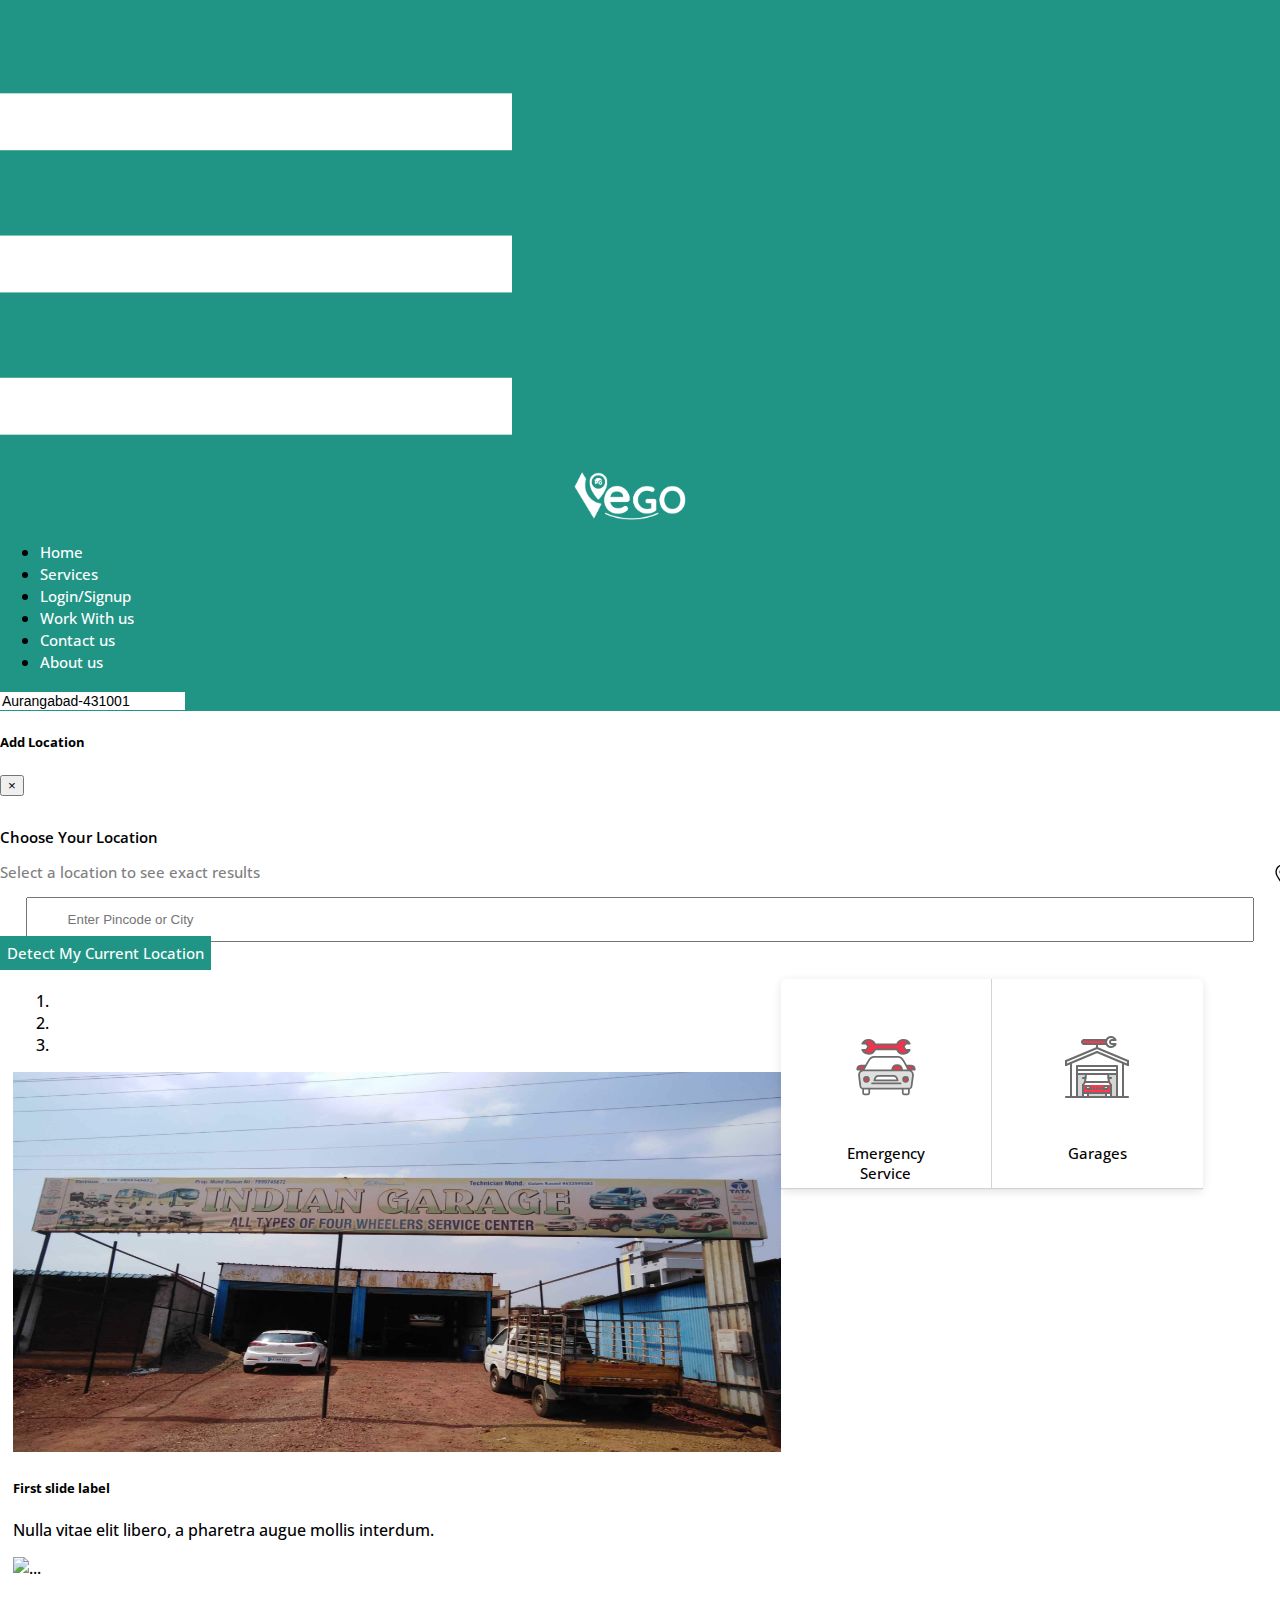
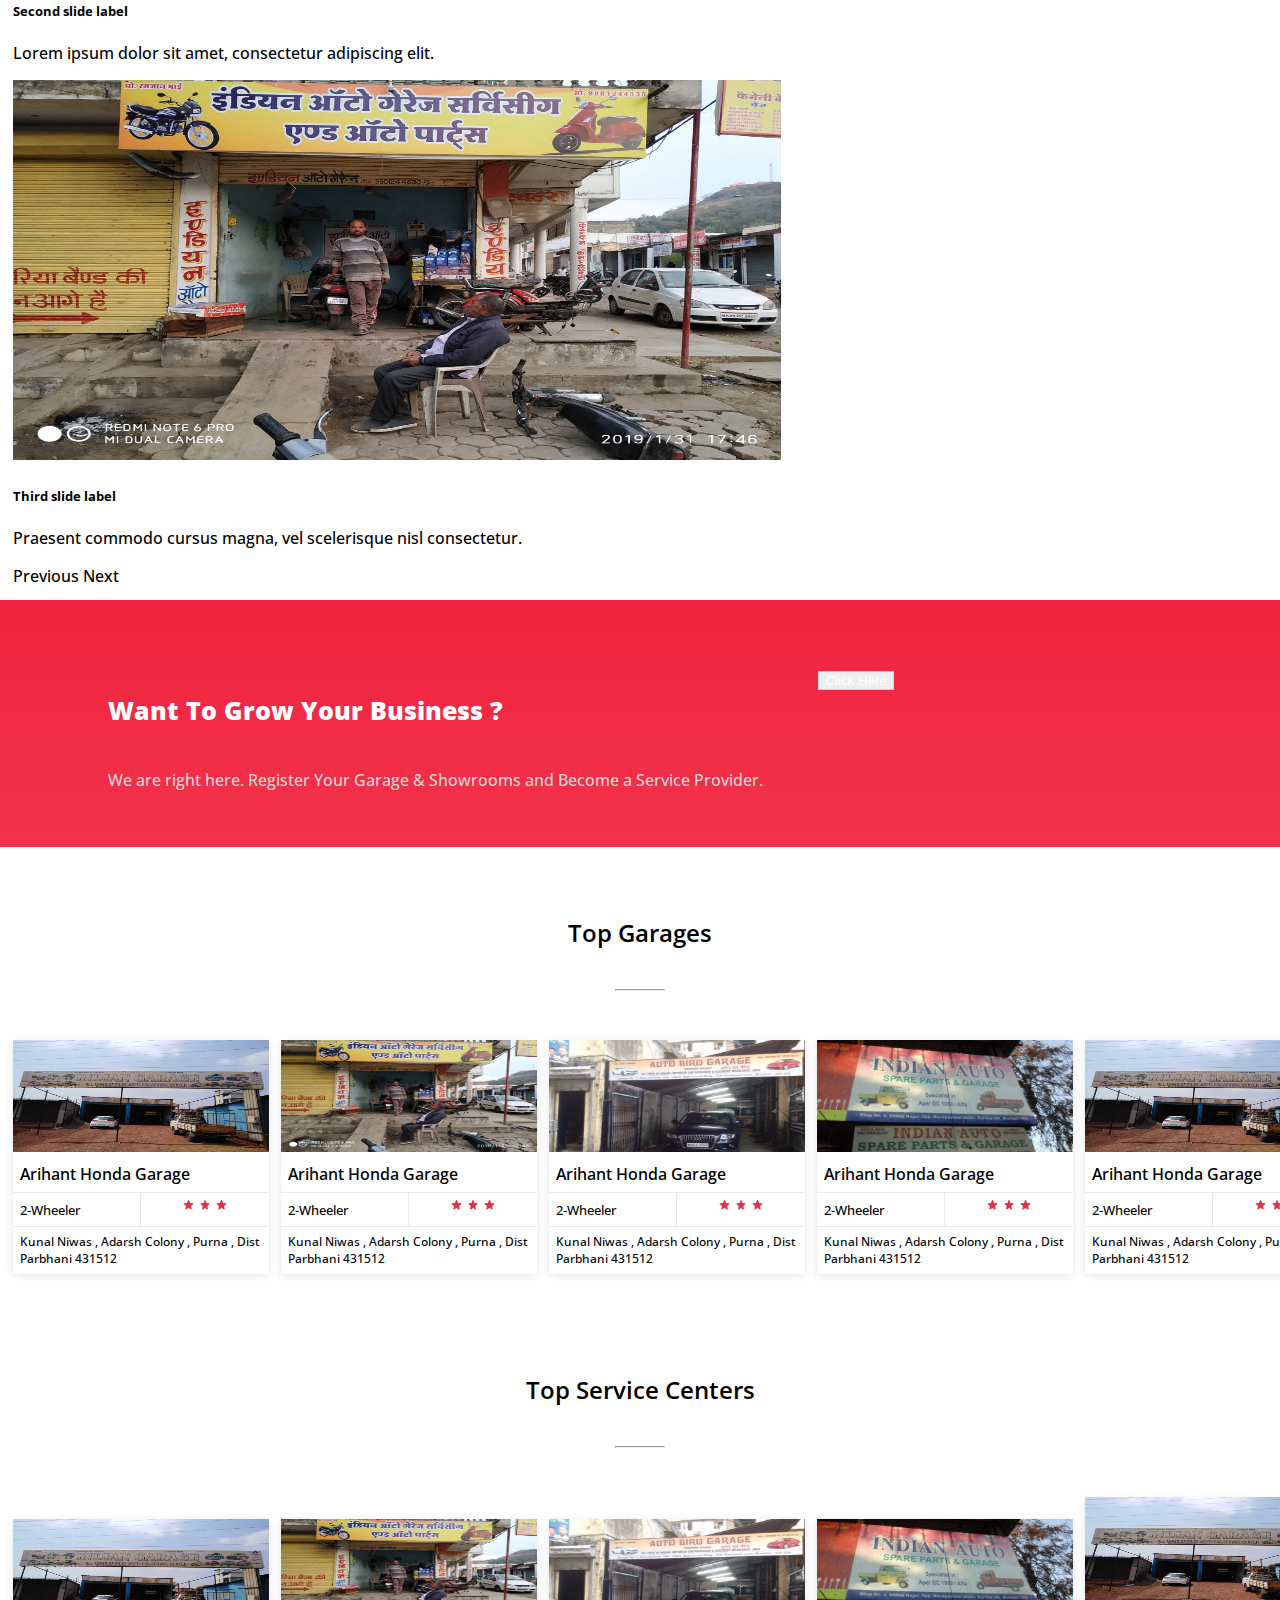
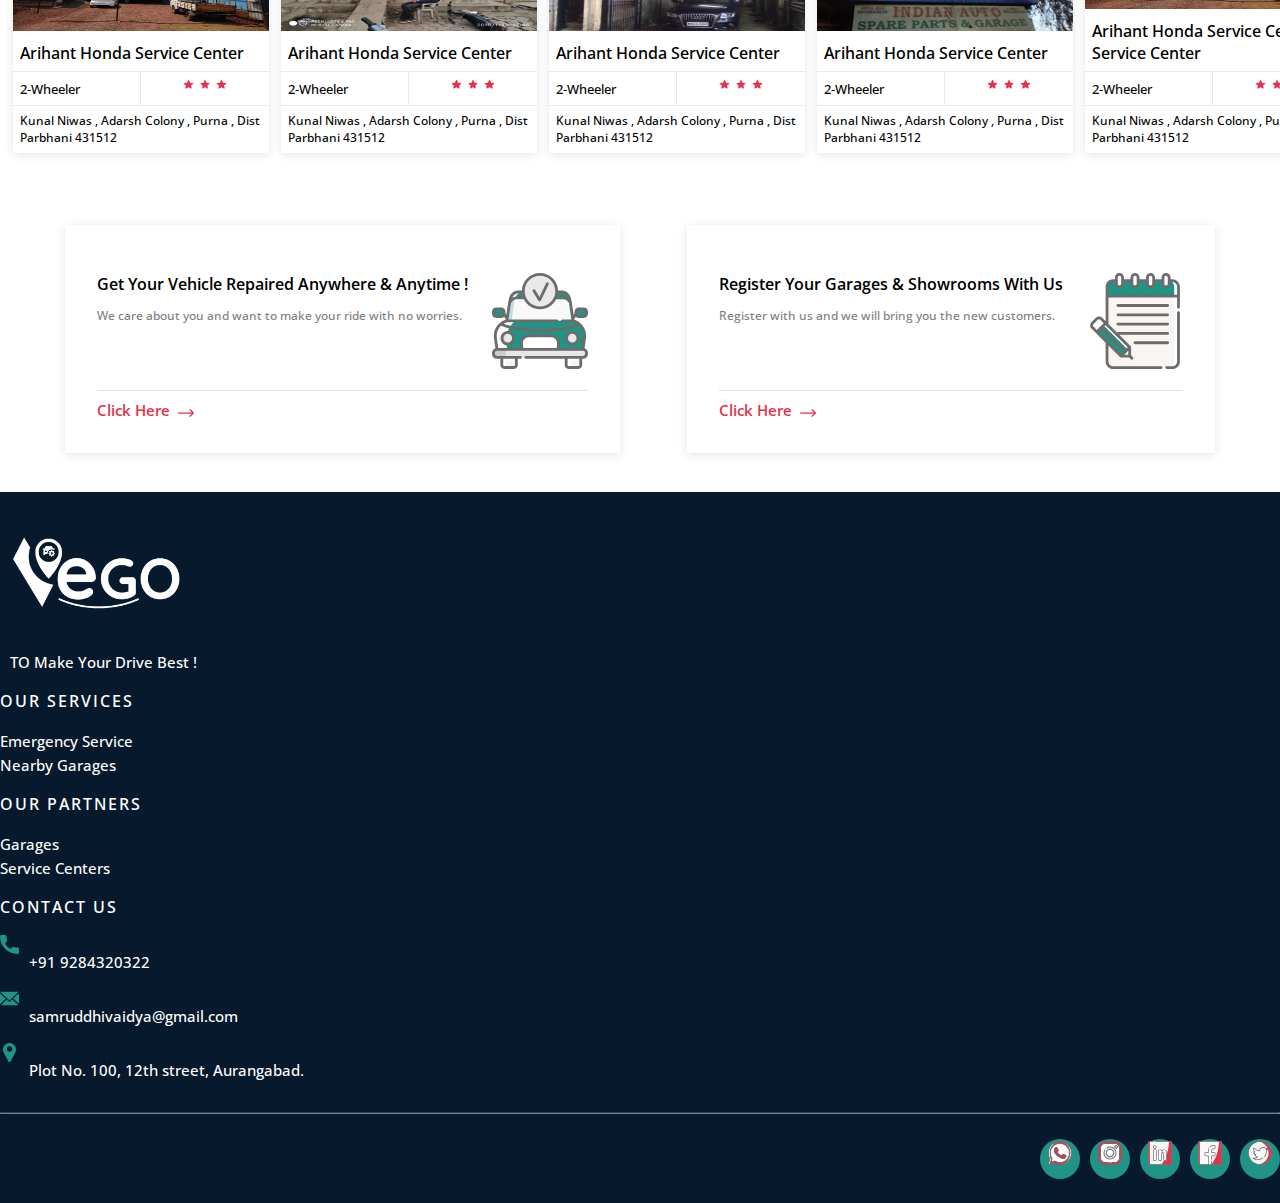
==== index.html @ 296de0e9 "Add files via upload" ====
<!doctype html>
<html lang="en">

<head>
    <!-- Required meta tags -->
    <meta charset="utf-8">
    <meta name="viewport" content="width=device-width, initial-scale=1, shrink-to-fit=no">

    <!-- Bootstrap CSS -->
    <link rel="stylesheet" href="https://cdn.jsdelivr.net/npm/bootstrap@4.5.3/dist/css/bootstrap.min.css"
        integrity="sha384-TX8t27EcRE3e/ihU7zmQxVncDAy5uIKz4rEkgIXeMed4M0jlfIDPvg6uqKI2xXr2" crossorigin="anonymous">
    <!-- Style css -->
    <link rel="stylesheet" href="assets/css/style.css">
    <link href="https://fonts.googleapis.com/css2?family=Open+Sans&display=swap" rel="stylesheet">
    <link href="https://fonts.googleapis.com/css2?family=Roboto&display=swap" rel="stylesheet">
    <meta name="description" content="Online Vehicle Repair Service">
    <meta name="keywords"
        content="car,garage,showroom,shop,bike,tcs,honda,audi,mechanic,repair,carcompare,carbuy,carshop">
    <meta name="author" content="Kunal Pandharkar">
    <meta name="robots" content="index, follow" />

    <link rel="canonical" href="https://google.com" />
    <link rel="shortcut icon" href="assets/images/appshortcut.png" type="/x-icon" />
    <!-- TRAILS -->
    <meta property="og:image" content="assets/images/appshortcut.png">
    <meta property="og:image:type" content="image/png">
    <meta property="og:image:width" content="1024">
    <meta property="og:image:height" content="1024">
    <title>Vego - Aapka Apna Garage !</title>
</head>

<body>
    <link itemprop="thumbnailUrl" href="assets/images/appshortcut.png">
    <span itemprop="thumbnail" itemscope itemtype="http://schema.org/ImageObject">
        <link itemprop="url" href="assets/images/appshortcut.png">
    </span>
    <!-- sidebar -->
    <section id="sidebar ">
        <div class="vego-sidebar vego-bar-block vego-animate-left " style="display:none;z-index:5;width:70%;"
            id="mySidebar">

            <div class="userprofile">
                <div class="cutsidebar" onclick="sidebar_close()">
                    <img src="assets/images/crosssidebar.svg" alt="">
                </div>

                <a href="userprofile.html">
                    <div class="usericon">
                        <img src="assets/images/user.svg" alt="">
                    </div>
                    <div class="username">
                        <p>Kunal Pandharkar</p>
                        <img src="assets/images/edit.svg" alt="">
                    </div>
                </a>

                <div class="usernumber">
                    <p>+91 7774843561</p>
                </div>
            </div>
            <a href="index.html">
                <div class="sidebarlink">
                    <div class="sblinkicon">
                        <img src="assets/images/home.svg" alt="">
                    </div>
                    <div class="sblinktxt">
                        <p>Home</p>
                    </div>
                    <div class="sblinknav">
                        <img src="assets/images/navarrow.svg" alt="">
                    </div>
                </div>
            </a>

            <a href="emergencyservice.html">
                <div class="sidebarlink">
                    <div class="sblinkicon">
                        <img src="assets/images/emergencyicon.svg" alt="">
                    </div>
                    <div class="sblinktxt">
                        <p>Emergency Service</p>
                    </div>
                    <div class="sblinknav">
                        <img src="assets/images/navarrow.svg" alt="">
                    </div>
                </div>
            </a>
          
            <a href="garages.html">
                <div class="sidebarlink">
                    <div class="sblinkicon">
                        <img src="assets/images/garageicon.svg" alt="">
                    </div>
                    <div class="sblinktxt">
                        <p>Nearby Garages</p>
                    </div>
                    <div class="sblinknav">
                        <img src="assets/images/navarrow.svg" alt="">
                    </div>
                </div>
            </a>
           
            <a href="workwithus.html">
                <div class="sidebarlink">
                    <div class="sblinkicon">
                        <img src="assets/images/handshake.svg" alt="">
                    </div>
                    <div class="sblinktxt">
                        <p>Work with Us</p>
                    </div>
                    <div class="sblinknav">
                        <img src="assets/images/navarrow.svg" alt="">
                    </div>
                </div>
            </a>
            <a href="aboutus.html">
                <div class="sidebarlink">
                    <div class="sblinkicon">
                        <img src="assets/images/aboutus.svg" alt="">
                    </div>
                    <div class="sblinktxt">
                        <p>About Us</p>
                    </div>
                    <div class="sblinknav">
                        <img src="assets/images/navarrow.svg" alt="">
                    </div>
                </div>
            </a>
            <a href="contactus.html">
                <div class="sidebarlink">
                    <div class="sblinkicon">
                        <img src="assets/images/contactus.svg" alt="">
                    </div>
                    <div class="sblinktxt">
                        <p>Contact Us</p>
                    </div>
                    <div class="sblinknav">
                        <img src="assets/images/navarrow.svg" alt="">
                    </div>
                </div>
            </a>
            <a href="login.html">
                <div class="sidebarlink">
                    <div class="sblinkicon">
                        <img src="assets/images/loginsignup.svg" alt="">
                    </div>
                    <div class="sblinktxt">
                        <p>Login / SignUp</p>
                    </div>
                    <div class="sblinknav">
                        <img src="assets/images/navarrow.svg" alt="">
                    </div>
                </div>
            </a>
        </div>
    </section>
    <!-- sidebar end -->

    <!-- sidebar location -->
    <section id="sidebar">
        <div class="vego-sidebar vego-bar-block vego-animate-bottom " style="display:none;z-index:5;width:100%;"
            id="addLocationSidebar">

            <div class="LocationUser">
                <div class="loctxt">
                    <p id="headloc">Choose Your Location</p>
                    <p id="loc2">Select a location to see exact results</p>
                </div>
                <div class="addcity">
                    <form class="form p-2 searchbar-cont">
                        <input class="form-control  searchbar" type="search" placeholder="Enter Pincode or City"
                            aria-label="Search">
                        <img src="assets/images/location.svg" alt="" class="searchicon">
                    </form>
                </div>
                <div class="detect text-center">
                    <a href="" class="btn dtbtn">
                        Detect My Current Location
                    </a>
                </div>
            </div>
        </div>
    </section>
    <!-- sidebar location end -->
    <header>
        <nav class="navbar navbar-expand-lg ">
            <img class="navbar-toggler togglerimg" src="assets/images/sidebartoggler.svg" alt=""
                onclick="sidebar_open()">
            <a class="navbar-brand" href="index.html">
                <img src="assets/images/logo.png" alt="">
            </a>

            <div class="collapse navbar-collapse navLinks" id="navbarTogglerDemo03">
                <ul class="navbar-nav ml-auto mt-2 mt-lg-0 ">
                    <li class="nav-item ">
                        <a class="nav-link" href="index.html">Home</a>
                    </li>
                    <li class="nav-item">
                        <div class=" dropdown">
                            <a class="nav-link dropdown-toggle" href="#" id="dropdownMenuLink" data-toggle="dropdown"
                                aria-haspopup="true" aria-expanded="false">
                                Services
                            </a>

                            <div class="dropdown-menu" aria-labelledby="dropdownMenuLink">
                                <a class="dropdown-item" href="emergencyservice.html">Emergency Service</a>
                               
                                <a class="dropdown-item" href="garages.html">Nearby Garages</a>
                            </div>
                        </div>
                    </li>
                    <li class="nav-item">
                        <a class="nav-link " href="login.html" tabindex="-1" aria-disabled="true">Login/Signup</a>
                    </li>
                    <li class="nav-item">
                        <div class=" dropdown">
                            <a class="nav-link dropdown-toggle" href="workwithus.html" id="dropdownMenuLink"
                                data-toggle="dropdown" aria-haspopup="true" aria-expanded="false">
                                Work With us
                            </a>

                            <div class="dropdown-menu" aria-labelledby="dropdownMenuLink">
                                <a class="dropdown-item" href="registergarage.html">Register Garage</a>
                                <a class="dropdown-item" href="registershowroom.html">Register Showroom</a>

                            </div>
                        </div>
                    </li>
                    <li class="nav-item">
                        <a class="nav-link " href="contactus.html" tabindex="-1" aria-disabled="true">Contact us</a>
                    </li>
                    <li class="nav-item">
                        <a class="nav-link " href="aboutus.html" tabindex="-1" aria-disabled="true">About us</a>
                    </li>

                </ul>

            </div>
            <div class="addlocationdesk">

                <form class="form-inline">
                    <input class="form-control mr-sm-2" type="search" placeholder="Add Location" aria-label="Search"
                        Value="Aurangabad-431001" data-toggle="modal" data-target="#LocationModal">
                </form>
            </div>
        </nav>


    </header>
    <form class="form p-2 searchbar-cont sticky" id="searchbox">
        <input class="form-control  searchbar" type="search" placeholder="Search For Garage and Showrooms"
            aria-label="Search">
        <img src="assets/images/searchicon.svg" alt="" class="searchicon">
    </form>

    <!-- add location modal desktop -->
    <div class="modal fade" id="LocationModal" tabindex="-1" aria-labelledby="exampleModalLabel" aria-hidden="true">
        <div class="modal-dialog">
            <div class="modal-content">
                <div class="modal-header">
                    <h5 class="modal-title">Add Location</h5>
                    <button type="button" class="close" data-dismiss="modal" aria-label="Close">
                        <span aria-hidden="true">&times;</span>
                    </button>
                </div>
                <div class="modal-body">
                    <div class="LocationUser">
                        <div class="loctxt">
                            <p id="headloc">Choose Your Location</p>
                            <p id="loc2">Select a location to see exact results</p>
                        </div>
                        <div class="addcity">
                            <form class="form p-2">
                                <input class="form-control detectlocationbox" type="search"
                                    placeholder="Enter Pincode or City" aria-label="Search">
                                <img src="assets/images/location.svg" alt="" class="locationicon">
                            </form>
                        </div>
                        <div class="detect text-center">
                            <a href="" class="btn dtbtn">
                                Detect My Current Location
                            </a>
                        </div>
                    </div>
                </div>

            </div>
        </div>
    </div>
    <!-- add location modal desktop end-->

    <!-- user location -->
    <div class="locationcard" onclick="addLocationsidebar_open()">
        <div class="locationimg">
            <img src="assets/images/location.svg" alt="">
        </div>
        <div class="locationtxt">
            <p>Samruddhi , Aurangabad - 431009</p>
            <div class="downarrow">
                <img src="assets/images/downarrow.svg" alt="">
            </div>

        </div>
    </div>
    <!-- user location end -->
    <section class="desktopservices">
        <!-- Carousel vego -->
        <section class="indexcarousel">
            <div id="carouselExampleCaptions" class="carousel slide carousel-fade" data-ride="carousel">
                <ol class="carousel-indicators">
                    <li data-target="#carouselExampleCaptions" data-slide-to="0" class="active"></li>
                    <li data-target="#carouselExampleCaptions" data-slide-to="1"></li>
                    <li data-target="#carouselExampleCaptions" data-slide-to="2"></li>
                </ol>
                <div class="carousel-inner">
                    <div class="carousel-item active">
                        <img src="assets/images/garage1.jpg" class="d-block w-100" alt="...">
                        <div class="carousel-caption d-none d-md-block ">
                            <h5>First slide label</h5>
                            <p>Nulla vitae elit libero, a pharetra augue mollis interdum.</p>
                        </div>
                    </div>
                    <div class="carousel-item">
                        <img src="assets/images/showroom1.jpg" class="d-block w-100" alt="...">
                        <div class="carousel-caption d-none d-md-block">
                            <h5>Second slide label</h5>
                            <p>Lorem ipsum dolor sit amet, consectetur adipiscing elit.</p>
                        </div>
                    </div>
                    <div class="carousel-item">
                        <img src="assets/images/garage2.jpg" class="d-block w-100" alt="...">
                        <div class="carousel-caption d-none d-md-block">
                            <h5>Third slide label</h5>
                            <p>Praesent commodo cursus magna, vel scelerisque nisl consectetur.</p>
                        </div>
                    </div>
                </div>
                <a class="carousel-control-prev" href="#carouselExampleCaptions" role="button" data-slide="prev">
                    <span class="carousel-control-prev-icon" aria-hidden="true"></span>
                    <span class="sr-only">Previous</span>
                </a>
                <a class="carousel-control-next" href="#carouselExampleCaptions" role="button" data-slide="next">
                    <span class="carousel-control-next-icon" aria-hidden="true"></span>
                    <span class="sr-only">Next</span>
                </a>
            </div>
        </section>
        <!-- carousel vego ends -->

        <!-- Vego offers -->
        <section class="vegooffers">
            <div class="scroll offer-sc">
                <div class="horizontal-scroll">
                    <div class="scroll-container offers">
                        <img src="assets/images/offer1.jpg" alt="">
                        <img src="assets/images/offer2.jpg" alt="">
                        <img src="assets/images/offer1.jpg" alt="">
                    </div>
                </div>
            </div>
        </section>
        <!-- vego offers -->

        <!-- Services Vego -->
        <section class="vegoservices mx-auto">
            <div class="services">
                <div class="firstrow">

                    <div class="service" id="service1">
                        <a href="emergencyservice.html">
                            <div class="serviceicon">
                                <img src="assets/images/emergencyicon.svg" alt="">
                            </div>
                            <div class="servicename">
                                <p>Emergency Service</p>
                            </div>
                        </a>

                    </div>
                    <div class="service" id="service2">
                        <a href="garages.html">
                            <div class="serviceicon">
                                <img src="assets/images/garageicon.svg" alt="">
                            </div>
                            <div class="servicename">
                                <p>Garages</p>
                            </div>
                        </a>
                    </div>
                </div>
              
            </div>

        </section>
        <!-- Services end -->
        <div class="vego-overlay" onclick="sidebar_close()" style="cursor:pointer" id="myOverlay"></div>
        <div class="vego-overlay" onclick="addLocationsidebar_close()" style="cursor:pointer" id="myOverlay2"></div>

    </section>


    <!-- get in touch desktop -->
    <section>
        <div class="getintouchds">
            <div class="getinhd">
                <h5>Want To Grow Your Business ?</h5>
                <p>We are right here. Register Your Garage & Showrooms and Become a Service Provider.</p>

            </div>
            <div class="getinbt">
               <a href="workwithus.html"> <button class="btn">Click Here </button></a>
            </div>

        </div>
    </section>
    <!-- get in touch desktop end -->

   

    <!-- top Garages Cards -->
    <section>
        <div class="topshowrooms">
            <div class="heading">
                <h5>Top Garages</h5>
                <hr class="headingunderline">
            </div>

            <div class="scroll">
                <div class="horizontal-scroll">
                    <div class="scroll-container showrommscroll">
                        <a href="garageinfo.html">
                            <div class="showroomcard">
                                <img src="assets/images/garage1.jpg" alt="">
                                <div class="showroomname">
                                    <p>Arihant Honda Garage</p>
                                </div>
                                <div class="showroomtype">
                                    <div class="type">
                                        <p>2-Wheeler</p>
                                    </div>
                                    <div class="ratings">
                                        <img src="assets/images/star.svg" alt="">
                                        <img src="assets/images/star.svg" alt="">
                                        <img src="assets/images/star.svg" alt="">
                                    </div>
                                </div>
                                <div class="address">
                                    <p>Kunal Niwas , Adarsh Colony , Purna , Dist Parbhani 431512</p>
                                </div>
                            </div>
                        </a>
                        <a href="garageinfo.html">
                            <div class="showroomcard">
                                <img src="assets/images/garage2.jpg" alt="">
                                <div class="showroomname">
                                    <p>Arihant Honda Garage</p>
                                </div>
                                <div class="showroomtype">
                                    <div class="type">
                                        <p>2-Wheeler</p>
                                    </div>
                                    <div class="ratings">
                                        <img src="assets/images/star.svg" alt="">
                                        <img src="assets/images/star.svg" alt="">
                                        <img src="assets/images/star.svg" alt="">
                                    </div>
                                </div>
                                <div class="address">
                                    <p>Kunal Niwas , Adarsh Colony , Purna , Dist Parbhani 431512</p>
                                </div>
                            </div>
                        </a>
                        <a href="garageinfo.html">
                            <div class="showroomcard">
                                <img src="assets/images/garage3.jpg" alt="">
                                <div class="showroomname">
                                    <p>Arihant Honda Garage</p>
                                </div>
                                <div class="showroomtype">
                                    <div class="type">
                                        <p>2-Wheeler</p>
                                    </div>
                                    <div class="ratings">
                                        <img src="assets/images/star.svg" alt="">
                                        <img src="assets/images/star.svg" alt="">
                                        <img src="assets/images/star.svg" alt="">
                                    </div>
                                </div>
                                <div class="address">
                                    <p>Kunal Niwas , Adarsh Colony , Purna , Dist Parbhani 431512</p>
                                </div>
                            </div>
                        </a>
                        <a href="garageinfo.html">
                            <div class="showroomcard">
                                <img src="assets/images/garage4.jpg" alt="">
                                <div class="showroomname">
                                    <p>Arihant Honda Garage</p>
                                </div>
                                <div class="showroomtype">
                                    <div class="type">
                                        <p>2-Wheeler</p>
                                    </div>
                                    <div class="ratings">
                                        <img src="assets/images/star.svg" alt="">
                                        <img src="assets/images/star.svg" alt="">
                                        <img src="assets/images/star.svg" alt="">
                                    </div>
                                </div>
                                <div class="address">
                                    <p>Kunal Niwas , Adarsh Colony , Purna , Dist Parbhani 431512</p>
                                </div>
                            </div>
                        </a>
                        <a href="garageinfo.html">
                            <div class="showroomcard">
                                <img src="assets/images/garage1.jpg" alt="">
                                <div class="showroomname">
                                    <p>Arihant Honda Garage</p>
                                </div>
                                <div class="showroomtype">
                                    <div class="type">
                                        <p>2-Wheeler</p>
                                    </div>
                                    <div class="ratings">
                                        <img src="assets/images/star.svg" alt="">
                                        <img src="assets/images/star.svg" alt="">
                                        <img src="assets/images/star.svg" alt="">
                                    </div>
                                </div>
                                <div class="address">
                                    <p>Kunal Niwas , Adarsh Colony , Purna , Dist Parbhani 431512</p>
                                </div>
                            </div>
                        </a>
                    </div>
                </div>
            </div>

        </div>
    </section>
    <!-- end Top garages card -->

     <!-- top Garages Cards -->
     <section>
        <div class="topshowrooms">
            <div class="heading">
                <h5>Top Service Centers</h5>
                <hr class="headingunderline">
            </div>

            <div class="scroll">
                <div class="horizontal-scroll">
                    <div class="scroll-container showrommscroll">
                        <a href="garageinfo.html">
                            <div class="showroomcard">
                                <img src="assets/images/garage1.jpg" alt="">
                                <div class="showroomname">
                                    <p>Arihant Honda Service Center</p>
                                </div>
                                <div class="showroomtype">
                                    <div class="type">
                                        <p>2-Wheeler</p>
                                    </div>
                                    <div class="ratings">
                                        <img src="assets/images/star.svg" alt="">
                                        <img src="assets/images/star.svg" alt="">
                                        <img src="assets/images/star.svg" alt="">
                                    </div>
                                </div>
                                <div class="address">
                                    <p>Kunal Niwas , Adarsh Colony , Purna , Dist Parbhani 431512</p>
                                </div>
                            </div>
                        </a>
                        <a href="garageinfo.html">
                            <div class="showroomcard">
                                <img src="assets/images/garage2.jpg" alt="">
                                <div class="showroomname">
                                    <p>Arihant Honda Service Center</p>
                                </div>
                                <div class="showroomtype">
                                    <div class="type">
                                        <p>2-Wheeler</p>
                                    </div>
                                    <div class="ratings">
                                        <img src="assets/images/star.svg" alt="">
                                        <img src="assets/images/star.svg" alt="">
                                        <img src="assets/images/star.svg" alt="">
                                    </div>
                                </div>
                                <div class="address">
                                    <p>Kunal Niwas , Adarsh Colony , Purna , Dist Parbhani 431512</p>
                                </div>
                            </div>
                        </a>
                        <a href="garageinfo.html">
                            <div class="showroomcard">
                                <img src="assets/images/garage3.jpg" alt="">
                                <div class="showroomname">
                                    <p>Arihant Honda Service Center</p>
                                </div>
                                <div class="showroomtype">
                                    <div class="type">
                                        <p>2-Wheeler</p>
                                    </div>
                                    <div class="ratings">
                                        <img src="assets/images/star.svg" alt="">
                                        <img src="assets/images/star.svg" alt="">
                                        <img src="assets/images/star.svg" alt="">
                                    </div>
                                </div>
                                <div class="address">
                                    <p>Kunal Niwas , Adarsh Colony , Purna , Dist Parbhani 431512</p>
                                </div>
                            </div>
                        </a>
                        <a href="garageinfo.html">
                            <div class="showroomcard">
                                <img src="assets/images/garage4.jpg" alt="">
                                <div class="showroomname">
                                    <p>Arihant Honda Service Center</p>
                                </div>
                                <div class="showroomtype">
                                    <div class="type">
                                        <p>2-Wheeler</p>
                                    </div>
                                    <div class="ratings">
                                        <img src="assets/images/star.svg" alt="">
                                        <img src="assets/images/star.svg" alt="">
                                        <img src="assets/images/star.svg" alt="">
                                    </div>
                                </div>
                                <div class="address">
                                    <p>Kunal Niwas , Adarsh Colony , Purna , Dist Parbhani 431512</p>
                                </div>
                            </div>
                        </a>
                        <a href="garageinfo.html">
                            <div class="showroomcard">
                                <img src="assets/images/garage1.jpg" alt="">
                                <div class="showroomname">
                                    <p>Arihant Honda Service Center
                                        Service Center</p>
                                </div>
                                <div class="showroomtype">
                                    <div class="type">
                                        <p>2-Wheeler</p>
                                    </div>
                                    <div class="ratings">
                                        <img src="assets/images/star.svg" alt="">
                                        <img src="assets/images/star.svg" alt="">
                                        <img src="assets/images/star.svg" alt="">
                                    </div>
                                </div>
                                <div class="address">
                                    <p>Kunal Niwas , Adarsh Colony , Purna , Dist Parbhani 431512</p>
                                </div>
                            </div>
                        </a>
                    </div>
                </div>
            </div>

        </div>
    </section>
    <!-- end Top garages card -->

    <section class="desktopbtmcards">
        <a href="emergencyinfo.html">
            <div class="vehrepaired-em-cont">
                <div class="vehrepaired-em">
                    <div class="vehrepaired-txt">
                        <div class="vehrtxt1">
                            <p>Get Your Vehicle Repaired Anywhere & Anytime !</p>
                        </div>
                        <div class="vehrtxt2">
                            <p>We care about you and want to make your ride with no worries.</p>
                        </div>
                    </div>
                    <div class="vehrepaired-img">
                        <img src="assets/images/veh-repair.svg" alt="">
                    </div>
                </div>
                <div class="vehrepaired-explore">
                    <p>Click Here</p>
                    <img src="assets/images/right-arrow.svg" alt="">
                </div>
            </div>
        </a>



        <a href="workwithus.html">
            <div class="vehrepaired-em-cont">
                <div class="vehrepaired-em">
                    <div class="vehrepaired-txt">
                        <div class="vehrtxt1">
                            <p>Register Your Garages & Showrooms With Us</p>
                        </div>
                        <div class="vehrtxt2">
                            <p>Register with us and we will bring you the new customers.</p>
                        </div>
                    </div>
                    <div class="vehrepaired-img">
                        <img src="assets/images/reg-business.svg" alt="">
                    </div>
                </div>
                <div class="vehrepaired-explore">
                    <p>Click Here</p>
                    <img src="assets/images/right-arrow.svg" alt="">
                </div>
            </div>
        </a>
    </section>


    <!-- Site footer -->
    <footer class="site-footer">
        <div class="container">
            <div class="row">
                <div class="col-md-3 wh-logo">
                    <img src="assets/images/logo.png" alt="">
                    <p>TO Make Your Drive Best !</p>
                </div>

                <div class="col-md-3">
                    <h6>Our Services</h6>
                    <ul class="footer-links">
                        <li><a href="emergencyservice.html">Emergency Service</a></li>
                        <li><a href="ondoorservice.html">Nearby Garages</a></li>
                    </ul>
                </div>

                <div class="col-md-3">
                    <h6>Our Partners</h6>
                    <ul class="footer-links">
                        <li><a href="workwithus.html">Garages</a></li>
                        <li><a href="workwithus.html">Service Centers</a></li>
                    </ul>
                </div>

                <div class="col-md-3">
                    <h6>Contact Us</h6>
                    <ul class="footer-links">
                        <div class="cu-detail-item">
                            <div class="cu-det-icon cu-det-icon-h">
                                <img src="assets/images/call1.svg" alt="">
                            </div>
                            <div class="cu-det-txt">
                                <p> +91 9284320322</p>
                            </div>
                        </div>

                        <div class="cu-detail-item">
                            <div class="cu-det-icon cu-det-icon-h">
                                <img src="assets/images/email.svg" alt="">
                            </div>
                            <div class="cu-det-txt">
                                <p> samruddhivaidya@gmail.com</p>
                            </div>
                        </div>

                        <div class="cu-detail-item">
                            <div class="cu-det-icon cu-det-icon-h">
                                <img src="assets/images/pin.svg" alt="">
                            </div>
                            <div class="cu-det-txt">
                                <p> Plot No. 100, 12th street, Aurangabad.</p>
                            </div>
                        </div>

                    </ul>
                </div>
            </div>
            <hr>
        </div>
        <div class="container">
            <div class="row">


                <div class="col-md-7">
                    <ul class="social-icons">
                        <li><a class="facebook" href="#">
                                <img src="assets/images/whatsapp1.svg" alt="">
                            </a></li>
                        <li><a class="facebook" href="#">
                                <img src="assets/images/instagram.svg" alt="">
                            </a></li>
                        <li><a class="facebook" href="#">
                                <img src="assets/images/linkedin.svg" alt="">
                            </a></li>
                        <li><a class="facebook" href="#">
                                <img src="assets/images/facebook.svg" alt="">
                            </a></li>
                        <li><a class="facebook" href="#">
                                <img src="assets/images/twitter.svg" alt="">
                            </a></li>
                    </ul>
                </div>


            </div>
        </div>
    </footer>

    <!-- Option 1: jQuery, Popper.js, and Bootstrap JS -->
    <script src="https://code.jquery.com/jquery-3.5.1.slim.min.js"
        integrity="sha384-DfXdz2htPH0lsSSs5nCTpuj/zy4C+OGpamoFVy38MVBnE+IbbVYUew+OrCXaRkfj"
        crossorigin="anonymous"></script>
    <script src="https://cdn.jsdelivr.net/npm/popper.js@1.16.1/dist/umd/popper.min.js"
        integrity="sha384-9/reFTGAW83EW2RDu2S0VKaIzap3H66lZH81PoYlFhbGU+6BZp6G7niu735Sk7lN"
        crossorigin="anonymous"></script>
    <script src="https://cdn.jsdelivr.net/npm/bootstrap@4.5.3/dist/js/bootstrap.min.js"
        integrity="sha384-w1Q4orYjBQndcko6MimVbzY0tgp4pWB4lZ7lr30WKz0vr/aWKhXdBNmNb5D92v7s"
        crossorigin="anonymous"></script>
    <script src="assets/js/site.js"></script>
</body>

</html>
---- assets/css/style.css ----
html {
    -ms-text-size-adjust: 100%;
    -webkit-text-size-adjust: 100%
}

body {
    margin: 0;
    background: rgb(245, 245, 245);
}

html {
    box-sizing: border-box;
    overflow-x: hidden
}

*, *:before, *:after {
    box-sizing: inherit
}

html, body {
    font-weight: 500;
    font-family: 'Open Sans', sans-serif;
}

a {
    color: inherit;
    /* blue colors for links too */
    text-decoration: inherit;
    /* no underline */
}

a:hover {
    color: inherit;
    text-decoration: none;
}

hr {
    margin: 0;
    padding: 0;
}

/* Hide all steps by default: */

.tab {
    display: none;
}

/* Searchbar text center */

.searchbar::-webkit-input-placeholder {
    text-align: start;
    font-size: 14px;
}

.searchbar:-moz-placeholder {
    text-align: start;
}

.searchbar::-moz-placeholder {
    text-align: start;
}

.searchbar:-ms-input-placeholder {
    text-align: start;
}

.vego-overlay {
    position: fixed;
    display: none;
    width: 100%;
    height: 100%;
    top: 0;
    left: 0;
    right: 0;
    bottom: 0;
    background-color: rgba(0, 0, 0, 0.5);
    z-index: 1500;
}

.vego-animate-left {
    position: relative;
    animation: animateleft 0.4s
}

.vego-animate-bottom {
    position: relative;
    animation: animatebottom 0.4s
}

#searchbox {
    background: #e3324a linear-gradient(180deg, #f0233e, #f3324c);
}

@keyframes animatebottom {
    from {
        bottom: -300px;
        opacity: 0
    }
    to {
        bottom: 0;
        opacity: 1
    }
}

@keyframes animateleft {
    from {
        left: -300px;
        opacity: 0
    }
    to {
        left: 0;
        opacity: 1
    }
}

.scroll {
    margin: auto;
}

.horizontal-scroll {
    display: block;
    width: 100%;
    overflow-x: scroll;
    box-sizing: border-box;
}

.sticky {
    position: sticky;
    top: 0;
    width: 100%;
}

#sortsidebar, #filtersidebar {
    height: 38%;
}

/* sidebar */

.vego-sidebar {
    width: 200px;
    background-color: #fff;
    position: fixed!important;
    z-index: 1;
    overflow: auto;
    bottom: 0;
    z-index: 2000 !important;
}

.vego-bar-block {
    width: 100%;
    text-align: left;
    padding: 8px 16px;
    width: 100%;
    display: block;
    padding: 8px 16px;
    text-align: left;
    border: none;
    white-space: normal;
    float: none;
    outline: 0;
}

#mySidebar {
    position: fixed;
    left: 0;
    height: 100%;
    z-index: 1000;
    padding: 20px;
    overflow-x: hidden;
    overflow-y: auto;
    padding-right: 0;
    padding-left: 0;
    width: 100%;
    padding: 0;
}

.showroomcard:hover {
    box-shadow: 0 5px 20px 0 rgba(0, 0, 0, 0.1), 0 5px 15px 0 rgba(0, 0, 0, 0.1);
    /*border: 1px solid #f5f3f3;*/
    transition: all 0.4s ease;
}

.garage:hover {
    box-shadow: 0 5px 20px 0 rgba(0, 0, 0, 0.1), 0 5px 15px 0 rgba(0, 0, 0, 0.1);
    /*border: 1px solid #f5f3f3;*/
    transition: all 0.4s ease;
}

.timeline {
    display: flex;
    width: 100%;
}

.defaultcard {
    background-color: white;
    width: 98%;
    margin-left: 1%;
    margin-top: 8px;
    margin-bottom: 8px;
    border-radius: 3px;
    box-shadow: 0 2px 10px rgba(0, 0, 0, .105882);
}

.required-f {
    color: red;
    font-size: 14px;
    margin-left: 2px;
}

/* Extra small devices (phones, 0px to 550px) */

@media only screen and (max-width: 550px) {
    .regsbtbtndiv {
        text-align: center;
    }
    .regsbtbtn {
        width: 70%;
    }
    .bgc-s {
        background-color: white;
    }
    .sticky1 {
        position: sticky;
        top: 60px;
    }
    .site-footer {
        display: none;
    }
    .getintouchds {
        display: none;
    }
    .seeall {
        text-align: end;
        margin-right: 10px;
        font-size: 13px;
        padding: 0px 0px 3px 0px;
    }
    .seeall p {
        margin-bottom: 0;
        font-weight: 500;
        color: #209586;
        color: #e3324a;
    }
    .carousel-item img {
        width: 100%;
        height: 190px;
    }
    #desksearch {
        display: none;
    }
    .stickyfilter {
        position: fixed;
        top: 60.8px;
        width: 100%;
    }
    .navbar-brand img {
        height: 2.2rem;
        width: auto;
        margin: 0px 0px 0px 0px;
    }
    .togglerimg {
        height: 1.7rem;
        border: none;
    }
    .searchicon {
        position: absolute;
        height: 1.2rem;
        margin: -32px 0px 0px 20px;
    }
    .searchbar {
        padding: 0px 0px 0px 40px;
        height: 2.8rem;
        width: 96%;
        margin-left: 2%;
    }
    .locationimg img {
        height: 1.2rem;
        margin: 0px 5px 0px 8px;
    }
    .locationcard {
        display: flex;
        padding-left: 0.3rem;
        padding-bottom: 13px;
        padding-top: 0.8rem;
        box-shadow: 0 2px 10px rgba(0, 0, 0, .105882);
        border-top: none;
        background-color: white;
    }
    .locationtxt {
        display: flex;
    }
    .locationtxt p {
        font-size: 14px;
        margin-bottom: 0px;
        margin-top: 3px;
    }
    .locationtxt img {
        height: 0.5rem;
        margin-left: 5px;
        margin-top: 2.5px;
    }
    .navbar {
        padding-top: 8px;
    }
    header {
        /* background:#e3324a linear-gradient(90deg,#fd3752,#fd3752); */
        /* background:#e3324a linear-gradient(90deg,#ee1f3a,#cc041f); */
        background: #e3324a linear-gradient(180deg, #f0233e, #f3324c);
    }
    .services {
        display: flex;
        flex-direction: column;
        background-color: white;
        margin-top: 4px;
        width: 96%;
        margin-left: 2%;
        border-radius: 5px;
        box-shadow: 0 2px 10px rgba(0, 0, 0, .105882);
    }
    .service {
        width: 50%;
        text-align: center;
        padding: 1.5rem;
        padding-bottom: 0;
    }
    .firstrow {
        display: flex;
    }
    .secondrow1 {
        display: flex;
    }
    .serviceicon {
        text-align: center;
    }
    .serviceicon img {
        height: 3.6rem;
        margin-bottom: 1.2rem;
    }
    .servicename p {
        margin-bottom: 5px;
        font-size: 13px;
    }
    #service1 {
        border-right: 1px solid lightgray;
        border-bottom: 1px solid lightgray;
    }
    #service2 {
        border-bottom: 1px solid lightgray;
    }
    #service3 {
        border-right: 1px solid lightgray;
    }
    .service:hover .servicename p {
        font-weight: 550;
        color: #f0233e;
    }
    /* sidebar */
    .vego-sidebar {
        height: 35%;
    }
    .vego-bar-block {
        min-width: 85%;
    }
    .indexcarousel {
        display: none;
    }
    /* offers vego */
    .offer-sc {
        padding-top: 0.5rem;
        padding-bottom: 0.3rem;
        padding-right: 0.3rem;
    }
    .scroll-container {
        display: block;
        white-space: nowrap;
        width: 90%;
        margin-left: 5px;
    }
    .offers img {
        height: 6.3rem;
        width: 100%;
        border-radius: 5px;
    }
    .userprofile {
        height: 10rem;
        background: #209586;
    }
    .usericon img {
        height: 3.6rem;
        margin-top: 1.2rem;
        margin-left: 1rem;
    }
    .username p {
        color: rgb(255, 255, 255);
        margin-top: 1.7rem;
        margin-left: 1rem;
        margin-bottom: 0;
        font-size: 15px;
    }
    .username {
        display: flex;
    }
    .username img {
        height: 0.8rem;
        margin-top: 1.9rem;
        margin-left: 7px;
    }
    .usernumber p {
        color: rgb(218, 218, 218);
        font-size: 14px;
        margin-left: 1rem;
    }
    .sidebarlink {
        display: flex;
        width: 100%;
        padding: 0.7rem;
        border-bottom: 1px solid lightgray;
        padding-top: 1rem;
        padding-bottom: 1rem;
    }
    .sblinkicon img {
        height: 1.3rem;
    }
    .sblinknav img {
        height: 0.5rem;
    }
    .sblinkicon {
        width: 10%;
    }
    .sblinktxt {
        width: 80%;
        padding-left: 0.5rem;
    }
    .sblinktxt p {
        font-size: 14px;
        margin-top: 3px;
        margin-bottom: 0;
        color: black;
    }
    .sblinktxt p:hover {
        font-weight: 550;
        color: #f0233e;
    }
    .sidebarlink:hover .sblinknav img {
        transform: rotate(90deg);
        transition: 0s;
    }
    .cutsidebar img {
        height: 1.2rem;
        float: right;
        margin: 20px;
    }
    /* Detect Location */
    .detect img {
        height: 1.5rem;
    }
    .loctxt p {
        font-size: 15px;
        margin-bottom: 5px;
    }
    #headloc {
        font-size: 16px;
        font-weight: 500;
        padding-top: 1rem;
        font-weight: 600;
    }
    #loc2 {
        font-size: 14px;
        color: grey;
        margin-bottom: 15px;
    }
    .dtbtn {
        background-color: #209586;
        color: white;
        font-size: 15px;
        padding: 7px;
    }
    .addlocationdesk {
        display: none;
    }
    /* top showrooms */
    .topshowrooms {
        background-color: white;
        width: 96%;
        margin-left: 2%;
        margin-top: 8px;
        margin-bottom: 8px;
    }
    .heading {
        padding: 14px 12px 12px 12px;
    }
    .heading h5 {
        font-size: 16px;
        font-weight: 600;
    }
    .headingunderline {
        width: 10%;
        text-align: left;
        margin: 0;
        background-color: #f0233e;
        height: 1px;
    }
    .showroomcard {
        display: inline-block;
        width: 13rem;
        box-shadow: 0 2px 10px rgba(0, 0, 0, .105882);
        border-radius: 3px;
        margin-bottom: 10px;
        margin-left: 6px;
        margin-top: 1rem;
    }
    .showroomcard img {
        width: 100%;
        height: 6.2rem;
    }
    .showroomcard p {
        margin: 0;
        white-space: pre-line;
    }
    .showroomname p {
        font-size: 13px;
        font-weight: 600;
        padding: 5px 0px 5px 7px;
    }
    .showroomtype {
        display: flex;
        width: 100%;
        border-top: 1px solid #e9e9eb;
    }
    .showroomtype p {
        font-size: 12px;
        padding: 2px 0px 0px 0px;
    }
    .address {
        border-top: 1px solid #e9e9eb;
    }
    .address p {
        font-size: 11px;
        padding: 4px 0px 2px 5px;
    }
    .type {
        width: 50%;
        border-right: 1px solid #e9e9eb;
        padding: 2px 0px 3px 5px;
    }
    .ratings {
        width: 50%;
        text-align: center;
    }
    .ratings img {
        height: 0.6rem;
        width: 10%;
        margin-top: -1px;
    }
    .emergencyservice {
        width: 100%;
        display: flex;
        margin-top: 1rem;
    }
    .emergencyimg {
        width: 40%;
    }
    .emergencyimg img {
        height: 4rem;
    }
    .emergencyinfo {
        width: 60%;
    }
    .emergencyinfo h5 {
        font-size: 0.85rem;
        font-weight: 570;
    }
    .emergencyinfo p {
        font-size: 0.7rem;
        color: rgb(223, 223, 223);
    }
    .emgserv {
        background-color: #209586;
        color: white;
        padding: 15px 0px 10px 0px;
        border-radius: 4px;
        box-shadow: 0 2px 10px rgba(0, 0, 0, .105882);
    }
    .workwithus {
        background: #e3324a linear-gradient(180deg, #f0233e, #f3324c);
        color: white;
        padding: 15px 0px 10px 0px;
        margin: 0;
        border-radius: 4px;
        box-shadow: 0 2px 10px rgba(0, 0, 0, .105882);
    }
    /* filter and sort */
    .filtercard {
        display: flex;
        padding-left: 0.3rem;
        box-shadow: 0 2px 10px rgba(0, 0, 0, .105882);
        background-color: white;
        width: 100%;
        border-top: 1px solid #e9e9eb;
        height: 3rem;
    }
    .filtercard img {
        height: 1.2rem;
        margin: 0px 5px 0px 8px;
    }
    .filtercard p {
        font-size: 15px;
        margin-top: 3px;
        margin-left: 2px;
        font-weight: 580;
    }
    .sort {
        display: flex;
        width: 50%;
        justify-content: center;
        border-right: 1px solid #e9e9eb;
        margin-top: 0.6rem;
    }
    .filter {
        display: flex;
        width: 50%;
        justify-content: center;
        margin-top: 0.6rem;
    }
    .sorthead p {
        margin-top: 4px;
        margin-bottom: 7px;
        color: grey;
    }
    .sortlist {
        margin-top: 12px;
        font-size: 13px;
    }
    .sortlist label {
        margin-top: 3px;
    }
    .filteroptions {
        display: flex;
        width: 100%;
    }
    #leftoption {
        width: 59%;
    }
    #rightoption {
        width: 41%;
    }
    .apply {
        float: right;
    }
    .apply button {
        background-color: #209586;
        color: white;
        font-size: 14px;
        padding: 9px 12px 9px 12px;
        margin-top: -11px;
    }
    /* garages card */
    .serv-c {
        margin-top: 0px;
        margin-bottom: 5px;
        padding-top: 10px;
    }
    .firstrow {
        display: flex;
        width: 100%;
        border-bottom: 1px solid #e9e9eb;
    }
    .garageimg {
        width: 50%;
        padding: 10px;
    }
    .garageinfo {
        width: 50%;
    }
    .garageimg img {
        height: 7rem;
        width: 98%;
    }
    .garageratings img {
        height: 0.65rem;
    }
    .garagename p {
        margin-bottom: 0;
        font-size: 13px;
        padding-top: 8px;
        word-wrap: break-word;
        font-weight: 600;
    }
    .garageaddress p {
        font-size: 12px;
        word-wrap: break-word;
        padding-top: 6px;
        margin-bottom: 0;
    }
    .garageaddress img {
        height: 0.6rem;
    }
    .secondrow {
        width: 100%;
        display: flex;
        padding: 7px;
    }
    .garagestatus {
        width: 33.3%;
        text-align: center;
    }
    .garagedistance {
        width: 33.3%;
        text-align: center;
    }
    .garagetype {
        width: 33.3%;
        text-align: center;
    }
    .garagestatus p {
        margin-bottom: 0;
        font-size: 12px;
        color: green;
        font-weight: 500;
    }
    .garagedistance p {
        margin-bottom: 0;
        font-size: 12px;
        font-weight: 600;
        color: #f0233e;
    }
    .garagetype p {
        margin-bottom: 0;
        font-size: 12px;
        font-weight: 500;
    }
    #thirdrow p {
        color: black;
    }
    #brand p {
        font-weight: 600;
    }
    /* garage info page */
    #hstype {
        margin-left: 14px;
        font-size: 550;
        color: grey;
    }
    .infopageimgs img {
        height: 3rem;
        width: 20%;
        margin-top: 8px;
        border-radius: 5px;
    }
    .headtext {
        padding: 10px 0px 0px 10px;
    }
    .headtext h5 {
        font-size: 16px;
        font-weight: 600;
        margin-bottom: 0;
    }
    .headratings {
        padding: 1px 0px 0px 10px;
    }
    .headratings img {
        height: 0.7rem;
    }
    .headstatus {
        padding: 5px 0px 0px 10px;
    }
    .headadress {
        padding: 5px 0px 10px 10px;
    }
    .headstatus p {
        font-size: 13px;
        color: green;
        margin-bottom: 0;
    }
    .headstatus span {
        color: black;
    }
    .headadress p {
        font-size: 12px;
        margin-bottom: 0;
    }
    .headprice p {
        font-size: 14px;
        font-weight: 600;
        margin-bottom: 0px;
        margin-left: 0.6rem;
        margin-top: 0.3rem;
        margin-bottom: 0.5rem;
    }
    .pricebtn {
        display: flex;
        padding: 0px 0px 10px 10px;
    }
    .pricebtn a {
        border: 1px solid rgb(197, 197, 197);
        width: 2rem;
        padding: 0px;
        margin-left: 5px;
    }
    .pricebtn img {
        margin-top: 0.45rem;
        height: 1rem;
        padding: 0px;
        margin-bottom: 5px;
    }
    .pricebtn button {
        background-color: #209586;
        color: white;
        width: 6rem;
        font-size: 14px;
        border: none;
    }
    .stick-t {
        position: -webkit-sticky;
        position: sticky;
        top: 0;
        z-index: 1000 !important;
    }
    .grgservices {
        display: flex;
        width: 100%;
        flex-wrap: wrap;
        padding: 0px;
        justify-content: center;
        margin-top: 0.3rem;
    }
    .grgservice {
        width: 31.2%;
        border-radius: 5px;
        margin: 1%;
        margin-bottom: 1.2rem;
    }
    .grgserviceimg {
        padding-top: 2px;
        text-align: center;
        height: 2.6rem;
    }
    .grgserviceimg img {
        height: 2.6rem;
    }
    .grgservicetxt {
        text-align: center;
    }
    .grgsername p {
        font-size: 11px;
        margin-bottom: 0px;
    }
    .grgsername {
        margin-top: 0.2rem;
    }
    .grgserprice p {
        font-size: 12px;
        margin-bottom: 0px;
    }
    .garageabt {
        padding-bottom: 10px;
        margin-top: 1rem;
    }
    .cellabt {
        display: flex;
        width: 100%;
        word-wrap: break-word;
        border: none;
        border-bottom: 1px solid rgb(197, 197, 197);
    }
    .cellabt p {
        margin-bottom: 0px;
    }
    .cell1 {
        border-right: 1px solid rgb(197, 197, 197);
        width: 33%;
        padding: 14px 14px 13px 11px;
        font-size: 14px;
    }
    .scmd {
        display: flex;
    }
    .scmd img {
        height: 1rem;
        margin-top: 4px;
        margin-left: 4px;
    }
    .scmd2 img {
        height: 0.7rem;
        margin-top: 5px;
        margin-left: 4px;
    }
    .cell2 {
        width: 67%;
        font-size: 14px;
        padding: 14px 14px 13px 12px;
        font-weight: 550;
    }
    .clr {
        background-color: rgb(230, 224, 224);
    }
    /* about garage */
    /* ratings */
    .grgrating-cont {
        display: flex;
        padding-left: 20px;
        padding-top: 1rem;
        padding-bottom: 1.2rem;
    }
    .grgratings-c {
        width: 30%;
    }
    .grgratings {
        width: 70%;
    }
    .grg1 {
        margin-top: 1rem;
        padding-right: 20px;
        text-align: center;
    }
    .grg1 h3 {
        margin-bottom: 0px;
    }
    .grg2 {
        text-align: center;
        padding-right: 20px;
    }
    .grg2 img {
        height: 0.5rem;
    }
    .grg3 {
        padding-right: 20px;
        text-align: center;
    }
    .grg3 p {
        margin-top: 0.5rem;
        font-size: 13px;
        border-radius: 3px;
        padding: 0.2rem;
        /* background-color:#A2FBA2; */
        background-color: #209586;
        color: white;
        font-weight: 550;
    }
    .middle {
        margin-top: 10px;
        float: left;
        width: 80%;
    }
    .col-r {
        width: 13%;
    }
    .col-r img {
        height: 0.7rem;
        margin-top: -2.1px;
    }
    .col-r span {
        font-size: 13px;
        font-weight: 550;
    }
    .row-c {
        width: 100%;
        margin-bottom: 0rem;
    }
    .rowc {
        margin-top: 0px;
        display: flex;
    }
    /* reviews bar graph */
    .bar-container {
        width: 90%;
        background-color: #f1f1f1;
        text-align: center;
        color: white;
        margin-bottom: 0px;
        border-radius: 30px;
    }
    .bar-5 {
        width: 60%;
        height: 5px;
        background-color: #e3324a;
        border-radius: 30px;
    }
    .bar-4 {
        width: 30%;
        height: 5px;
        background-color: #e3324a;
        border-radius: 30px;
    }
    .bar-3 {
        width: 10%;
        height: 5px;
        background-color: #e3324a;
        border-radius: 30px;
    }
    .bar-2 {
        width: 7%;
        height: 5px;
        background-color: #e3324a;
        border-radius: 30px;
    }
    .bar-1 {
        width: 15%;
        height: 5px;
        background-color: #e3324a;
        border-radius: 30px;
    }
    /* tap to rate */
    .rating-grg {
        unicode-bidi: bidi-override;
        direction: rtl;
    }
    .rating-grg>span {
        display: inline-block;
        width: 1em;
    }
    .rating-grg span {
        font-size: 2rem;
        color: rgb(175, 175, 175);
    }
    .rating-grg>span:hover:before, .rating-grg>span:hover~span:before {
        content: "\2605";
        position: absolute;
        color: #e3324a;
    }
    .rate-cust {
        padding: 10px;
        border-bottom: 1px dashed lightgrey;
    }
    .tap-rate p {
        margin-bottom: 0px;
        font-size: 15px;
        font-weight: 550;
    }
    .rating-grg p {
        color: #e3324a;
        float: right;
        margin-right: 20px;
        font-size: 14px;
        margin-top: 0.8rem;
    }
    /* register garage */
    .topgarage {
        margin-top: 5px;
    }
    .garagevector {
        background-color: white;
    }
    .garagevector img {
        width: 100%;
    }
    .garagetxthead {
        padding: 0.8rem;
        padding-top: 1rem;
        padding-bottom: 1rem;
    }
    .garagetxthead h5 {
        font-size: 18px;
        margin-bottom: 0;
        font-weight: 600;
    }
    .garagetxthead p {
        margin-top: 0.6rem;
        font-size: 14px;
        margin-bottom: 0px;
        color: grey;
    }
    .garagetxthead a {
        background-color: #209586;
        color: white;
        margin-top: 10px;
        font-size: 14px;
    }
    .garagetxthead .enbtn {
        background-color: #e3324a;
    }
    #garagetxthead1 {
        color: #209586;
    }
    #garagetxthead2 {
        font-weight: 600;
        color: black;
    }
    .ourservices {
        padding-left: 0.7rem;
        padding-right: 0.7rem;
    }
    .pro-service {
        display: flex;
        padding: 0.3rem;
        padding-top: 1rem;
        padding-bottom: 1rem;
        border-top: 1px solid rgb(228, 228, 228);
    }
    .proserviceimg img {
        height: 2.5rem;
        margin-right: 0.5rem;
        padding-right: 0.5rem;
    }
    .proservicetxt {
        height: 2.5rem;
        width: 100%;
    }
    .proservicetxt p {
        line-height: 2.5rem;
        font-size: 14px;
    }
    /* timeline */
    .vectorcol {
        float: left;
        padding: 17px 25px 10px 15px;
    }
    .vectorcol img {
        height: 3.7rem;
    }
    .verticalline {
        border-left: 3px solid #f3324c;
    }
    .textcol {
        float: right;
        padding: 10px 15px 10px 15px;
        height: 50%;
        margin-top: 15px;
    }
    .textcol p {
        font-size: 13px;
        margin-bottom: 0;
    }
    .number {
        width: 8px;
        height: 8px;
        padding: 0px 8px 15px 1px;
        background: rgb(10, 10, 10);
        border: 3px solid #000;
        color: rgb(255, 255, 255);
        text-align: center;
        font-size: 11px;
        margin: 35px 0px 0px -9px;
        box-shadow: 0 4px 8px 0 rgba(0, 0, 0, 0.2), 0 6px 20px 0 rgba(0, 0, 0, 0.19);
    }
    .regbtn-cont {
        display: flex;
        justify-content: center;
        position: fixed;
        bottom: 0;
        width: 98%;
        background-color: #fff;
        padding: 0.5rem;
        box-shadow: 0 4px 8px 0 rgba(0, 0, 0, 0.2), 0 6px 20px 0 rgba(0, 0, 0, 0.19);
    }
    .enbtn {
        background-color: #209586;
        color: white;
        font-size: 14px;
        width: 39%;
        margin-left: 2.5rem;
    }
    .regbtn {
        background-color: #e3324a;
        color: white;
        font-size: 14px;
        width: 39%;
    }
    .vegow {
        padding-bottom: 15px;
    }
    /* showroom info page */
    .topdealsvehicle {
        display: flex;
        flex-wrap: wrap;
        width: 100%;
        justify-content: space-around;
        margin-top: 1rem;
    }
    .vehiclecard {
        width: 45%;
        margin-bottom: 20px;
        border: 1px solid rgb(228, 228, 228);
        /* box-shadow: 0 2px 10px rgba(0, 0, 0, .105882); */
    }
    .vehiclecard:hover {
        transform: scale(1.03);
    }
    .vehiclecard img {
        height: 4rem;
        float: center;
        padding-left: 20px;
    }
    .vehiclecard p {
        margin-bottom: 0;
    }
    .vehname p {
        font-size: 12px;
    }
    .vehinfo1 {
        display: flex;
        width: 100%;
        padding: 2px 0px 2px 8px;
        border-top: 1px solid rgb(228, 228, 228);
        border-bottom: 1px solid rgb(228, 228, 228);
    }
    .vehinfo1 p {
        font-size: 12px;
    }
    .vehinfo2 {
        display: flex;
        width: 100%;
        padding: 2px 0px 2px 8px;
        border-bottom: 1px solid rgb(228, 228, 228);
    }
    .vehinfo2 p {
        font-size: 12px;
    }
    .vehratings img {
        height: 0.7rem;
        padding: 0;
    }
    .vehprice p {
        font-size: 13px;
    }
    .vehprice {
        padding: 2px 0px 2px 8px;
    }
    .vehname {
        padding: 2px 0px 2px 8px;
        border-top: 1px solid rgb(228, 228, 228);
    }
    .vehname p {
        font-size: 13px;
        font-weight: 600;
    }
    .year {
        width: 25%;
        border-right: 1px solid rgb(228, 228, 228);
    }
    .modelveh {
        width: 75%;
        padding-left: 10px;
    }
    .engine {
        width: 50%;
        border-right: 1px solid rgb(228, 228, 228);
    }
    .fueltype {
        width: 50%;
        padding-left: 10px;
    }
    .vehratings {
        padding-left: 10px;
        border-bottom: 1px solid rgb(228, 228, 228);
        margin-top: -3px;
    }
    /* emergency service page */
    .emerg {
        text-align: center;
        margin: auto;
    }
    /* Make circles that indicate the steps of the form: */
    .steps {
        border: 1px solid rgb(228, 228, 228);
        width: 32%;
        margin: auto;
        border-radius: 20px;
        padding-top: 5px;
        padding-bottom: 5px;
        margin-bottom: 20px;
    }
    .step {
        height: 25px;
        width: 25px;
        margin: 0 2px;
        border: 1px solid rgb(228, 228, 228);
        border-radius: 50%;
        display: inline-block;
    }
    .step.active {
        opacity: 0.5;
    }
    /* Mark the steps that are finished and valid: */
    .step.finish {
        background-color: #209586;
        color: white;
    }
    .typevehicle {
        display: flex;
        width: 100%;
        justify-content: center;
    }
    .wheeler {
        width: 50%;
        border: 1px solid rgb(228, 228, 228);
        padding: 20px 20px 20px 20px;
        text-align: center;
        margin: 20px 20px 20px 20px;
    }
    .wheeler img {
        height: 3.5rem;
    }
    .emgtxt p {
        font-size: 13px;
        text-align: center;
        margin-bottom: 0px;
    }
    .steps {
        text-align: center;
        margin-top: 0px;
    }
    #regForm {
        padding-top: 20px;
    }
    #option:hover {
        background-color: #209586;
        color: white;
    }
    #nextBtn {
        background-color: #209586;
        color: white;
        margin-bottom: 10px;
        margin-right: 10px;
        font-size: 15px;
    }
    #sbtBtn {
        background-color: #209586;
        color: white;
        margin-bottom: 10px;
        margin-right: 10px;
        font-size: 15px;
    }
    #prevBtn {
        background-color: #f0233e;
        color: white;
        margin-bottom: 10px;
        margin-right: 10px;
        font-size: 15px;
    }
    .locemg {
        margin-top: 20px;
    }
    #googlemap {
        margin-top: 20px;
        width: 100%;
        height: 400px;
        margin-bottom: 10px;
    }
    .locbtn {
        margin-top: 10px;
    }
    /* preloader - connecting garage */
    .loader-cont {
        display: flex;
        justify-content: center;
        margin-top: 36%;
        padding: 0.3rem;
    }
    .loaderimg1 img {
        height: 75px;
        margin-top: 10px;
        margin-right: 2px;
    }
    .loaderimg2 img {
        height: 55px;
        margin-left: 17px;
        margin-top: 20px;
    }
    #loader1 {
        position: relative;
        display: flex;
        margin: 1rem;
        margin-top: 3rem;
    }
    #loader1 span {
        display: block;
        width: 7px;
        height: 7px;
        background: #ffffff;
        border: 2px solid #e3324a;
        border-radius: 30%;
        margin: 0 4px;
    }
    #loader1 span:nth-child(2) {
        border: 2px solid #209586;
        background: white;
    }
    #loader1 span:nth-child(3) {
        background: #ffffff;
        border: 2px solid #209586;
    }
    #loader1 span:nth-child(4) {
        background: #ffffff;
        border: 2px solid #209586;
    }
    #loader1 span:not(:last-child) {
        animation: animate 1.5s linear infinite;
    }
    @keyframes animate {
        0% {
            transform: translateX(0);
        }
        100% {
            transform: translateX(30px);
        }
    }
    #loader1 span:last-child {
        animation: jump 1.5s ease-in-out infinite;
    }
    @keyframes jump {
        0% {
            transform: translate(0, 0);
        }
        10% {
            transform: translate(10px, -10px);
        }
        20% {
            transform: translate(20px, 10px);
        }
        30% {
            transform: translate(30px, -20px);
        }
        70% {
            transform: translate(-70px, -20px);
        }
        80% {
            transform: translate(-60px, 10px);
        }
        90% {
            transform: translate(-50px, -10px);
        }
        100% {
            transform: translate(-40px, 0);
        }
    }
    .msg-load {
        width: 60%;
        margin: 2rem;
        margin-left: 20%;
        text-align: center;
        padding-bottom: 1.5rem;
    }
    .msg-load p {
        font-size: 13px;
        color: grey;
    }
    /* work with us */
    .work-cont {
        background-color: #fff;
        width: 96%;
        margin: 2%;
        padding: 20px;
        padding-bottom: 0px;
    }
    .worklist {
        display: flex;
        margin: 0px;
        border-bottom: 1px solid rgb(235, 235, 235);
    }
    .workicon img {
        height: 3.8rem;
        margin-top: 1rem;
        margin-right: 2rem;
    }
    .worktxt1 p {
        font-size: 15px;
        font-weight: 600;
        margin-bottom: 7px;
    }
    .worktxt2 p {
        font-size: 13px;
        color: grey;
    }
    .work-explore {
        margin-top: 0px;
        text-align: right;
        padding-bottom: 8px;
        display: flex;
        margin-top: 7px;
        width: 25%;
        margin-left: 75%;
    }
    .work-explore p {
        margin-bottom: 0px;
        color: #209586;
        font-weight: 600;
        font-size: 13px;
    }
    .work-explore p:hover {
        text-decoration: underline #209586;
    }
    .work-explore img {
        margin-left: 0.3rem;
        margin-top: 0.4rem;
        height: 0.5rem;
    }
    /* bottom cards - emergency service and work with us */
    .vehrepaired-em-cont {
        padding: 1.4rem;
        width: 100%;
        background-color: #fff;
        margin-bottom: 7px;
    }
    .vehrepaired-em {
        display: flex;
        border-bottom: 1px solid rgb(226, 226, 226);
    }
    .vehrepaired-img img {
        height: 4rem;
        margin-top: 0.8rem;
    }
    .vehrepaired-txt {
        margin-right: 1.5rem;
    }
    .vehrtxt1 p {
        font-size: 14px;
        font-weight: 600;
        margin-bottom: 7px;
    }
    .vehrtxt2 p {
        font-size: 12px;
        color: grey;
    }
    .vehrepaired-explore {
        display: flex;
    }
    .vehrepaired-explore p {
        font-size: 13px;
        margin-top: 9px;
        margin-bottom: 0px;
        color: #e3324a;
        font-weight: 600;
    }
    .vehrepaired-explore img {
        height: 1rem;
        margin-top: 0.7rem;
        margin-left: 0.5rem;
    }
    /* contact us */
    .blackbg img {
        width: 100%;
        height: 7rem;
    }
    .con-info {
        margin-top: 3rem;
        padding: 1rem;
        margin-bottom: 5px;
    }
    .con-heading h5 {
        color: white;
        margin-top: -4.3rem;
        font-size: 22px;
        text-align: center;
    }
    .con-info span {
        font-size: 16px;
        font-weight: 600;
    }
    .con-mob1 {
        display: flex;
        margin-top: 1rem;
    }
    .con-mob1 img {
        height: 0.7rem;
        margin-right: 0.6rem;
        margin-top: 5px;
    }
    .con-mob2 p {
        font-size: 14px;
    }
    .con-mob2 {
        display: flex;
        margin-bottom: 1rem;
    }
    .con-mob2 img {
        height: 0.7rem;
        margin-right: 0.6rem;
        margin-top: 5px;
    }
    .con-mob1 p {
        font-size: 14px;
    }
    .con-address {
        display: flex;
        margin-top: 1rem;
        margin-bottom: 1rem;
    }
    .con-address p {
        font-size: 14px;
    }
    .con-address img {
        height: 0.9rem;
        margin-right: 0.6rem;
        margin-top: 5px;
    }
    .cont-form {
        margin-top: 0px;
        padding: 1.5rem;
    }
    .cont-form1 {
        margin-top: 0px;
    }
    .inp-cont::-webkit-input-placeholder {
        font-size: 14px;
    }
    .inp-cont:-moz-placeholder {
        font-size: 14px;
    }
    .inp-cont::-moz-placeholder {
        font-size: 14px;
    }
    .inp-cont:-ms-input-placeholder {
        font-size: 14px;
    }
    .inp-cont {
        font-size: 14px;
    }
    .cont-submit {
        text-align: center;
    }
    .cont-sub {
        background-color: #e3324a;
        color: white;
        font-size: 14px;
        width: 100%;
    }
    .sociallinks-c {
        display: flex;
        margin-left: 0px;
        color: #209586;
    }
    .socialitem img {
        height: 1.7rem;
        margin-right: 1rem;
        margin-top: 1rem;
    }
    /* about us */
    .values-list {
        display: flex;
        flex-wrap: wrap;
        width: 100%;
        padding: 1rem;
        justify-content: center;
    }
    .valueitem {
        width: 48%;
        margin: 1%;
        text-align: center;
        padding: 0.4rem;
    }
    .valueicon img {
        height: 2.5rem;
    }
    .valuetxt1 p {
        font-size: 14px;
        margin-top: 0.5rem;
        margin-bottom: 6px;
        font-weight: 600;
    }
    .valuetxt2 p {
        font-size: 12px;
    }
    .team-list {
        display: flex;
        flex-wrap: wrap;
        justify-content: center;
    }
    .team-item {
        width: 80%;
        text-align: center;
        border: 1px solid rgb(235, 235, 235);
        margin: 5%;
        border-radius: 5px;
        margin-top: 4rem;
    }
    /* .teamiconbg img{
        height: 5rem;
        width: 100%;
        border-top-left-radius: 5px;
        border-top-right-radius: 5px;
    } */
    .teamiconper img {
        height: 7rem;
        border-radius: 50%;
        margin-top: -3.5rem;
    }
    .teamname p {
        font-weight: 600;
        font-size: 14px;
        margin-top: 5px;
    }
    .teamdes p {
        font-size: 13px;
        color: grey;
    }
    .teammail p {
        font-size: 13px;
    }
    .teambtn a {
        background-color: #e3324a;
        color: white;
        font-size: 14px;
        margin: 3%;
        width: 94%;
        border-radius: 5px;
    }
    .teambtn1 {
        width: 100%;
        border-radius: 0px;
    }
    .reviewcard-c {
        padding: 0.5rem;
    }
    .revcont {
        padding-bottom: 1rem;
    }
    .reviewcard-c1 {
        border: 1px solid rgb(235, 235, 235);
        width: 80%;
        margin: 5%;
        margin-left: 10%;
    }
    .reviewcard {
        text-align: center;
        padding: 1rem;
    }
    .reviewname p {
        font-size: 14px;
        font-weight: 600;
        margin-bottom: 0px;
    }
    .reviewdate p {
        font-size: 12px;
        margin-top: 2px;
    }
    .ratings1 img {
        width: 0.6rem;
        height: 0.6rem;
    }
    .reviewdate p {
        font-size: 13px;
    }
    .reviewtxt p {
        font-size: 11px;
        margin-bottom: 0px;
    }
    .nav-review1 {
        background-color: #209586;
        height: 1.8rem;
        margin-top: 5.5rem;
        width: 1.8rem;
        margin-left: 1.3rem;
        border-radius: 50%;
    }
    .nav-review2 {
        background-color: #209586;
        height: 1.8rem;
        margin-top: 5.5rem;
        width: 1.8rem;
        margin-right: 1.3rem;
        border-radius: 50%;
    }
    .txt-abt {
        margin-top: 3rem;
        padding: 2rem;
        padding-left: 1.5rem;
        padding-right: 1.5rem;
        margin-bottom: 0px;
        text-align: center;
    }
    .txt-abt p {
        color: grey;
        font-size: 13px;
        text-align: end;
        margin-top: 0.5rem;
        margin-right: 1.2rem;
        margin-bottom: 0px;
    }
    .abttxt p {
        margin-bottom: 0px;
        font-size: 13px;
        color: rgb(75, 75, 75);
        font-weight: 600;
    }
    #leftq {
        font-size: 20px;
        color: #e3324a;
        margin-right: -1rem;
    }
    #rightq {
        font-size: 20px;
        color: #e3324a;
        margin-left: -12px;
        margin-bottom: -20px;
    }
    #midtxt {
        font-size: 14px;
        font-style: italic;
        color: rgb(75, 75, 75);
        font-weight: 600;
        margin: 1rem;
        line-height: 14px;
        text-align: center;
    }
    .brands-list {
        display: flex;
        padding: 0.5rem;
        width: 100%;
        flex-wrap: wrap;
        margin-top: 0.3rem;
    }
    .brand-item {
        width: 25%;
        padding: 1.2rem;
        border: 1px solid rgb(236, 236, 236);
        text-align: center;
    }
    .brand-item img {
        height: 2.7rem;
        width: 2.7rem;
    }
    /* registration form */
    .regform-cont {
        padding: 1.3rem;
        padding-top: 0.8rem;
        border-bottom: 1px solid rgb(236, 236, 236);
        margin-bottom: 10px;
    }
    .fg1 label {
        font-size: 15px;
    }
    .fg1 input {
        font-size: 15px;
        border: 1px solid lightgrey;
        width: 100%;
        border-radius: 5px;
    }
    .fg-browse {
        margin-bottom: 0;
    }
    .fg-browse input {
        padding: 1rem;
    }
    .fg1 textarea {
        font-size: 15px;
    }
    .fg2 {
        font-size: 15px;
    }
    .fi1 {
        width: 27%;
        margin: 2%;
    }
    .fi1 label {
        font-size: 15px;
        margin-left: 3px;
    }
    .locationbtn a {
        background-color: #e3324a;
        color: white;
        font-size: 15px;
    }
    .locationbtn {
        text-align: center;
    }
    /* login page */
    .loginform {
        padding: 2.3rem;
        text-align: center;
    }
    .reg-link {
        margin-top: 0px;
        font-size: 13px;
    }
    .reg-link:hover {
        text-decoration: underline black;
    }
    .fg-log1 a {
        background-color: #209586;
        color: white;
        width: 100%;
        font-size: 14px;
        margin-top: 0.5rem;
        margin-bottom: 0.5rem;
    }
    .fg-log input {
        font-size: 14px;
        height: 2.5rem;
    }
    .fg-log2 img {
        height: 1rem;
    }
    .fg-log2 a {
        font-size: 14px;
    }
    .fg-log3 img {
        height: 1rem;
    }
    .fg-log3 a {
        font-size: 14px;
    }
    .fg-log2 {
        border: 1px solid lightgrey;
        border-radius: 5px;
        margin-top: 15px;
    }
    .fg-log3 {
        border: 1px solid lightgrey;
        border-radius: 5px;
        margin-top: 15px;
    }
    /* userprofile edit */
    .usereditform {
        padding: 1rem;
    }
    .fg-log label {
        font-size: 14px;
    }
    .userprofile-in {
        display: flex;
        border: 1px solid rgb(235, 235, 235);
        margin: 1rem;
        padding-bottom: 1rem;
    }
    .un1 p {
        color: black;
        font-size: 14px;
        margin-top: 3px;
    }
    .un1 {
        display: flex;
        flex-direction: column;
        margin-top: 1.4rem;
    }
    .fg-us {
        display: flex;
        width: 100%;
        background-color: #fff;
        padding: 0.5rem;
        padding-left: 1rem;
        padding-right: 1rem;
        position: fixed;
        bottom: 0;
        justify-content: center;
    }
    .fg-space {
        margin-bottom: 2.5rem;
    }
    .fg-us a {
        background-color: #209586;
        color: white;
        width: 40%;
        margin-left: 1rem;
        margin-right: 1rem;
        font-size: 14px;
    }
    .fg-us .rst {
        background-color: white;
        border: 2px solid #209586;
        color: #209586;
    }
    .us-gender {
        padding-left: 0.5rem;
        padding-top: 5px;
        border: 1px solid lightgrey;
        border-radius: 5px;
    }
    /* offer page */
    .offerinfo-item img {
        width: 96%;
        margin: 2%;
        margin-top: 1rem;
        border-radius: 5px;
    }
    .offerinfo-itemtxt p {
        font-size: 15px;
        font-weight: 600;
        margin: 0.5rem;
        margin-bottom: 0px;
    }
    .offerinfo-txt {
        padding: 0.5rem;
        padding-top: 0px;
        border-bottom: 1px solid rgb(233, 233, 233);
    }
    .offerinfo-txt a {
        font-size: 13px;
        color: #209586;
    }
    .offerinfo-txt a:hover {
        text-decoration: underline #209586;
    }
    .moretxt-offer {
        margin-top: 0.5rem;
    }
    .moretxt-offer p {
        font-size: 14px;
    }
    .offerinfo-cont {
        padding: 0.5rem;
    }
    /* emergency info */
    .emer-images {
        margin-top: 1rem;
    }
    .emersteptxt p {
        font-size: 14px;
        font-weight: 600;
        text-align: center;
    }
    .emerstepicon {
        text-align: center;
        margin-bottom: 2rem;
    }
    .emerstepicon img {
        height: 15rem;
        margin: 0.5rem;
    }
    .emergencyservicego {
        text-align: center;
        padding-bottom: 1rem;
    }
    .emergencyservicego a {
        font-size: 14px;
        background-color: #209586;
        color: white;
    }
    /* price card */
    .pricetable-c {
        padding-bottom: 1rem;
    }
    .price-table {
        width: 94%;
        margin: 3%;
        margin-top: 1rem;
        border-bottom: 1px solid lightgrey;
    }
    .price-item {
        width: 100%;
        display: flex;
        border: 1px solid lightgrey;
        border-bottom: none;
    }
    .price-item1 {
        width: 100%;
        display: flex;
        border: 1px solid lightgrey;
        border-bottom: none;
        background-color: rgb(230, 224, 224);
    }
    .price-cat {
        width: 70%;
        padding: 0.7rem;
        padding-left: 1rem;
        border-right: 1px solid rgb(233, 233, 233);
    }
    .price-rs {
        width: 30%;
        padding: 0.7rem;
        text-align: center;
    }
    .price-cat p {
        margin-bottom: 0px;
        font-size: 14px;
    }
    .price-rs p {
        margin-bottom: 0px;
        font-size: 14px;
        font-weight: 600;
    }
    
   
    /* footer of about us page */
    .abt-footer p{
        text-align: center;
        font-size: 14px;
        color: rgb(90, 90, 90);
        margin-bottom: 0px;
    }
    .abt-footer{
        padding: 0.3rem;
    }
}

/* Medium devices (landscape tablets, 550px to 850) */

@media only screen and (min-width: 550px) and (max-width: 991px) {
    .regsbtbtndiv {
        text-align: center;
    }
    .regsbtbtn {
        width: 70%;
    }
    .bgc-s {
        background-color: white;
    }
    .sticky1 {
        position: sticky;
        top: 60px;
    }
    .site-footer {
        display: none;
    }
    .getintouchds {
        display: none;
    }
    .carousel-item img {
        height: 320px;
        width: 100%;
    }
    #desksearch {
        display: none;
    }
    .stickyfilter {
        position: fixed;
        top: 60.8px;
        width: 100%;
    }
    .addlocationdesk {
        display: none;
    }
    .navbar-brand img {
        height: 3rem;
        width: auto;
    }
    .togglerimg {
        height: 2.2rem;
        border: none;
    }
    .searchicon {
        position: absolute;
        height: 1.2rem;
        margin: -31px 0px 0px 15px;
    }
    .searchbar {
        padding: 0px 0px 0px 40px;
        height: 2.8rem;
        border: 1px solid lightgray;
    }
    .locationimg img {
        height: 1.2rem;
        margin: 0px 5px 0px 8px;
    }
    .locationcard {
        display: flex;
        padding-left: 1rem;
        padding-bottom: 15px;
        padding-top: 0.8rem;
        box-shadow: 0 2px 10px rgba(0, 0, 0, .105882);
        border-top: none;
        background-color: white;
    }
    .locationtxt {
        display: flex;
    }
    .locationtxt p {
        font-size: 17px;
        margin-bottom: 0px;
        margin-top: 2px;
    }
    .locationtxt img {
        height: 0.5rem;
        margin-left: 5px;
        margin-top: 2.5px;
    }
    .navbar {
        padding-top: 8px;
    }
    header {
        /* background:#e3324a linear-gradient(90deg,#fd3752,#fd3752); */
        /* background:#e3324a linear-gradient(90deg,#ee1f3a,#cc041f); */
        background: #e3324a linear-gradient(180deg, #f0233e, #f3324c);
    }
    /* Vego Services 4 */
    .services {
        display: flex;
        flex-direction: column;
        background-color: white;
        margin-top: 10px;
        width: 98%;
        margin-left: 1%;
        border-radius: 5px;
        box-shadow: 0 2px 10px rgba(0, 0, 0, .105882);
    }
    .service {
        width: 50%;
        text-align: center;
        padding: 1.5rem;
        padding-bottom: 0;
    }
    .firstrow {
        display: flex;
    }
    .secondrow1 {
        display: flex;
    }
    .serviceicon {
        text-align: center;
    }
    .serviceicon img {
        height: 3.6rem;
        margin-bottom: 1.2rem;
    }
    .servicename p {
        margin-bottom: 5px;
        font-size: 17px;
    }
    #service1 {
        border-right: 1px solid lightgray;
        border-bottom: 1px solid lightgray;
    }
    #service2 {
        border-bottom: 1px solid lightgray;
    }
    #service3 {
        border-right: 1px solid lightgray;
    }
    .service:hover .servicename p {
        font-weight: 550;
        color: #f0233e;
    }
    /* sidebar */
    .vego-sidebar {
        height: 32%;
    }
    .vego-bar-block {
        min-width: 80%;
    }
    .indexcarousel {
        display: none;
    }
    /* offers vego */
    .offer-sc {
        padding-top: 0.7rem;
        padding-bottom: 0.1rem;
        padding-right: 0.9rem;
    }
    .scroll-container {
        display: block;
        white-space: nowrap;
        width: 90%;
        margin-left: 15px;
    }
    .offers img {
        height: 12rem;
        width: 100%;
        border-radius: 5px;
    }
    .indexcarousel {
        display: none;
    }
    /* sidebar vego tablet */
    .userprofile {
        height: 10rem;
        background: #209586;
    }
    .usericon img {
        height: 3.5rem;
        margin-top: 1rem;
        margin-left: 1rem;
    }
    .username p {
        color: rgb(255, 255, 255);
        margin-top: 1.7rem;
        margin-left: 1rem;
        margin-bottom: 0;
        font-size: 17px;
    }
    .username {
        display: flex;
    }
    .username img {
        height: 0.8rem;
        margin-top: 1.9rem;
        margin-left: 7px;
    }
    .usernumber p {
        color: rgb(218, 218, 218);
        font-size: 16px;
        margin-left: 1rem;
    }
    .sidebarlink {
        display: flex;
        width: 100%;
        padding: 0.7rem;
        border-bottom: 1px solid lightgray;
        padding-top: 1rem;
        padding-bottom: 1rem;
    }
    .sblinkicon img {
        height: 1.3rem;
    }
    .sblinknav img {
        height: 0.5rem;
    }
    .sblinkicon {
        width: 10%;
    }
    .sblinktxt {
        width: 80%;
        padding-left: 0.5rem;
    }
    .sblinktxt p {
        font-size: 17px;
        margin-top: 3px;
        margin-bottom: 0;
        color: black;
    }
    .sblinktxt p:hover {
        font-weight: 550;
        color: #f0233e;
    }
    .cutsidebar img {
        height: 1.2rem;
        float: right;
        margin: 20px;
    }
    /* Detect Location */
    .detect img {
        height: 1.5rem;
    }
    .loctxt p {
        font-size: 17px;
        margin-bottom: 20px;
    }
    #headloc {
        font-size: 19px;
        font-weight: 500;
        margin-top: 1rem;
        margin-bottom: 0.5rem;
    }
    .dtbtn {
        background-color: #209586;
        color: white;
        font-size: 15px;
        padding: 7px;
        margin-top: 1rem;
    }
    /* top Showorom cards  */
    /* top showrooms */
    .topshowrooms {
        background-color: white;
        width: 98%;
        margin-left: 1%;
        margin-top: 10px;
        margin-bottom: 10px;
    }
    .heading {
        padding: 16px 14px 18px 18px;
    }
    .heading h5 {
        font-size: 18px;
        font-weight: 600;
    }
    .headingunderline {
        width: 7%;
        text-align: left;
        margin: 0;
        background-color: #f0233e;
        height: 1px;
    }
    .showroomcard {
        display: inline-block;
        width: 14rem;
        box-shadow: 0 2px 10px rgba(0, 0, 0, .105882);
        border-radius: 3px;
        margin-bottom: 12px;
        margin-left: 8px;
    }
    .showroomcard img {
        width: 100%;
        height: 6.4rem;
    }
    .showroomcard p {
        margin: 0;
        white-space: pre-line;
    }
    .showroomname p {
        font-size: 1rem;
        font-weight: 550;
        padding: 6px 2px 7px 9px;
    }
    .showroomtype {
        display: flex;
        width: 100%;
        border-top: 1px solid #e9e9eb;
    }
    .showroomtype p {
        font-size: 0.9rem;
        padding: 5px 0px 4px 2px;
    }
    .address {
        border-top: 1px solid #e9e9eb;
    }
    .address p {
        font-size: 0.9rem;
        padding: 4px 0px 5px 7px;
    }
    .type {
        width: 50%;
        border-right: 1px solid #e9e9eb;
        padding: 2px 0px 3px 5px;
    }
    .ratings {
        width: 50%;
        text-align: center;
    }
    .ratings img {
        height: 0.7rem;
        width: 10%;
        margin-top: 4px;
    }
    .emergencyservice {
        width: 100%;
        display: flex;
        margin-top: 1rem;
    }
    .emergencyimg {
        width: 40%;
    }
    .emergencyimg img {
        height: 5rem;
    }
    .emergencyinfo {
        width: 60%;
    }
    .emergencyinfo h5 {
        font-size: 1rem;
        font-weight: 570;
        margin-top: 1rem;
    }
    .emergencyinfo p {
        font-size: 0.8rem;
        color: rgb(223, 223, 223);
    }
    .emgserv {
        background-color: #209586;
        color: white;
        padding: 15px 0px 15px 0px;
        border-radius: 4px;
        box-shadow: 0 2px 10px rgba(0, 0, 0, .105882);
    }
    .workwithus {
        background: #e3324a linear-gradient(180deg, #f0233e, #f3324c);
        color: white;
        padding: 15px 0px 15px 0px;
        margin: 0;
        border-radius: 4px;
        box-shadow: 0 2px 10px rgba(0, 0, 0, .105882);
    }
    /* filter and sort */
    .filtercard {
        display: flex;
        padding-left: 0.3rem;
        box-shadow: 0 2px 10px rgba(0, 0, 0, .105882);
        background-color: white;
        width: 100%;
        border-top: 1px solid #e9e9eb;
        height: 3rem;
    }
    .filtercard img {
        height: 1.2rem;
        margin: 0px 5px 0px 8px;
    }
    .filtercard p {
        font-size: 15px;
        margin-top: 3px;
        margin-left: 2px;
        font-weight: 580;
    }
    .sort {
        display: flex;
        width: 50%;
        justify-content: center;
        border-right: 1px solid #e9e9eb;
        margin-top: 0.6rem;
    }
    .filter {
        display: flex;
        width: 50%;
        justify-content: center;
        margin-top: 0.6rem;
    }
    .sorthead p {
        margin-top: 4px;
        margin-bottom: 7px;
        color: grey;
    }
    .sortlist {
        margin-top: 12px;
        font-size: 14px;
    }
    .sortlist label {
        margin-top: 1px;
    }
    .filteroptions {
        display: flex;
        width: 100%;
    }
    #leftoption {
        width: 59%;
    }
    #rightoption {
        width: 41%;
    }
    .apply {
        float: right;
    }
    .apply button {
        background-color: #209586;
        color: white;
        font-size: 16px;
        padding: 9px 12px 9px 12px;
        margin-top: -11px;
    }
    /* garages card */
    .garage {
        background-color: white;
        width: 98%;
        margin-left: 1%;
        margin-top: 8px;
        margin-bottom: 8px;
        border-radius: 3px;
        box-shadow: 0 2px 10px rgba(0, 0, 0, .105882);
    }
    .firstrow {
        display: flex;
        width: 100%;
        border-bottom: 1px solid #e9e9eb;
    }
    .garageimg {
        width: 50%;
        padding: 20px;
    }
    .garageinfo {
        width: 50%;
    }
    .garageimg img {
        height: 10rem;
        width: 95%;
        margin-left: 2.5%;
    }
    .garageratings img {
        height: 0.8rem;
    }
    .garagename p {
        margin-bottom: 0;
        font-size: 18px;
        padding-top: 20px;
        word-wrap: break-word;
        font-weight: 590;
    }
    .garageaddress p {
        font-size: 16px;
        word-wrap: break-word;
        padding-top: 8px;
        margin-bottom: 0;
    }
    .garageaddress img {
        height: 0.8rem;
    }
    .secondrow {
        width: 100%;
        display: flex;
        padding: 8px;
    }
    .garagestatus {
        width: 33.3%;
        text-align: center;
    }
    .garagedistance {
        width: 33.3%;
        text-align: center;
    }
    .garagetype {
        width: 33.3%;
        text-align: center;
    }
    .garagestatus p {
        margin-bottom: 0;
        font-size: 16px;
        color: green;
        font-weight: 500;
    }
    .garagedistance p {
        margin-bottom: 0;
        font-size: 16px;
        font-weight: 600;
        color: #f0233e;
    }
    .garagetype p {
        margin-bottom: 0;
        font-size: 16px;
        font-weight: 500;
    }
    /* register garage */
    .topgarage {
        margin-top: 5px;
    }
    .garagevector {
        background-color: white;
    }
    .garagevector img {
        width: 100%;
    }
    .garagetxthead {
        padding: 0.8rem;
        padding-top: 1.1rem;
        padding-bottom: 1rem;
    }
    .garagetxthead h5 {
        font-size: 23px;
        margin-bottom: 0;
        font-weight: 600;
    }
    .garagetxthead p {
        margin-top: 0.6rem;
        font-size: 16px;
        margin-bottom: 0;
        color: grey;
    }
    .garagetxthead a {
        background-color: #209586;
        color: white;
        margin-top: 10px;
        font-size: 16px;
    }
    .garagetxthead .enbtn {
        background-color: #e3324a;
    }
    .ourservices {
        padding-left: 0.7rem;
        padding-right: 0.7rem;
    }
    .pro-service {
        display: flex;
        padding: 0.3rem;
        padding-top: 1rem;
        padding-bottom: 1rem;
        border-top: 1px solid rgb(228, 228, 228);
    }
    .proserviceimg img {
        height: 3rem;
        margin-right: 0.5rem;
        padding-right: 0.5rem;
    }
    .proservicetxt {
        height: 3rem;
        text-align: center;
    }
    .proservicetxt p {
        line-height: 3rem;
        font-size: 16px;
    }
    /* timeline */
    .vectorcol {
        float: left;
        padding: 17px 25px 10px 15px;
    }
    .vectorcol img {
        height: 4rem;
    }
    .verticalline {
        border-left: 6px solid #f3324c;
    }
    .textcol {
        float: right;
        padding: 10px 10px 10px 15px;
        height: 50%;
        border-bottom: 1px solid rgb(228, 228, 228);
    }
    .textcol p {
        font-size: 16px;
        margin-bottom: 0;
        padding-top: 13px;
        padding-bottom: 5px;
    }
    .number {
        width: 8px;
        height: 8px;
        padding: 0px 8px 15px 1px;
        background: rgb(10, 10, 10);
        border: 3px solid #000;
        color: rgb(255, 255, 255);
        text-align: center;
        font-size: 11px;
        margin: 35px 0px 0px -10.2px;
        box-shadow: 0 4px 8px 0 rgba(0, 0, 0, 0.2), 0 6px 20px 0 rgba(0, 0, 0, 0.19);
    }
    .regbtn-cont {
        display: flex;
        justify-content: center;
        position: fixed;
        bottom: 0;
        width: 98%;
        background-color: #fff;
        padding: 0.5rem;
        box-shadow: 0 4px 8px 0 rgba(0, 0, 0, 0.2), 0 6px 20px 0 rgba(0, 0, 0, 0.19);
    }
    .enbtn {
        background-color: #209586;
        color: white;
        font-size: 16px;
        width: 39%;
        margin-left: 2.5rem;
    }
    .regbtn {
        background-color: #e3324a;
        color: white;
        font-size: 16px;
        width: 39%;
    }
    .vegow {
        padding-bottom: 15px;
    }
    /* showroom info page */
    
    /* emergency service page */
    .emerg {
        text-align: center;
        margin: auto;
    }
    /* Hide all steps by default: */
    .tab {
        display: none;
    }
    /* Make circles that indicate the steps of the form: */
    .steps {
        border: 1px solid rgb(228, 228, 228);
        width: 32%;
        margin: auto;
        border-radius: 20px;
        padding-top: 5px;
        padding-bottom: 5px;
        margin-bottom: 20px;
    }
    .step {
        height: 25px;
        width: 25px;
        margin: 0 2px;
        border: 1px solid rgb(228, 228, 228);
        border-radius: 50%;
        display: inline-block;
    }
    .step.active {
        opacity: 0.5;
    }
    /* Mark the steps that are finished and valid: */
    .step.finish {
        background-color: #209586;
        color: white;
    }
    .typevehicle {
        display: flex;
        width: 100%;
        justify-content: center;
    }
    .wheeler {
        width: 50%;
        border: 1px solid rgb(228, 228, 228);
        padding: 20px 20px 20px 20px;
        text-align: center;
        margin: 20px 20px 20px 20px;
    }
    .wheeler img {
        height: 3.5rem;
    }
    .emgtxt p {
        font-size: 15px;
        text-align: center;
        margin-bottom: 0px;
    }
    .steps {
        text-align: center;
        margin-top: 0px;
    }
    #regForm {
        padding-top: 20px;
    }
    #option:hover {
        background-color: #209586;
        color: white;
    }
    #nextBtn {
        background-color: #209586;
        color: white;
        margin-bottom: 10px;
        margin-right: 10px;
        font-size: 17px;
    }
    #sbtBtn {
        background-color: #209586;
        color: white;
        margin-bottom: 10px;
        margin-right: 10px;
        font-size: 17px;
    }
    #prevBtn {
        background-color: #f0233e;
        color: white;
        margin-bottom: 10px;
        margin-right: 10px;
        font-size: 17px;
    }
    .locemg {
        margin-top: 20px;
    }
    #googlemap {
        margin-top: 20px;
        width: 100%;
        height: 400px;
        margin-bottom: 10px;
    }
    .locbtn {
        margin-top: 10px;
    }
    /* preloader - connecting garage */
    .loader-cont {
        display: flex;
        justify-content: center;
        margin-top: 36%;
        padding: 0.3rem;
    }
    .loaderimg1 img {
        height: 75px;
        margin-top: 10px;
        margin-right: 2px;
    }
    .loaderimg2 img {
        height: 55px;
        margin-left: 17px;
        margin-top: 20px;
    }
    #loader1 {
        position: relative;
        display: flex;
        margin: 1rem;
        margin-top: 3rem;
    }
    #loader1 span {
        display: block;
        width: 7px;
        height: 7px;
        background: #ffffff;
        border: 2px solid #e3324a;
        border-radius: 30%;
        margin: 0 4px;
    }
    #loader1 span:nth-child(2) {
        border: 2px solid #209586;
        background: white;
    }
    #loader1 span:nth-child(3) {
        background: #ffffff;
        border: 2px solid #209586;
    }
    #loader1 span:nth-child(4) {
        background: #ffffff;
        border: 2px solid #209586;
    }
    #loader1 span:not(:last-child) {
        animation: animate 1.5s linear infinite;
    }
    @keyframes animate {
        0% {
            transform: translateX(0);
        }
        100% {
            transform: translateX(30px);
        }
    }
    #loader1 span:last-child {
        animation: jump 1.5s ease-in-out infinite;
    }
    @keyframes jump {
        0% {
            transform: translate(0, 0);
        }
        10% {
            transform: translate(10px, -10px);
        }
        20% {
            transform: translate(20px, 10px);
        }
        30% {
            transform: translate(30px, -20px);
        }
        70% {
            transform: translate(-70px, -20px);
        }
        80% {
            transform: translate(-60px, 10px);
        }
        90% {
            transform: translate(-50px, -10px);
        }
        100% {
            transform: translate(-40px, 0);
        }
    }
    .msg-load {
        width: 60%;
        margin: 2rem;
        margin-left: 20%;
        text-align: center;
        padding-bottom: 1.5rem;
    }
    .msg-load p {
        font-size: 15px;
        color: grey;
    }
    /* work with us */
    .work-cont {
        background-color: #fff;
        width: 96%;
        margin: 2%;
        padding: 20px;
        padding-bottom: 0px;
    }
    .worklist {
        display: flex;
        margin: 0px;
        border-bottom: 1px solid rgb(235, 235, 235);
    }
    .workicon img {
        height: 3.8rem;
        margin-top: 1rem;
        margin-right: 2rem;
    }
    .worktxt1 p {
        font-size: 16px;
        font-weight: 600;
        margin-bottom: 7px;
    }
    .worktxt2 p {
        font-size: 15px;
        color: grey;
    }
    .work-explore {
        margin-top: 0px;
        text-align: right;
        padding-bottom: 8px;
        display: flex;
        margin-top: 7px;
        width: 25%;
        margin-left: 75%;
    }
    .work-explore p {
        margin-bottom: 0px;
        color: #209586;
        font-weight: 600;
        font-size: 15px;
    }
    .work-explore p:hover {
        text-decoration: underline #209586;
    }
    .work-explore img {
        margin-left: 0.3rem;
        margin-top: 0.4rem;
        height: 0.5rem;
    }
    /* bottom cards - emergency service and work with us */
    .desktopbtmcards {
        display: flex;
        width: 100%;
        justify-content: space-around;
        background-color: #fff;
        padding: 2rem;
    }
    .vehrepaired-em-cont {
        padding: 2rem;
        width: 100%;
        box-shadow: 0 2px 10px rgba(0, 0, 0, .105882);
        margin-bottom: 7px;
    }
    .vehrepaired-em {
        display: flex;
        border-bottom: 1px solid rgb(226, 226, 226);
    }
    .vehrepaired-img img {
        height: 4rem;
        margin-top: 1rem;
        margin-bottom: 1rem;
    }
    .vehrepaired-txt {
        margin-right: 1.5rem;
    }
    .vehrtxt1 p {
        font-size: 17px;
        font-weight: 600;
        margin-bottom: 7px;
    }
    .vehrtxt2 p {
        font-size: 13px;
        color: grey;
    }
    .vehrepaired-explore {
        display: flex;
    }
    .vehrepaired-explore p {
        font-size: 15px;
        margin-top: 9px;
        margin-bottom: 0px;
        color: #e3324a;
        font-weight: 600;
    }
    .vehrepaired-explore img {
        height: 1rem;
        margin-top: 0.84rem;
        margin-left: 0.5rem;
    }
    /* contact us */
    .blackbg img {
        width: 100%;
        height: 7rem;
    }
    .con-info {
        margin-top: 3rem;
        padding: 1rem;
        margin-bottom: 5px;
    }
    .con-heading h5 {
        color: white;
        margin-top: -4.3rem;
        font-size: 27px;
        text-align: center;
    }
    .con-info span {
        font-size: 17px;
        font-weight: 600;
    }
    .con-mob1 {
        display: flex;
        margin-top: 1rem;
    }
    .con-mob1 img {
        height: 0.7rem;
        margin-right: 0.6rem;
        margin-top: 5px;
    }
    .con-mob2 p {
        font-size: 16px;
    }
    .con-mob2 {
        display: flex;
        margin-bottom: 1rem;
    }
    .con-mob2 img {
        height: 0.9rem;
        margin-right: 0.6rem;
        margin-top: 5px;
    }
    .con-mob1 p {
        font-size: 16px;
    }
    .con-address {
        display: flex;
        margin-top: 1rem;
        margin-bottom: 1rem;
    }
    .con-address p {
        font-size: 16px;
    }
    .con-address img {
        height: 0.9rem;
        margin-right: 0.6rem;
        margin-top: 5px;
    }
    .cont-form {
        margin-top: 0px;
        padding: 3rem;
        width: 76%;
        margin-left: 12%;
    }
    .cont-form1 {
        margin-top: 0px;
    }
    .inp-cont::-webkit-input-placeholder {
        font-size: 16px;
    }
    .inp-cont:-moz-placeholder {
        font-size: 16px;
    }
    .inp-cont::-moz-placeholder {
        font-size: 16px;
    }
    .inp-cont:-ms-input-placeholder {
        font-size: 16px;
    }
    .inp-cont {
        font-size: 16px;
    }
    .cont-submit {
        text-align: center;
    }
    .cont-sub {
        background-color: #e3324a;
        color: white;
        font-size: 16px;
        width: 100%;
    }
    .sociallinks-c {
        display: flex;
        margin-left: 0px;
        color: #209586;
    }
    .socialitem img {
        height: 1.7rem;
        margin-right: 1rem;
        margin-top: 1rem;
    }
    /* about us */
    .values-list {
        display: flex;
        flex-wrap: wrap;
        width: 100%;
        padding: 1rem;
        justify-content: center;
    }
    .valueitem {
        width: 48%;
        margin: 1%;
        text-align: center;
        padding: 0.4rem;
    }
    .valueicon img {
        height: 3rem;
    }
    .valuetxt1 p {
        font-size: 16px;
        margin-top: 0.5rem;
        margin-bottom: 6px;
        font-weight: 600;
    }
    .valuetxt2 p {
        font-size: 14px;
    }
    .team-list {
        display: flex;
        flex-wrap: wrap;
        justify-content: center;
    }
    .team-item {
        width: 30%;
        text-align: center;
        border: 1px solid rgb(235, 235, 235);
        margin: 1%;
        border-radius: 5px;
        margin-top: 4rem;
    }
    .teamiconper img {
        height: 7rem;
        border-radius: 50%;
        margin-top: -3.5rem;
    }
    .teamname p {
        font-weight: 600;
        font-size: 14px;
        margin-top: 5px;
    }
    .teamdes p {
        font-size: 13px;
        color: grey;
    }
    .teammail p {
        font-size: 13px;
    }
    .teambtn a {
        background-color: #e3324a;
        color: white;
        font-size: 14px;
        margin: 3%;
        width: 94%;
        border-radius: 5px;
    }
    .teambtn1 {
        width: 100%;
        border-radius: 0px;
    }
    .reviewcard-c {
        padding: 0.5rem;
    }
    .revcont {
        padding-bottom: 1rem;
    }
    .reviewcard-c1 {
        border: 1px solid rgb(235, 235, 235);
        width: 80%;
        margin: 5%;
        margin-left: 10%;
    }
    .reviewcard {
        text-align: center;
        padding: 1rem;
    }
    .reviewname p {
        font-size: 14px;
        font-weight: 600;
        margin-bottom: 0px;
    }
    .reviewdate p {
        font-size: 12px;
        margin-top: 2px;
    }
    .ratings1 img {
        width: 0.6rem;
        height: 0.6rem;
    }
    .reviewdate p {
        font-size: 13px;
    }
    .reviewtxt p {
        font-size: 11px;
        margin-bottom: 0px;
    }
    .nav-review1 {
        background-color: #209586;
        height: 1.8rem;
        margin-top: 5.5rem;
        width: 1.8rem;
        margin-left: 1.3rem;
        border-radius: 50%;
    }
    .nav-review2 {
        background-color: #209586;
        height: 1.8rem;
        margin-top: 5.5rem;
        width: 1.8rem;
        margin-right: 1.3rem;
        border-radius: 50%;
    }
    .txt-abt {
        margin-top: 3rem;
        padding: 2rem;
        padding-left: 1.5rem;
        padding-right: 1.5rem;
        margin-bottom: 0px;
        text-align: center;
    }
    .txt-abt p {
        color: grey;
        font-size: 16px;
        text-align: end;
        margin-top: 0.5rem;
        margin-right: 1.2rem;
        margin-bottom: 0px;
    }
    .abttxt p {
        margin-bottom: 0px;
        font-size: 16px;
        color: rgb(75, 75, 75);
        font-weight: 600;
    }
    #leftq {
        font-size: 22px;
        color: #e3324a;
        margin-right: -1rem;
    }
    #rightq {
        font-size: 22px;
        color: #e3324a;
        margin-left: -12px;
        margin-bottom: -20px;
    }
    #midtxt {
        font-size: 16px;
        font-style: italic;
        color: rgb(75, 75, 75);
        font-weight: 600;
        margin: 1rem;
        line-height: 14px;
        text-align: center;
    }
    .brands-list {
        display: flex;
        padding: 0.5rem;
        width: 100%;
        flex-wrap: wrap;
        margin-top: 0.3rem;
    }
    .brand-item {
        width: 25%;
        padding: 1.2rem;
        border: 1px solid rgb(236, 236, 236);
        text-align: center;
    }
    .brand-item img {
        height: 2.7rem;
        width: 2.7rem;
    }
    /* registration form */
    .regform-cont {
        padding: 3.5rem;
        border-bottom: 1px solid rgb(236, 236, 236);
        margin-bottom: 10px;
    }
    .fg1 label {
        font-size: 17px;
    }
    .fg1 input {
        font-size: 17px;
        border: 1px solid lightgrey;
        width: 100%;
        border-radius: 5px;
    }
    .fg-browse {
        margin-bottom: 0;
    }
    .fg-browse input {
        padding: 1rem;
    }
    .fg1 textarea {
        font-size: 17px;
    }
    .fg2 {
        font-size: 17px;
    }
    .fi1 {
        width: 27%;
        margin: 2%;
    }
    .fi1 label {
        font-size: 17px;
        margin-left: 3px;
    }
    .locationbtn a {
        background-color: #e3324a;
        color: white;
        font-size: 17px;
    }
    .locationbtn {
        text-align: center;
    }
    /* login page */
    .loginform {
        padding: 2.3rem;
        text-align: center;
        width: 80%;
        margin-left: 10%;
    }
    .reg-link {
        margin-top: 0px;
        font-size: 16px;
    }
    .reg-link:hover {
        text-decoration: underline black;
    }
    .fg-log1 a {
        background-color: #209586;
        color: white;
        width: 100%;
        font-size: 16px;
        margin-top: 0.5rem;
        margin-bottom: 0.5rem;
    }
    .fg-log input {
        font-size: 16px;
        height: 2.5rem;
    }
    .fg-log2 img {
        height: 1.2rem;
    }
    .fg-log2 a {
        font-size: 16px;
    }
    .fg-log3 img {
        height: 1.2rem;
    }
    .fg-log3 a {
        font-size: 16px;
    }
    .fg-log2 {
        border: 1px solid lightgrey;
        border-radius: 5px;
        margin-top: 15px;
    }
    .fg-log3 {
        border: 1px solid lightgrey;
        border-radius: 5px;
        margin-top: 15px;
    }
    /* userprofile edit */
    .usereditform {
        padding: 3rem;
        padding-top: 1rem;
    }
    .fg-log label {
        font-size: 14px;
    }
    .userprofile-in {
        display: flex;
        border: 1px solid rgb(235, 235, 235);
        margin: 1rem;
        margin-left: 4rem;
        margin-right: 4rem;
        padding-bottom: 1rem;
    }
    .un1 p {
        color: black;
        font-size: 16px;
        margin-top: 3px;
    }
    .un1 {
        display: flex;
        flex-direction: column;
        margin-top: 1.4rem;
    }
    .fg-us {
        display: flex;
        width: 100%;
        background-color: #fff;
        padding: 0.5rem;
        padding-left: 1rem;
        padding-right: 1rem;
        position: fixed;
        bottom: 0;
        justify-content: center;
    }
    .fg-space {
        margin-bottom: 2.5rem;
    }
    .fg-us a {
        background-color: #209586;
        color: white;
        width: 40%;
        margin-left: 1rem;
        margin-right: 1rem;
        font-size: 16px;
    }
    .fg-us .rst {
        background-color: white;
        border: 2px solid #209586;
        color: #209586;
    }
    .us-gender {
        padding-left: 0.5rem;
        padding-top: 5px;
        border: 1px solid lightgrey;
        border-radius: 5px;
    }
    /* offer page */
    .offerinfo-item img {
        width: 96%;
        margin: 2%;
        margin-top: 1rem;
        border-radius: 5px;
    }
    .offerinfo-itemtxt p {
        font-size: 17px;
        font-weight: 600;
        margin: 0.5rem;
        margin-bottom: 0px;
    }
    .offerinfo-txt {
        padding: 0.5rem;
        padding-top: 0px;
        border-bottom: 1px solid rgb(233, 233, 233);
    }
    .offerinfo-txt a {
        font-size: 15px;
        color: #209586;
    }
    .offerinfo-txt a:hover {
        text-decoration: underline #209586;
    }
    .moretxt-offer {
        margin-top: 0.5rem;
    }
    .moretxt-offer p {
        font-size: 15px;
    }
    .offerinfo-cont {
        padding: 0.5rem;
    }
    /* emergency info */
    .emer-images {
        margin-top: 1rem;
        display: flex;
        flex-wrap: wrap;
        width: 100%;
    }
    .emerstep {
        width: 50%;
    }
    .emersteptxt p {
        font-size: 16px;
        font-weight: 600;
        text-align: center;
    }
    .emerstepicon {
        text-align: center;
        margin-bottom: 2rem;
    }
    .emerstepicon img {
        height: 15rem;
        margin: 0.5rem;
    }
    .emergencyservicego {
        text-align: center;
        padding-bottom: 1rem;
    }
    .emergencyservicego a {
        font-size: 16px;
        background-color: #209586;
        color: white;
    }
    /* garage info page */
    #hstype {
        margin-left: 16px;
        font-size: 550;
        color: grey;
    }
    .infopageimgs img {
        height: 3rem;
        width: 10%;
        margin-top: 8px;
        border-radius: 5px;
    }
    .headtext {
        padding: 10px 0px 0px 15px;
    }
    .headtext h5 {
        font-size: 18px;
        font-weight: 600;
        margin-bottom: 0;
    }
    .headratings {
        padding: 1px 0px 0px 15px;
    }
    .headratings img {
        height: 0.7rem;
    }
    .headstatus {
        padding: 5px 0px 0px 15px;
    }
    .headadress {
        padding: 5px 0px 10px 15px;
    }
    .headstatus p {
        font-size: 15px;
        color: green;
        margin-bottom: 0;
    }
    .headstatus span {
        color: black;
    }
    .headadress p {
        font-size: 14px;
        margin-bottom: 0;
    }
    .headprice p {
        font-size: 16px;
        font-weight: 600;
        margin-bottom: 0px;
        margin-left: 0.6rem;
        margin-top: 0.3rem;
        margin-bottom: 0.5rem;
    }
    .pricebtn {
        display: flex;
        padding: 0px 0px 10px 15px;
    }
    .pricebtn a {
        border: 1px solid rgb(197, 197, 197);
        width: 2rem;
        padding: 0px;
        margin-left: 5px;
    }
    .pricebtn img {
        margin-top: 0.45rem;
        height: 1rem;
        padding: 0px;
        margin-bottom: 5px;
    }
    .pricebtn button {
        background-color: #209586;
        color: white;
        width: 6rem;
        font-size: 16px;
        border: none;
    }
    .stick-t {
        position: -webkit-sticky;
        position: sticky;
        top: 0;
        z-index: 1000 !important;
    }
    .grgservices {
        display: flex;
        width: 100%;
        flex-wrap: wrap;
        padding: 0px;
        justify-content: center;
        margin-top: 0.3rem;
    }
    .grgservice {
        width: 31.2%;
        border-radius: 5px;
        margin: 1%;
        margin-bottom: 1.2rem;
    }
    .grgserviceimg {
        padding-top: 2px;
        text-align: center;
        height: 2.6rem;
    }
    .grgserviceimg img {
        height: 3.2rem;
    }
    .grgservicetxt {
        text-align: center;
    }
    .grgsername p {
        margin-top: 1rem;
        font-size: 15px;
        margin-bottom: 0px;
    }
    .grgsername {
        margin-top: 0.2rem;
    }
    .grgserprice p {
        font-size: 17px;
        margin-bottom: 0px;
    }
    .garageabt {
        padding-bottom: 10px;
        margin-top: 1rem;
    }
    .cellabt {
        display: flex;
        width: 100%;
        word-wrap: break-word;
        border: none;
        border-bottom: 1px solid rgb(197, 197, 197);
    }
    .cellabt p {
        margin-bottom: 0px;
    }
    .cell1 {
        border-right: 1px solid rgb(197, 197, 197);
        width: 33%;
        padding: 14px 14px 13px 11px;
        font-size: 16px;
    }
    .scmd {
        display: flex;
    }
    .scmd img {
        height: 1rem;
        margin-top: 4px;
        margin-left: 4px;
    }
    .scmd2 img {
        height: 0.7rem;
        margin-top: 5px;
        margin-left: 4px;
    }
    .cell2 {
        width: 67%;
        font-size: 14px;
        padding: 14px 14px 13px 12px;
        font-weight: 550;
    }
    .clr {
        background-color: rgb(230, 224, 224);
    }
    /* about garage */
    /* ratings */
    .grgrating-cont {
        display: flex;
        padding-left: 20px;
        padding-top: 1rem;
        padding-bottom: 1.2rem;
    }
    .grgratings-c {
        width: 30%;
    }
    .grgratings {
        width: 70%;
    }
    .grg1 {
        margin-top: 1rem;
        padding-right: 20px;
        text-align: center;
    }
    .grg1 h3 {
        margin-bottom: 0px;
    }
    .grg2 {
        text-align: center;
        padding-right: 20px;
    }
    .grg2 img {
        height: 0.5rem;
    }
    .grg3 {
        padding-right: 20px;
        text-align: center;
    }
    .grg3 p {
        margin-top: 0.5rem;
        font-size: 15px;
        border-radius: 3px;
        padding: 0.2rem;
        /* background-color:#A2FBA2; */
        background-color: #209586;
        color: white;
        font-weight: 550;
    }
    .middle {
        margin-top: 10px;
        float: left;
        width: 80%;
    }
    .col-r {
        width: 13%;
    }
    .col-r img {
        height: 0.7rem;
        margin-top: -2.1px;
    }
    .col-r span {
        font-size: 15px;
        font-weight: 550;
    }
    .row-c {
        width: 100%;
        margin-bottom: 0rem;
    }
    .rowc {
        margin-top: 0px;
        display: flex;
    }
    /* reviews bar graph */
    .bar-container {
        width: 90%;
        background-color: #f1f1f1;
        text-align: center;
        color: white;
        margin-bottom: 0px;
        border-radius: 30px;
    }
    .bar-5 {
        width: 60%;
        height: 5px;
        background-color: #e3324a;
        border-radius: 30px;
    }
    .bar-4 {
        width: 30%;
        height: 5px;
        background-color: #e3324a;
        border-radius: 30px;
    }
    .bar-3 {
        width: 10%;
        height: 5px;
        background-color: #e3324a;
        border-radius: 30px;
    }
    .bar-2 {
        width: 7%;
        height: 5px;
        background-color: #e3324a;
        border-radius: 30px;
    }
    .bar-1 {
        width: 15%;
        height: 5px;
        background-color: #e3324a;
        border-radius: 30px;
    }
    /* tap to rate */
    .rating-grg {
        unicode-bidi: bidi-override;
        direction: rtl;
    }
    .rating-grg>span {
        display: inline-block;
        position: relative;
        width: 1em;
    }
    .rating-grg span {
        font-size: 2rem;
        color: rgb(175, 175, 175);
    }
    .rating-grg>span:hover:before, .rating-grg>span:hover~span:before {
        content: "\2605";
        position: absolute;
        color: #e3324a;
    }
    .rate-cust {
        padding: 10px;
        border-bottom: 1px dashed lightgrey;
    }
    .tap-rate p {
        margin-bottom: 0px;
        font-size: 15px;
        font-weight: 550;
    }
    .rating-grg p {
        color: #e3324a;
        margin-left: 10px;
        font-size: 14px;
        margin-top: 0.8rem;
    }
    /* price card */
    .pricetable-c {
        padding-bottom: 1rem;
    }
    .price-table {
        width: 94%;
        margin: 3%;
        margin-top: 1rem;
        border-bottom: 1px solid lightgrey;
    }
    .price-item {
        width: 100%;
        display: flex;
        border: 1px solid lightgrey;
        border-bottom: none;
    }
    .price-item1 {
        width: 100%;
        display: flex;
        border: 1px solid lightgrey;
        border-bottom: none;
        background-color: rgb(230, 224, 224);
    }
    .price-cat {
        width: 70%;
        padding: 0.7rem;
        padding-left: 1rem;
        border-right: 1px solid rgb(233, 233, 233);
    }
    .price-rs {
        width: 30%;
        padding: 0.7rem;
        text-align: center;
    }
    .price-cat p {
        margin-bottom: 0px;
        font-size: 16px;
    }
    .price-rs p {
        margin-bottom: 0px;
        font-size: 16px;
        font-weight: 600;
    }
   
    /* edit garage page */
    .grimges {
        margin-top: -15px;
        margin-bottom: 16px;
    }
    .imggr1 {
        width: 33%;
        display: inline-block;
    }
    .cancelbtn {
        text-align: center;
    }
    .cancelbtn img {
        height: 0.7rem;
    }
    .grimg img {
        height: 4rem;
    }
    .addvehbtn a {
        background-color: #209586;
        font-size: 15px;
        color: white;
        width: 60%;
        margin-top: 5px;
    }
    .addvehbtn {
        text-align: center;
    }
    .deletevehbtn a {
        background-color: #f0233e;
        font-size: 12px;
        color: white;
        padding: 0.8px;
        margin-bottom: 5px;
        width: 50%;
        margin-top: 5px;
        border: none;
    }
    .deletevehbtn {
        text-align: center;
    }
    .editshowroomsteps {
        width: 40%;
    }
  

     /* footer of about us page */
     .abt-footer p{
        text-align: center;
        font-size: 15px;
        color: rgb(90, 90, 90);
        margin-bottom: 0px;
    }
    .abt-footer{
        padding: 0.3rem;
    }
}

/* Large devices (Desktop, 850px and up) */

@media only screen and (min-width: 992px) {
    .regsbtbtndiv {
        text-align: center;
    }
    .regsbtbtn {
        width: 100px;
    }
    body {
        background-color: white;
    }
    .carousel-item img {
        height: 380px;
        width: 100%;
    }
    .navbar-brand {
        margin: 0px 0px 0px 50px;
    }
    .navbar-brand img {
        height: 3rem;
        width: auto;
    }
    .dropdown-menu {
        display: none;
        font-size: 15px;
    }
    .dropdown-menu a {
        font-size: 14px;
        padding-top: 10px;
        padding-bottom: 10px;
    }
    .dropdown-menu a:hover {
        background-color: #e3324a;
        color: white;
    }
    .dropdown:hover .dropdown-menu {
        display: block;
    }
    .navLinks {
        margin: 0px 120px 0px 0px;
    }
    .searchbar-cont {
        display: none;
    }
    .navbar {
        padding-top: 8px;
    }
    header {
        /* background:#e3324a linear-gradient(90deg,#fd3752,#fd3752); */
        /* background:#e3324a linear-gradient(90deg,#ee1f3a,#cc041f); */
        background: #209586;
    }
    .locationcard {
        display: none;
    }
    .nav-link {
        color: white;
        font-size: 15px;
    }
    .nav-link:hover {
        color: lightgrey;
    }
    /* services vego */
    .services {
        display: flex;
        flex-direction: column;
        background-color: white;
        margin-top: 15px;
        width: 100%;
        border-radius: 5px;
        box-shadow: 0 2px 10px rgba(0, 0, 0, .105882);
        margin-bottom: 20px;
    }
    .service {
        width: 50%;
        text-align: center;
        padding: 3.5rem;
        padding-bottom: 0;
    }
    .firstrow {
        display: flex;
    }
    .secondrow1 {
        display: flex;
    }
    .serviceicon {
        text-align: center;
    }
    .serviceicon img {
        height: 4rem;
        margin-bottom: 1.5rem;
    }
    .servicename p {
        margin-bottom: 5px;
        font-size: 15px;
    }
    #service1 {
        border-right: 1px solid lightgray;
        border-bottom: 1px solid lightgray;
    }
    #service2 {
        border-bottom: 1px solid lightgray;
    }
    #service3 {
        border-right: 1px solid lightgray;
    }
    .service:hover .servicename p {
        font-weight: 550;
        color: #f0233e;
    }
    .desktopservices {
        display: flex;
        background: white;
    }
    .indexcarousel {
        width: 60%;
        margin-top: 10px;
        margin-left: 1%;
        margin-bottom: 13px;
    }
    .vegoservices4 {
        width: 40%;
    }
    .vegooffers {
        display: none;
    }
    .addlocationdesk input {
        font-size: 14px;
        border: none;
    }
    /* Location detect model */
    /* Detect Location */
    .detect img {
        height: 1.5rem;
    }
    .loctxt p {
        font-size: 15px;
        margin-bottom: 5px;
    }
    #headloc {
        font-size: 15px;
        font-weight: 600;
        padding-top: 1rem;
    }
    #loc2 {
        color: grey;
        margin-bottom: 15px;
    }
    .dtbtn {
        background-color: #209586;
        color: white;
        font-size: 15px;
        padding: 7px;
    }
    .detectlocationbox {
        padding: 0px 0px 0px 40px;
        height: 2.8rem;
        width: 96%;
        margin-left: 2%;
    }
    .locationicon {
        position: absolute;
        height: 1.4rem;
        margin: -33px 0px 0px 18px;
    }
    /* preloader - connecting garage */
    .loader-cont {
        display: flex;
        justify-content: center;
        margin-top: 15%;
        padding: 0.3rem;
    }
    .loaderimg1 img {
        height: 95px;
        margin-top: 10px;
        margin-right: 2px;
    }
    .loaderimg2 img {
        height: 75px;
        margin-left: 17px;
        margin-top: 20px;
    }
    #loader1 {
        position: relative;
        display: flex;
        margin: 1rem;
        margin-top: 3rem;
    }
    #loader1 span {
        display: block;
        width: 7px;
        height: 7px;
        background: #ffffff;
        border: 2px solid #e3324a;
        border-radius: 30%;
        margin: 0 4px;
    }
    #loader1 span:nth-child(2) {
        border: 2px solid #209586;
        background: white;
    }
    #loader1 span:nth-child(3) {
        background: #ffffff;
        border: 2px solid #209586;
    }
    #loader1 span:nth-child(4) {
        background: #ffffff;
        border: 2px solid #209586;
    }
    #loader1 span:not(:last-child) {
        animation: animate 1.5s linear infinite;
    }
    @keyframes animate {
        0% {
            transform: translateX(0);
        }
        100% {
            transform: translateX(30px);
        }
    }
    #loader1 span:last-child {
        animation: jump 1.5s ease-in-out infinite;
    }
    @keyframes jump {
        0% {
            transform: translate(0, 0);
        }
        10% {
            transform: translate(10px, -10px);
        }
        20% {
            transform: translate(20px, 10px);
        }
        30% {
            transform: translate(30px, -20px);
        }
        70% {
            transform: translate(-70px, -20px);
        }
        80% {
            transform: translate(-60px, 10px);
        }
        90% {
            transform: translate(-50px, -10px);
        }
        100% {
            transform: translate(-40px, 0);
        }
    }
    .msg-load {
        width: 60%;
        margin: 2rem;
        margin-left: 20%;
        text-align: center;
        padding-bottom: 1.5rem;
    }
    .msg-load p {
        font-size: 16px;
        color: grey;
    }
    /* top Showorom cards  */
    /* top showrooms */
    .scroll-container {
        display: block;
        white-space: nowrap;
        width: 90%;
        margin-left: 5px;
    }
    .topshowrooms {
        background-color: white;
        width: 100%;
        margin-top: 10px;
        margin-bottom: 10px;
    }
    .heading {
        padding: 19px 14px 19px 14px;
        text-align: center;
    }
    .heading h5 {
        font-size: 24px;
        font-weight: 600;
    }
    .headingunderline {
        width: 50px;
        text-align: left;
        margin: 0;
        background-color: #f0233e;
        height: 2px;
        margin: auto;
    }
    .showroomcard {
        display: inline-block;
        width: 16rem;
        box-shadow: 0 2px 10px rgba(0, 0, 0, .105882);
        border-radius: 3px;
        margin-bottom: 30px;
        margin-left: 8px;
        margin-top: 30px;
    }
    .showroomcard img {
        width: 100%;
        height: 7rem;
    }
    .showroomcard p {
        margin: 0;
        white-space: pre-line;
    }
    .showroomname p {
        font-size: 1rem;
        font-weight: 550;
        padding: 6px 0px 7px 7px;
    }
    .showroomtype {
        display: flex;
        width: 100%;
        border-top: 1px solid #e9e9eb;
    }
    .showroomtype p {
        font-size: 0.8rem;
        padding: 6px 0px 4px 2px;
    }
    .address {
        border-top: 1px solid #e9e9eb;
    }
    .address p {
        font-size: 0.75rem;
        padding: 6px 0px 7px 7px;
    }
    .type {
        width: 50%;
        border-right: 1px solid #e9e9eb;
        padding: 2px 0px 3px 5px;
    }
    .ratings {
        width: 50%;
        text-align: center;
    }
    .ratings img {
        height: 0.6rem;
        width: 10%;
        margin-top: 3px;
    }
    .emergencyservice {
        width: 100%;
        display: flex;
        margin-top: 1rem;
    }
    .emergencyimg {
        width: 40%;
    }
    .emergencyimg img {
        height: 5rem;
    }
    .emergencyinfo {
        width: 60%;
    }
    .emergencyinfo h5 {
        font-size: 1rem;
        font-weight: 570;
        margin-top: 1rem;
    }
    .emergencyinfo p {
        font-size: 0.8rem;
        color: rgb(223, 223, 223);
    }
    .emgserv {
        background-color: #209586;
        color: white;
        padding: 15px 0px 15px 0px;
        border-radius: 4px;
        box-shadow: 0 2px 10px rgba(0, 0, 0, .105882);
    }
    .workwithus {
        background: #e3324a linear-gradient(180deg, #f0233e, #f3324c);
        color: white;
        padding: 15px 0px 15px 0px;
        margin: 0;
        border-radius: 4px;
        box-shadow: 0 2px 10px rgba(0, 0, 0, .105882);
    }
    /* filter and sort */
    .filtercard {
        display: flex;
        padding-left: 0.3rem;
        box-shadow: 0 2px 10px rgba(0, 0, 0, .105882);
        background-color: white;
        width: 100%;
        border-top: 1px solid #e9e9eb;
        height: 3rem;
    }
    .filtercard img {
        height: 1.2rem;
        margin: 0px 5px 0px 8px;
    }
    .filtercard p {
        font-size: 15px;
        margin-top: 3px;
        margin-left: 2px;
        font-weight: 580;
    }
    .sort {
        display: flex;
        width: 50%;
        justify-content: center;
        border-right: 1px solid #e9e9eb;
        margin-top: 0.6rem;
    }
    .filter {
        display: flex;
        width: 50%;
        justify-content: center;
        margin-top: 0.6rem;
    }
    .sorthead p {
        margin-top: 4px;
        margin-bottom: 7px;
        color: grey;
    }
    .sortlist {
        margin-top: 12px;
        font-size: 14px;
    }
    .sortlist label {
        margin-top: 1px;
    }
    .filteroptions {
        display: flex;
        width: 100%;
    }
    #leftoption {
        width: 59%;
    }
    #rightoption {
        width: 41%;
    }
    .apply {
        float: right;
    }
    .apply button {
        background-color: #209586;
        color: white;
        font-size: 14px;
        padding: 9px 12px 9px 12px;
        margin-top: -11px;
    }
    /* garages card */
    .garagescards {
        display: flex;
        flex-wrap: wrap;
        margin-top: 10px;
        width: 100%;
    }
    .garage {
        background-color: white;
        width: 32%;
        margin-left: 1%;
        margin-top: 10px;
        margin-bottom: 8px;
        border-radius: 3px;
        box-shadow: 0 2px 10px rgba(0, 0, 0, .105882);
    }
    .firstrow {
        display: flex;
        width: 100%;
        border-bottom: 1px solid #e9e9eb;
    }
    .garageimg {
        width: 50%;
        padding: 20px;
    }
    .garageinfo {
        width: 50%;
    }
    .garageimg img {
        height: 10rem;
        width: 95%;
        margin-left: 2.5%;
    }
    .garageratings img {
        height: 0.8rem;
    }
    .garagename p {
        margin-bottom: 0;
        font-size: 16px;
        padding-top: 20px;
        word-wrap: break-word;
        font-weight: 590;
    }
    .garageaddress p {
        font-size: 14px;
        word-wrap: break-word;
        padding-top: 8px;
        margin-bottom: 0;
    }
    .garageaddress img {
        height: 0.8rem;
    }
    .secondrow {
        width: 100%;
        display: flex;
        padding: 8px;
    }
    .garagestatus {
        width: 33.3%;
        text-align: center;
    }
    .garagedistance {
        width: 33.3%;
        text-align: center;
    }
    .garagetype {
        width: 33.3%;
        text-align: center;
    }
    .garagestatus p {
        margin-bottom: 0;
        font-size: 14px;
        color: green;
        font-weight: 500;
    }
    .garagedistance p {
        margin-bottom: 0;
        font-size: 14px;
        font-weight: 600;
        color: #f0233e;
    }
    .garagetype p {
        margin-bottom: 0;
        font-size: 14px;
        font-weight: 500;
    }
    /* searchbar */
    .searchicon {
        position: absolute;
        height: 1.2rem;
        margin: -51px 0px 0px 28.3%;
    }
    .searchbar {
        padding: 0px 0px 0px 40px;
        height: 2.8rem;
        border: 1px solid lightgray;
        width: 45%;
        margin: auto;
        margin-top: 20px;
        margin-bottom: 20px;
    }
    .showroomcard:hover {
        transform: scale(1.03);
    }
    .garage:hover {
        transform: scale(1.02);
    }
    /* emergency service info */
    /* bottom cards - emergency service and work with us */
    .desktopbtmcards {
        display: flex;
        width: 100%;
        justify-content: space-around;
        background-color: #fff;
        padding: 2rem;
    }
    .vehrepaired-em-cont {
        padding: 2rem;
        width: 100%;
        box-shadow: 0 2px 10px rgba(0, 0, 0, .105882);
        margin-bottom: 7px;
    }
    .vehrepaired-em {
        display: flex;
        border-bottom: 1px solid rgb(226, 226, 226);
    }
    .vehrepaired-img img {
        height: 6rem;
        margin-top: 1rem;
        margin-bottom: 1rem;
    }
    .vehrepaired-txt {
        margin-right: 1.5rem;
    }
    .vehrtxt1 p {
        font-size: 16px;
        font-weight: 600;
        margin-bottom: 7px;
    }
    .vehrtxt2 p {
        font-size: 12px;
        color: grey;
    }
    .vehrepaired-explore {
        display: flex;
    }
    .vehrepaired-explore p {
        font-size: 15px;
        margin-top: 9px;
        margin-bottom: 0px;
        color: #e3324a;
        font-weight: 600;
    }
    .vehrepaired-explore img {
        height: 1rem;
        margin-top: 0.84rem;
        margin-left: 0.5rem;
    }
    /* get in touch */
    .getintouchds {
        background: #e3324a linear-gradient(180deg, #f0233e, #f3324c);
        color: white;
        display: flex;
        padding: 3.2rem 3rem 2.5rem 3rem;
        width: 100%;
    }
    .getinhd {
        margin-left: 60px;
        width: 60%;
    }
    .getinhd h5 {
        font-size: 25px;
        font-weight: 900;
    }
    .getinhd p {
        font-size: 16px;
        color: lightgray;
    }
    .getinbt button {
        color: white;
        border: 1px solid lightgray;
        margin-top: 20px;
    }
    /* footer */
    /*footer*/
    .site-footer {
        background-color: #06192D;
        padding: 45px 0 20px;
        font-size: 15px;
        line-height: 24px;
        color: white;
        bottom: 0;
    }
    .site-footer hr {
        border-top-color: #bbb;
        opacity: 0.5
    }
    .site-footer hr.small {
        margin: 20px 0
    }
    .site-footer h6 {
        color: white;
        font-weight: 550;
        font-size: 16px;
        text-transform: uppercase;
        margin-top: 5px;
        letter-spacing: 2px;
        margin-bottom: 1rem;
    }
    .site-footer a {
        color: white;
    }
    .site-footer a:hover {
        color: #aaaaaa;
        text-decoration: none;
    }
    .footer-links {
        padding-left: 0;
        list-style: none
    }
    .footer-links li {
        display: block
    }
    .footer-links a {
        color: white;
    }
    .footer-links a:active, .footer-links a:focus, .footer-links a:hover {
        color: #b1b1b1;
        text-decoration: none;
    }
    .footer-links.inline li {
        display: inline-block
    }
    .site-footer .social-icons {
        text-align: right
    }
    .site-footer .social-icons a {
        width: 40px;
        height: 40px;
        line-height: 40px;
        margin-left: 6px;
        margin-right: 0;
        border-radius: 100%;
        color: #000;
        margin-top: 10px;
    }
    .copyright-text {
        margin: 0
    }
    .social-icons {
        padding-left: 0;
        margin-bottom: 0;
        list-style: none
    }
    .social-icons li {
        display: inline-block;
        margin-bottom: 4px
    }
    .social-icons li.title {
        margin-right: 15px;
        text-transform: uppercase;
        color: #96a2b2;
        font-weight: 700;
        font-size: 13px
    }
    .social-icons a {
        background-color: #209586;
        display: inline-block;
        line-height: 44px;
        width: 44px;
        height: 44px;
        text-align: center;
        margin-right: 8px;
        border-radius: 100%;
        -webkit-transition: all .2s linear;
        -o-transition: all .2s linear;
        transition: all .2s linear
    }
    .social-icons.size-sm a {
        line-height: 34px;
        height: 34px;
        width: 34px;
        font-size: 14px
    }
    .wh-logo img {
        height: 4.5rem;
        margin-bottom: 20px;
    }
    .wh-logo p {
        font-size: 15px;
        margin-left: 10px;
    }
    .cu-det-icon img {
        height: 1.2rem;
        margin-right: 10px;
    }
    .cu-detail-item {
        display: flex;
    }
    .social-icons img {
        height: 1.5rem;
        margin-top: -5px;
    }
    /* emeregency service page */
    .typevehicle {
        display: flex;
        width: 100%;
        justify-content: center;
    }
    .wheeler {
        width: 50%;
        border: 1px solid rgb(228, 228, 228);
        padding: 20px 20px 20px 20px;
        text-align: center;
        margin: 20px 20px 20px 20px;
    }
    .wheeler img {
        height: 3.5rem;
    }
    .emgtxt p {
        font-size: 13px;
        text-align: center;
        margin-bottom: 0px;
    }
    .steps {
        text-align: center;
        margin-top: 0px;
    }
    #regForm {
        padding-top: 20px;
    }
    #option:hover {
        background-color: #209586;
        color: white;
    }
    #nextBtn {
        background-color: #209586;
        color: white;
        margin-bottom: 10px;
        margin-right: 40px;
        font-size: 15px;
        margin-top: 20px;
        width: 100px;
    }
    #sbtBtn {
        background-color: #209586;
        color: white;
        margin-bottom: 10px;
        margin-right: 40px;
        font-size: 15px;
        margin-top: 20px;
        width: 100px;
    }
    #prevBtn {
        background-color: #f0233e;
        color: white;
        margin-bottom: 10px;
        margin-right: 20px;
        font-size: 15px;
        margin-top: 20px;
        width: 100px;
    }
    .locemg {
        margin-top: 20px;
    }
    #googlemap {
        margin-top: 20px;
        width: 100%;
        height: 400px;
        margin-bottom: 10px;
    }
    .locbtn {
        margin-top: 10px;
    }
    /* Make circles that indicate the steps of the form: */
    .steps {
        border: 1px solid rgb(228, 228, 228);
        width: 10%;
        margin: auto;
        border-radius: 20px;
        padding-top: 5px;
        padding-bottom: 5px;
        margin-bottom: 20px;
    }
    .step {
        height: 25px;
        width: 25px;
        margin: 0 2px;
        border: 1px solid rgb(228, 228, 228);
        border-radius: 50%;
        display: inline-block;
    }
    .step.active {
        opacity: 0.5;
    }
    /* Mark the steps that are finished and valid: */
    .step.finish {
        background-color: #209586;
        color: white;
    }
    /* garageinfo page */
    /* garage info page */
    .garagescarousel img {
        height: 400px;
        width: 100%;
    }
    #hstype {
        margin-left: 14px;
        font-size: 550;
        color: grey;
    }
    .infopageimgs img {
        height: 4rem;
        width: 10%;
        margin-top: 8px;
        border-radius: 5px;
    }
    .headtext {
        padding: 15px 30px 0px 20px;
    }
    .headtext h5 {
        font-size: 20px;
        font-weight: 600;
        margin-bottom: 0;
    }
    .headratings {
        padding: 1px 0px 0px 20px;
    }
    .headratings img {
        height: 0.9rem;
    }
    .headstatus {
        padding: 5px 0px 0px 20px;
    }
    .headadress {
        padding: 5px 0px 10px 20px;
    }
    .headstatus p {
        font-size: 15px;
        color: green;
        margin-bottom: 0;
    }
    .headstatus span {
        color: black;
    }
    .headadress p {
        font-size: 14px;
        margin-bottom: 0;
    }
    .pricebtn {
        display: flex;
        padding: 0px 0px 10px 20px;
    }
    .pricebtn a {
        border: 1px solid rgb(197, 197, 197);
        width: 2rem;
        padding: 0px;
        margin-left: 5px;
    }
    .pricebtn img {
        margin-top: 0.45rem;
        height: 1rem;
        padding: 0px;
        margin-bottom: 5px;
    }
    .pricebtn button {
        background-color: #209586;
        color: white;
        width: 6rem;
        font-size: 14px;
        border: none;
    }
    .grgservices {
        display: flex;
        width: 100%;
        flex-wrap: wrap;
        padding: 0px;
        justify-content: center;
        margin-top: 0.3rem;
    }
    .grgservice {
        width: 20%;
        border-radius: 5px;
        margin: 1%;
        margin-bottom: 1.2rem;
    }
    .grgserviceimg {
        padding-top: 2px;
        text-align: center;
        height: 2.6rem;
    }
    .grgserviceimg img {
        height: 4rem;
    }
    .grgservicetxt {
        text-align: center;
    }
    .grgsername p {
        font-size: 15px;
        margin-top: 23px;
        margin-bottom: 0px;
    }
    .grgsername {
        margin-top: 0.2rem;
    }
    .grgserprice p {
        font-size: 14px;
        margin-bottom: 0px;
        margin-top: 5px;
    }
    .garageabt {
        padding-bottom: 10px;
        margin-top: 1rem;
    }
    .cellabt {
        display: flex;
        width: 100%;
        word-wrap: break-word;
        border: none;
        border-bottom: 1px solid rgb(197, 197, 197);
    }
    .cellabt p {
        margin-bottom: 0px;
    }
    .cell1 {
        border-right: 1px solid rgb(197, 197, 197);
        width: 33%;
        padding: 14px 14px 13px 11px;
        font-size: 15px;
    }
    .scmd {
        display: flex;
    }
    .scmd img {
        height: 1rem;
        margin-top: 4px;
        margin-left: 4px;
    }
    .scmd2 img {
        height: 0.7rem;
        margin-top: 5px;
        margin-left: 4px;
    }
    .cell2 {
        width: 67%;
        font-size: 14px;
        padding: 14px 14px 13px 12px;
        font-weight: 550;
    }
    .clr {
        background-color: rgb(230, 224, 224);
    }
    /* about garage */
    /* ratings */
    .grgrating-cont {
        display: flex;
        padding-left: 20px;
        padding-top: 1rem;
        padding-bottom: 1.2rem;
    }
    .grgratings-c {
        width: 30%;
    }
    .grgratings {
        width: 70%;
    }
    .grg1 {
        margin-top: 1rem;
        padding-right: 20px;
        text-align: center;
    }
    .grg1 h3 {
        margin-bottom: 0px;
    }
    .grg2 {
        text-align: center;
        padding-right: 20px;
    }
    .grg2 img {
        height: 1rem;
    }
    .grg3 {
        padding-right: 20px;
        text-align: center;
    }
    .grg3 p {
        margin-top: 0.5rem;
        font-size: 13px;
        border-radius: 3px;
        padding: 0.2rem;
        /* background-color:#A2FBA2; */
        background-color: #209586;
        color: white;
        font-weight: 550;
    }
    .middle {
        margin-top: 10px;
        float: left;
        width: 80%;
    }
    .col-r {
        width: 5%;
    }
    .col-r img {
        height: 1rem;
        margin-top: -3.5px;
    }
    .col-r span {
        font-size: 15px;
        font-weight: 550;
    }
    .row-c {
        width: 100%;
        margin-bottom: 0rem;
    }
    .rowc {
        margin-top: 0px;
        display: flex;
    }
    /* reviews bar graph */
    .bar-container {
        width: 90%;
        background-color: #f1f1f1;
        text-align: center;
        color: white;
        margin-bottom: 0px;
        border-radius: 30px;
    }
    .bar-5 {
        width: 60%;
        height: 5px;
        background-color: #e3324a;
        border-radius: 30px;
    }
    .bar-4 {
        width: 30%;
        height: 5px;
        background-color: #e3324a;
        border-radius: 30px;
    }
    .bar-3 {
        width: 10%;
        height: 5px;
        background-color: #e3324a;
        border-radius: 30px;
    }
    .bar-2 {
        width: 7%;
        height: 5px;
        background-color: #e3324a;
        border-radius: 30px;
    }
    .bar-1 {
        width: 15%;
        height: 5px;
        background-color: #e3324a;
        border-radius: 30px;
    }
    /* tap to rate */
    .rating-grg {
        unicode-bidi: bidi-override;
        direction: rtl;
    }
    .rating-grg>span {
        display: inline-block;
        position: relative;
        width: 1em;
    }
    .rating-grg span {
        font-size: 2rem;
        color: rgb(175, 175, 175);
    }
    .rating-grg>span:hover:before, .rating-grg>span:hover~span:before {
        content: "\2605";
        position: absolute;
        color: #e3324a;
    }
    .rate-cust {
        padding: 10px;
        border-bottom: 1px dashed lightgrey;
    }
    .tap-rate p {
        margin-bottom: 0px;
        font-size: 16px;
        font-weight: 550;
    }
    .rating-grg p {
        color: #e3324a;
        margin-right: 20px;
        font-size: 14px;
        margin-top: 0.1rem;
    }
    /* showroom info */
    /* showroom info page */
    .seeall {
        text-align: end;
        margin-right: 10px;
        font-size: 13px;
        padding: 0px 0px 3px 0px;
    }
    .seeall p {
        margin-bottom: 0;
        font-weight: 500;
        color: #209586;
    }
    .topdealsvehicle {
        display: flex;
        flex-wrap: wrap;
        width: 100%;
        justify-content: space-around;
        margin-top: 1rem;
    }
    .vehiclecard {
        width: 38%;
        margin-bottom: 20px;
        border: 1px solid rgb(228, 228, 228);
        /* box-shadow: 0 2px 10px rgba(0, 0, 0, .105882); */
    }
    .vehiclecard:hover {
        transform: scale(1.03);
    }
    .vehiclecard img {
        height: 6rem;
        margin-left: 120px;
    }
    .vehiclecard p {
        margin-bottom: 0;
    }
    #vehname {
        font-size: 17px;
    }
    .vehinfo1 {
        display: flex;
        width: 100%;
        padding: 4px 0px 4px 8px;
        border-top: 1px solid rgb(228, 228, 228);
        border-bottom: 1px solid rgb(228, 228, 228);
    }
    .vehinfo1 p {
        font-size: 15px;
    }
    .vehinfo2 {
        display: flex;
        width: 100%;
        padding: 2px 0px 2px 8px;
        border-bottom: 1px solid rgb(228, 228, 228);
    }
    .vehinfo2 p {
        font-size: 15px;
    }
    .vehratings img {
        height: 0.9rem;
        padding: 0;
        margin: 0;
    }
    .vehprice p {
        font-size: 15px;
    }
    .vehprice {
        padding: 2px 0px 2px 8px;
    }
    .vehname {
        padding: 2px 0px 2px 8px;
        border-top: 1px solid rgb(228, 228, 228);
    }
    .vehname p {
        font-size: 13px;
        font-weight: 600;
    }
    .year {
        width: 25%;
        border-right: 1px solid rgb(228, 228, 228);
    }
    .modelveh {
        width: 75%;
        padding-left: 10px;
    }
    .engine {
        width: 50%;
        border-right: 1px solid rgb(228, 228, 228);
    }
    .fueltype {
        width: 50%;
        padding-left: 10px;
    }
    .vehratings {
        padding-left: 10px;
        border-bottom: 1px solid rgb(228, 228, 228);
        margin-top: -3px;
    }
    /* emeregency service info page */
    /* emergency info */
    .emer-images {
        margin-top: 3rem;
        display: flex;
        width: 100%;
    }
    .emerstep {
        width: 30%;
    }
    .emersteptxt p {
        font-size: 16px;
        font-weight: 600;
        text-align: center;
    }
    .emerstepicon {
        text-align: center;
        margin-bottom: 2rem;
    }
    .emerstepicon img {
        height: 18rem;
        margin: 0.5rem;
    }
    .emergencyservicego {
        text-align: center;
        padding-bottom: 1rem;
    }
    .emergencyservicego a {
        font-size: 14px;
        background-color: #209586;
        color: white;
    }
    .garagevector {
        background-color: white;
    }
    .garagevector img {
        height: 400px;
        width: 100%;
        margin-bottom: 20px;
    }
    /* work with us */
    /* work with us */
    .work-cont {
        background-color: #fff;
        width: 96%;
        margin: 2%;
        padding: 20px;
        padding-bottom: 0px;
    }
    .worklist {
        display: flex;
        margin: 0px;
        border-bottom: 1px solid rgb(235, 235, 235);
    }
    .workicon img {
        height: 4.5rem;
        margin-top: 1rem;
        margin-right: 2rem;
        margin-bottom: 1rem;
    }
    .worktxt1 p {
        font-size: 17px;
        font-weight: 600;
        margin-bottom: 7px;
        margin-top: 15px;
    }
    .worktxt2 p {
        font-size: 14px;
        color: grey;
    }
    .work-explore {
        margin-top: 0px;
        padding-bottom: 8px;
        display: flex;
        margin-top: 7px;
        width: 25%;
        margin-left: 50%;
    }
    .work-explore p {
        margin-bottom: 0px;
        color: #209586;
        font-weight: 600;
        font-size: 15px;
    }
    .work-explore p:hover {
        text-decoration: underline #209586;
    }
    .work-explore img {
        margin-left: 0.3rem;
        margin-top: 0.45rem;
        height: 0.7rem;
    }
    /* register garage */
    .topgarage {
        margin-top: 5px;
    }
    .garagevector {
        background-color: white;
    }
    .garagevector img {
        width: 100%;
    }
    .garagetxthead {
        padding: 0.8rem;
        padding-top: 1.5rem;
        padding-bottom: 1.5rem;
        padding-left: 30px;
    }
    .garagetxthead h5 {
        font-size: 20px;
        margin-bottom: 0;
        font-weight: 600;
    }
    .garagetxthead p {
        margin-top: 0.6rem;
        font-size: 15px;
        margin-bottom: 0px;
        color: grey;
    }
    .garagetxthead a {
        background-color: #209586;
        color: white;
        margin-top: 10px;
        font-size: 15px;
    }
    .garagetxthead .enbtn {
        background-color: #e3324a;
    }
    #garagetxthead1 {
        color: #209586;
    }
    #garagetxthead2 {
        font-weight: 600;
        color: black;
    }
    .ourservices {
        padding-left: 0.7rem;
        padding-right: 0.7rem;
        display: flex;
        width: 100%;
        flex-wrap: wrap;
    }
    .pro-service {
        width: 33%;
        display: flex;
        padding: 0.3rem;
        padding-top: 1rem;
        padding-bottom: 1rem;
        border-top: 1px solid rgb(228, 228, 228);
    }
    .proserviceimg img {
        height: 2.5rem;
        margin-right: 0.5rem;
        padding-right: 0.5rem;
        margin-left: 20px;
    }
    .proservicetxt {
        height: 2.5rem;
        width: 100%;
    }
    .proservicetxt p {
        line-height: 2.5rem;
        font-size: 14px;
    }
    /* timeline */
    .vectorcol {
        float: left;
        padding: 17px 25px 10px 40px;
    }
    .vectorcol img {
        height: 3.7rem;
    }
    .verticalline {
        border-left: 3px solid #f3324c;
    }
    .textcol {
        float: right;
        padding: 10px 15px 10px 15px;
        height: 50%;
        margin-top: 25px;
    }
    .textcol p {
        font-size: 14px;
        margin-bottom: 0;
    }
    .number {
        width: 8px;
        height: 8px;
        padding: 0px 8px 15px 1px;
        background: rgb(10, 10, 10);
        border: 3px solid #000;
        color: rgb(255, 255, 255);
        text-align: center;
        font-size: 11px;
        margin: 35px 0px 0px -9px;
        box-shadow: 0 4px 8px 0 rgba(0, 0, 0, 0.2), 0 6px 20px 0 rgba(0, 0, 0, 0.19);
    }
    .regbtn-cont {
        display: flex;
        justify-content: center;
        bottom: 0;
        width: 98%;
        background-color: #fff;
        padding: 0.5rem;
        margin-top: 20px;
    }
    .enbtn {
        background-color: #209586;
        color: white;
        font-size: 14px;
        width: 39%;
        margin-left: 2.5rem;
        padding: 6px;
    }
    .regbtn {
        background-color: #e3324a;
        color: white;
        font-size: 14px;
        width: 39%;
        padding: 6px;
    }
    .vegow {
        padding-bottom: 15px;
    }
    .btnor {
        width: 50%;
        float: center;
    }
    /* price card */
    .pricetable-c {
        padding-bottom: 1rem;
    }
    .price-table {
        width: 68%;
        margin: 16%;
        margin-top: 1rem;
        border-bottom: 1px solid lightgrey;
    }
    .price-item {
        width: 100%;
        display: flex;
        border: 1px solid lightgrey;
        border-bottom: none;
    }
    .price-item1 {
        width: 100%;
        display: flex;
        border: 1px solid lightgrey;
        border-bottom: none;
        background-color: rgb(230, 224, 224);
    }
    .price-cat {
        width: 70%;
        padding: 0.7rem;
        padding-left: 1rem;
        border-right: 1px solid rgb(233, 233, 233);
    }
    .price-rs {
        width: 30%;
        padding: 0.7rem;
        text-align: center;
    }
    .price-cat p {
        margin-bottom: 0px;
        font-size: 14px;
    }
    .price-rs p {
        margin-bottom: 0px;
        font-size: 14px;
        font-weight: 600;
    }
    /* offer page */
    .offerinfo-item img {
        width: 50%;
        margin-left: 25%;
        margin-top: 1rem;
        border-radius: 5px;
    }
    .offerinfo-itemtxt p {
        font-size: 18px;
        font-weight: 600;
        margin: 0.5rem;
        margin-bottom: 0px;
        margin-left: 25%;
    }
    .offerinfo-txt {
        padding: 0.5rem;
        padding-top: 0px;
        border-bottom: 1px solid rgb(233, 233, 233);
        margin-left: 25%;
    }
    .offerinfo-txt a {
        font-size: 14px;
        color: #209586;
    }
    .offerinfo-txt a:hover {
        text-decoration: underline #209586;
    }
    .moretxt-offer {
        margin-top: 0.5rem;
    }
    .moretxt-offer p {
        font-size: 15px;
    }
    .offerinfo-cont {
        padding: 0.5rem;
    }
    /* contact us */
    .blackbg img {
        width: 100%;
        height: 8rem;
    }
    .con-info {
        margin-top: 3rem;
        padding: 1rem;
        margin-bottom: 5px;
    }
    .con-heading h5 {
        color: white;
        margin-top: -4.3rem;
        font-size: 25px;
        text-align: center;
    }
    .con-info span {
        font-size: 18px;
        font-weight: 600;
    }
    .con-mob1 {
        display: flex;
        margin-top: 1rem;
    }
    .con-mob1 img {
        height: 0.8rem;
        margin-right: 0.6rem;
        margin-top: 5px;
    }
    .con-mob2 p {
        font-size: 15px;
    }
    .con-mob2 {
        display: flex;
        margin-bottom: 1rem;
    }
    .con-mob2 img {
        height: 0.8rem;
        margin-right: 0.6rem;
        margin-top: 5px;
    }
    .con-mob1 p {
        font-size: 15px;
    }
    .con-address {
        display: flex;
        margin-top: 1rem;
        margin-bottom: 1rem;
    }
    .con-address p {
        font-size: 15px;
    }
    .con-address img {
        height: 1rem;
        margin-right: 0.6rem;
        margin-top: 4px;
    }
    .cont-form {
        margin-top: 0px;
        padding: 1.5rem;
        width: 60%;
        margin-left: 20%;
    }
    .cont-form1 {
        margin-top: 0px;
    }
    .inp-cont::-webkit-input-placeholder {
        font-size: 14px;
    }
    .inp-cont:-moz-placeholder {
        font-size: 14px;
    }
    .inp-cont::-moz-placeholder {
        font-size: 14px;
    }
    .inp-cont:-ms-input-placeholder {
        font-size: 14px;
    }
    .inp-cont {
        font-size: 14px;
    }
    .cont-submit {
        text-align: center;
    }
    .cont-sub {
        background-color: #e3324a;
        color: white;
        font-size: 14px;
        width: 100%;
    }
    .sociallinks-c {
        display: flex;
        margin-left: 0px;
        color: #209586;
    }
    .socialitem img {
        height: 1.7rem;
        margin-right: 1rem;
        margin-top: 1rem;
    }
    /* about us */
    .values-list {
        display: flex;
        flex-wrap: wrap;
        width: 100%;
        padding: 1rem;
        justify-content: center;
    }
    .valueitem {
        width: 48%;
        margin: 1%;
        text-align: center;
        padding: 0.4rem;
    }
    .valueicon img {
        height: 3.5rem;
    }
    .valuetxt1 p {
        font-size: 15px;
        margin-top: 0.5rem;
        margin-bottom: 6px;
        font-weight: 600;
    }
    .valuetxt2 p {
        font-size: 13px;
    }
    .team-list {
        display: flex;
        flex-wrap: wrap;
        justify-content: center;
        width: 100%;
    }
    .team-item {
        width: 30%;
        text-align: center;
        border: 1px solid rgb(235, 235, 235);
        border-radius: 5px;
        margin-top: 4rem;
        margin: 100px 10px 0px 10px;
    }
    /* .teamiconbg img{
        height: 5rem;
        width: 100%;
        border-top-left-radius: 5px;
        border-top-right-radius: 5px;
    } */
    .teamiconper img {
        height: 7rem;
        border-radius: 50%;
        margin-top: -3.5rem;
    }
    .teamname p {
        font-weight: 600;
        font-size: 14px;
        margin-top: 5px;
    }
    .teamdes p {
        font-size: 13px;
        color: grey;
    }
    .teammail p {
        font-size: 13px;
    }
    .teambtn a {
        background-color: #e3324a;
        color: white;
        font-size: 14px;
        margin: 3%;
        width: 94%;
        border-radius: 5px;
    }
    .teambtn1 {
        width: 100%;
        border-radius: 0px;
    }
    .reviewcard-c {
        padding: 0.5rem;
    }
    .revcont {
        padding-bottom: 1rem;
    }
    .reviewcard-c1 {
        border: 1px solid rgb(235, 235, 235);
        width: 70%;
        margin: 20px 0px 20px 15%;
    }
    .reviewcard {
        text-align: center;
        padding: 1rem;
    }
    .reviewname p {
        font-size: 16px;
        font-weight: 600;
        margin-bottom: 0px;
    }
    .reviewdate p {
        font-size: 14px;
        margin-top: 2px;
    }
    .ratings1 img {
        width: 0.6rem;
        height: 0.6rem;
    }
    .reviewdate p {
        font-size: 15px;
    }
    .reviewtxt p {
        font-size: 13px;
        margin-bottom: 0px;
    }
    .nav-review1 {
        background-color: #209586;
        height: 1.8rem;
        margin-top: 5.5rem;
        width: 1.8rem;
        margin-left: 14%;
        border-radius: 50%;
    }
    .nav-review2 {
        background-color: #209586;
        height: 1.8rem;
        margin-top: 5.5rem;
        width: 1.8rem;
        margin-right: 14%;
        border-radius: 50%;
    }
    .txt-abt {
        margin-top: 3rem;
        padding: 2rem;
        padding-left: 1.5rem;
        padding-right: 1.5rem;
        margin-bottom: 0px;
        text-align: center;
    }
    .txt-abt p {
        color: grey;
        font-size: 15px;
        text-align: end;
        margin-top: 0.5rem;
        margin-right: 1.2rem;
        margin-bottom: 0px;
    }
    .abttxt p {
        margin-bottom: 0px;
        font-size: 13px;
        color: rgb(75, 75, 75);
        font-weight: 600;
    }
    #leftq {
        font-size: 20px;
        color: #e3324a;
        margin-right: -1rem;
    }
    #rightq {
        font-size: 20px;
        color: #e3324a;
        margin-left: -12px;
        margin-bottom: -20px;
    }
    #midtxt {
        font-size: 17px;
        font-style: italic;
        color: rgb(75, 75, 75);
        font-weight: 600;
        margin: 1rem;
        line-height: 14px;
        text-align: center;
    }
    .brands-list {
        display: flex;
        padding: 0.5rem;
        width: 100%;
        flex-wrap: wrap;
        margin-top: 0.3rem;
    }
    .brand-item {
        width: 25%;
        padding: 1.6rem;
        border: 1px solid rgb(236, 236, 236);
        text-align: center;
    }
    .brand-item img {
        height: 3rem;
        width: 2.7rem;
    }
    /* registration form */
    .regform-cont {
        padding: 0.8rem;
        width: 60%;
        margin-left: 20%;
        border-bottom: 1px solid rgb(236, 236, 236);
        margin-bottom: 10px;
    }
    .fg1 label {
        font-size: 15px;
    }
    .fg1 input {
        font-size: 15px;
        border: 1px solid lightgrey;
        width: 100%;
        border-radius: 5px;
    }
    .fg-browse {
        margin-bottom: 0;
    }
    .fg-browse input {
        padding: 1rem;
    }
    .fg1 textarea {
        font-size: 15px;
    }
    .fg2 {
        font-size: 15px;
    }
    .fi1 {
        width: 27%;
        margin: 2%;
    }
    .fi1 label {
        font-size: 15px;
        margin-left: 3px;
    }
    .locationbtn a {
        background-color: #e3324a;
        color: white;
        font-size: 15px;
    }
    .locationbtn {
        text-align: center;
    }
    /* login page */
    .loginform {
        padding: 2.3rem;
        text-align: center;
        width: 60%;
        margin-left: 20%;
    }
    .reg-link {
        margin-top: 0px;
        font-size: 13px;
    }
    .reg-link:hover {
        text-decoration: underline black;
    }
    .fg-log1 a {
        background-color: #209586;
        color: white;
        width: 100%;
        font-size: 14px;
        margin-top: 0.5rem;
        margin-bottom: 0.5rem;
    }
    .fg-log input {
        font-size: 14px;
        height: 2.5rem;
    }
    .fg-log2 img {
        height: 1rem;
    }
    .fg-log2 a {
        font-size: 14px;
    }
    .fg-log3 img {
        height: 1rem;
    }
    .fg-log3 a {
        font-size: 14px;
    }
    .fg-log2 {
        border: 1px solid lightgrey;
        border-radius: 5px;
        margin-top: 15px;
    }
    .fg-log3 {
        border: 1px solid lightgrey;
        border-radius: 5px;
        margin-top: 15px;
    }
    
    /* edit garage page */
    .grimges {
        margin-top: -15px;
        margin-bottom: 16px;
    }
    .imggr1 {
        width: 33%;
        display: inline-block;
        margin-bottom: 10px;
    }
    .cancelbtn {
        float: end;
        margin-left: 25%;
    }
    .cancelbtn img {
        height: 0.7rem;
    }
    .grimg img {
        height: 4rem;
    }
    .addvehbtn a {
        background-color: #209586;
        font-size: 15px;
        color: white;
        width: 60%;
        margin-top: 5px;
    }
    .addvehbtn {
        text-align: center;
    }
    .deletevehbtn a {
        background-color: #f0233e;
        font-size: 12px;
        color: white;
        padding: 1px;
        margin-bottom: 5px;
        width: 30%;
        margin-top: 5px;
        border: none;
    }
    .deletevehbtn {
        text-align: center;
    }
    .editshowroomsteps {
        width: 12%;
    }

    /* footer of about us page */
    .abt-footer p{
        text-align: center;
        font-size: 15px;
        color: rgb(90, 90, 90);
        margin-bottom: 0px;
    }
    .abt-footer{
        padding: 0.3rem;
    }
}
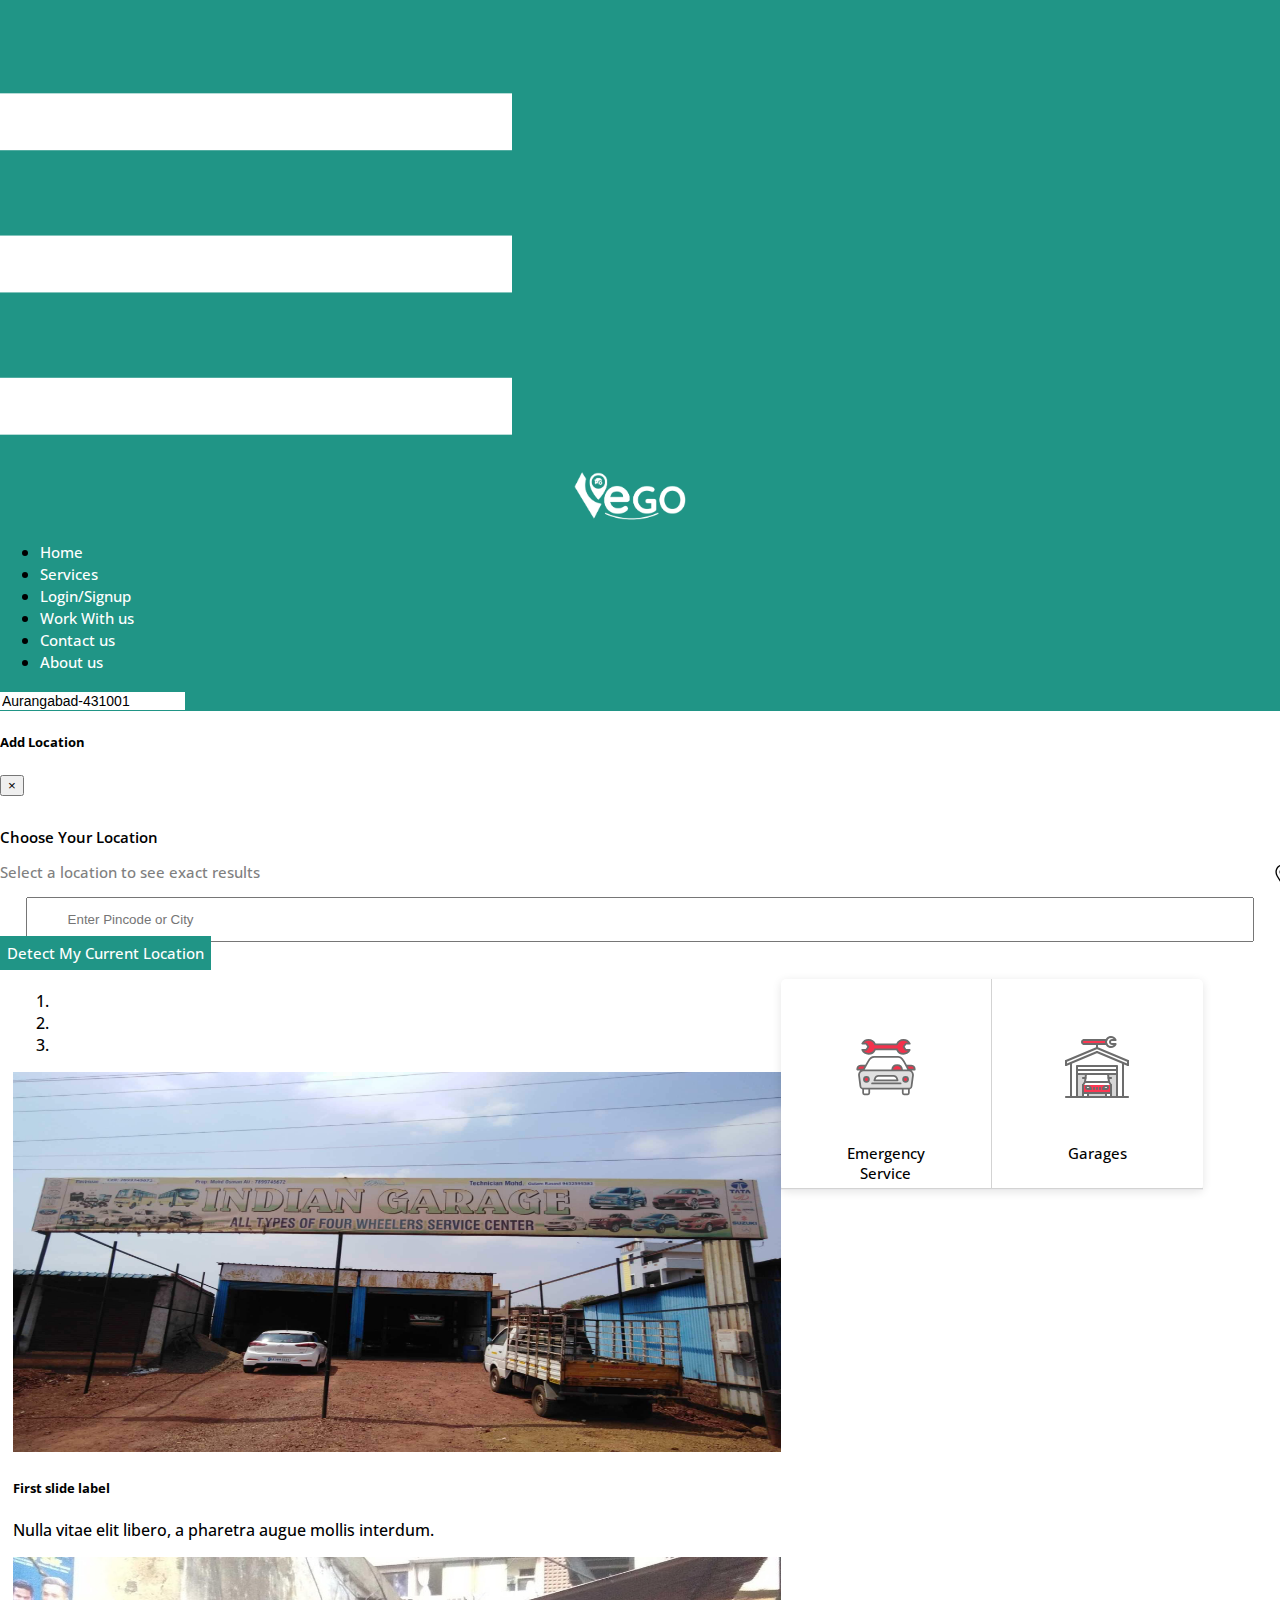
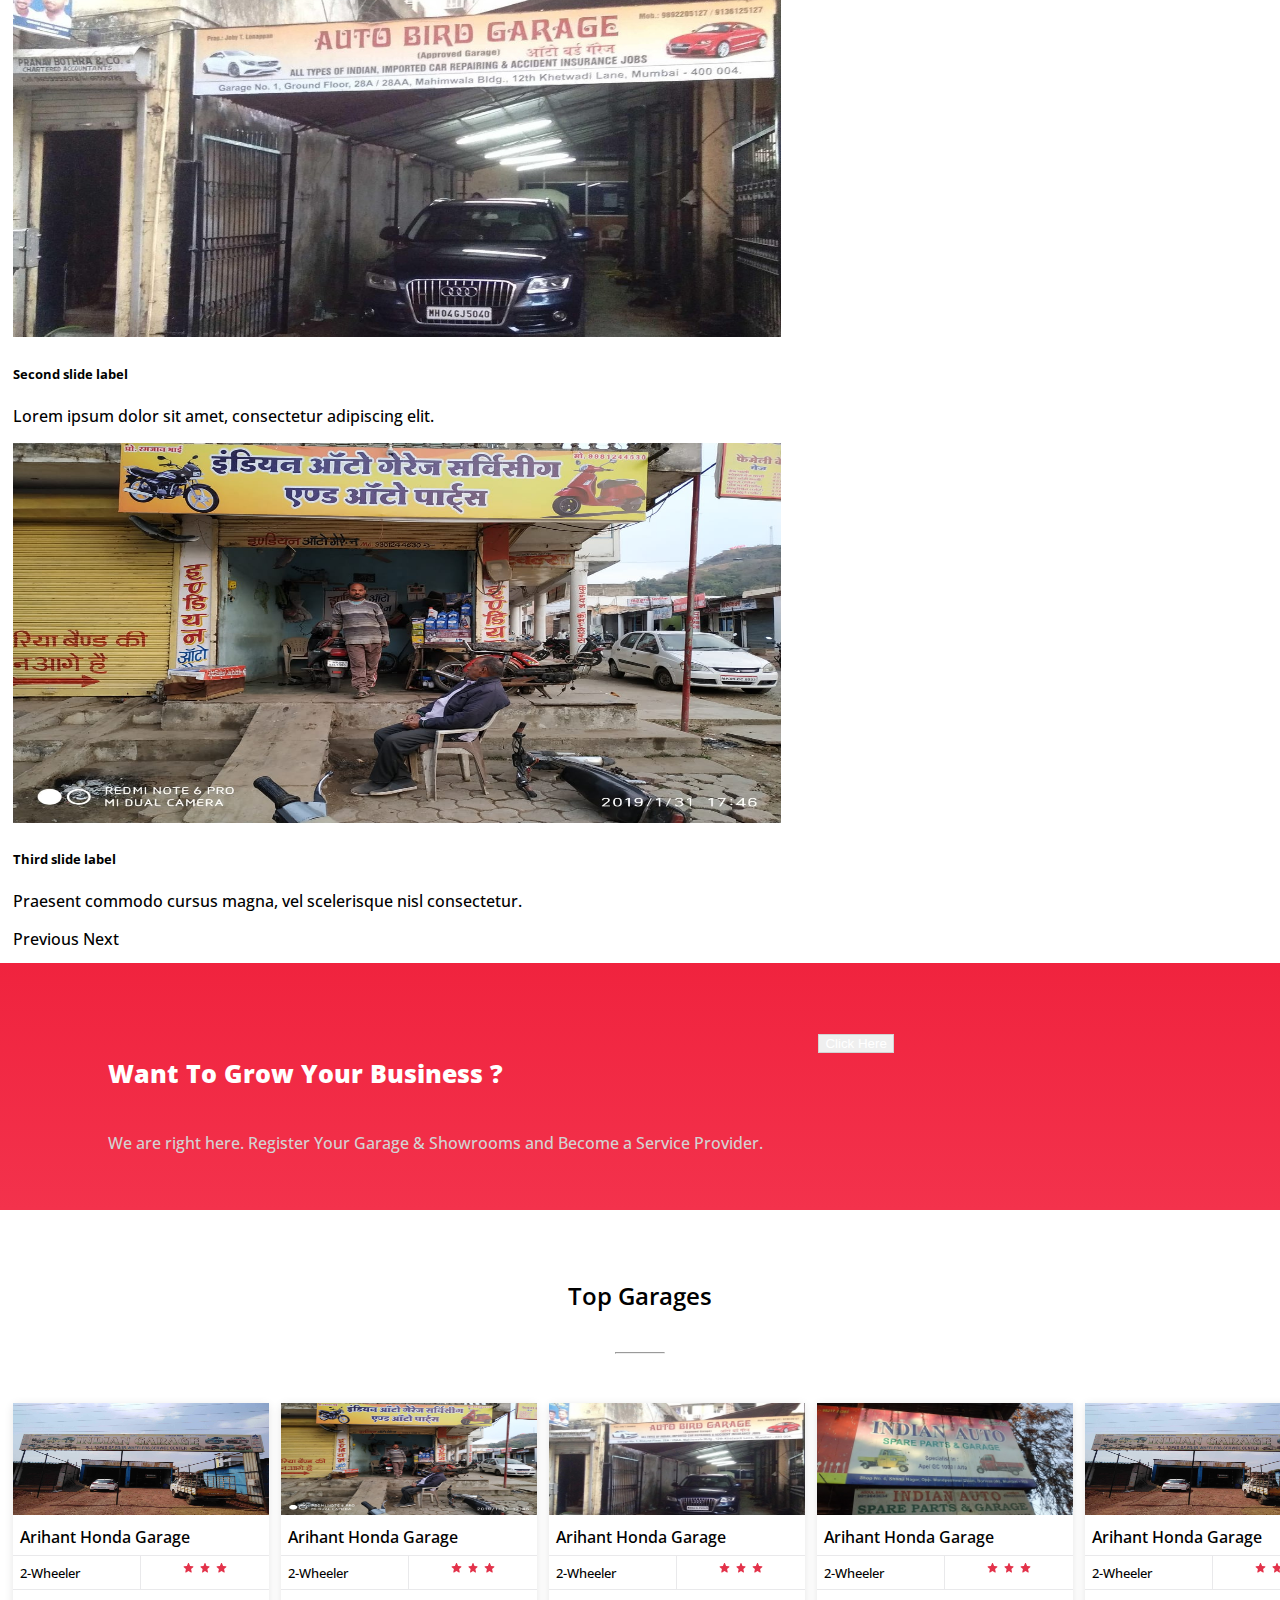
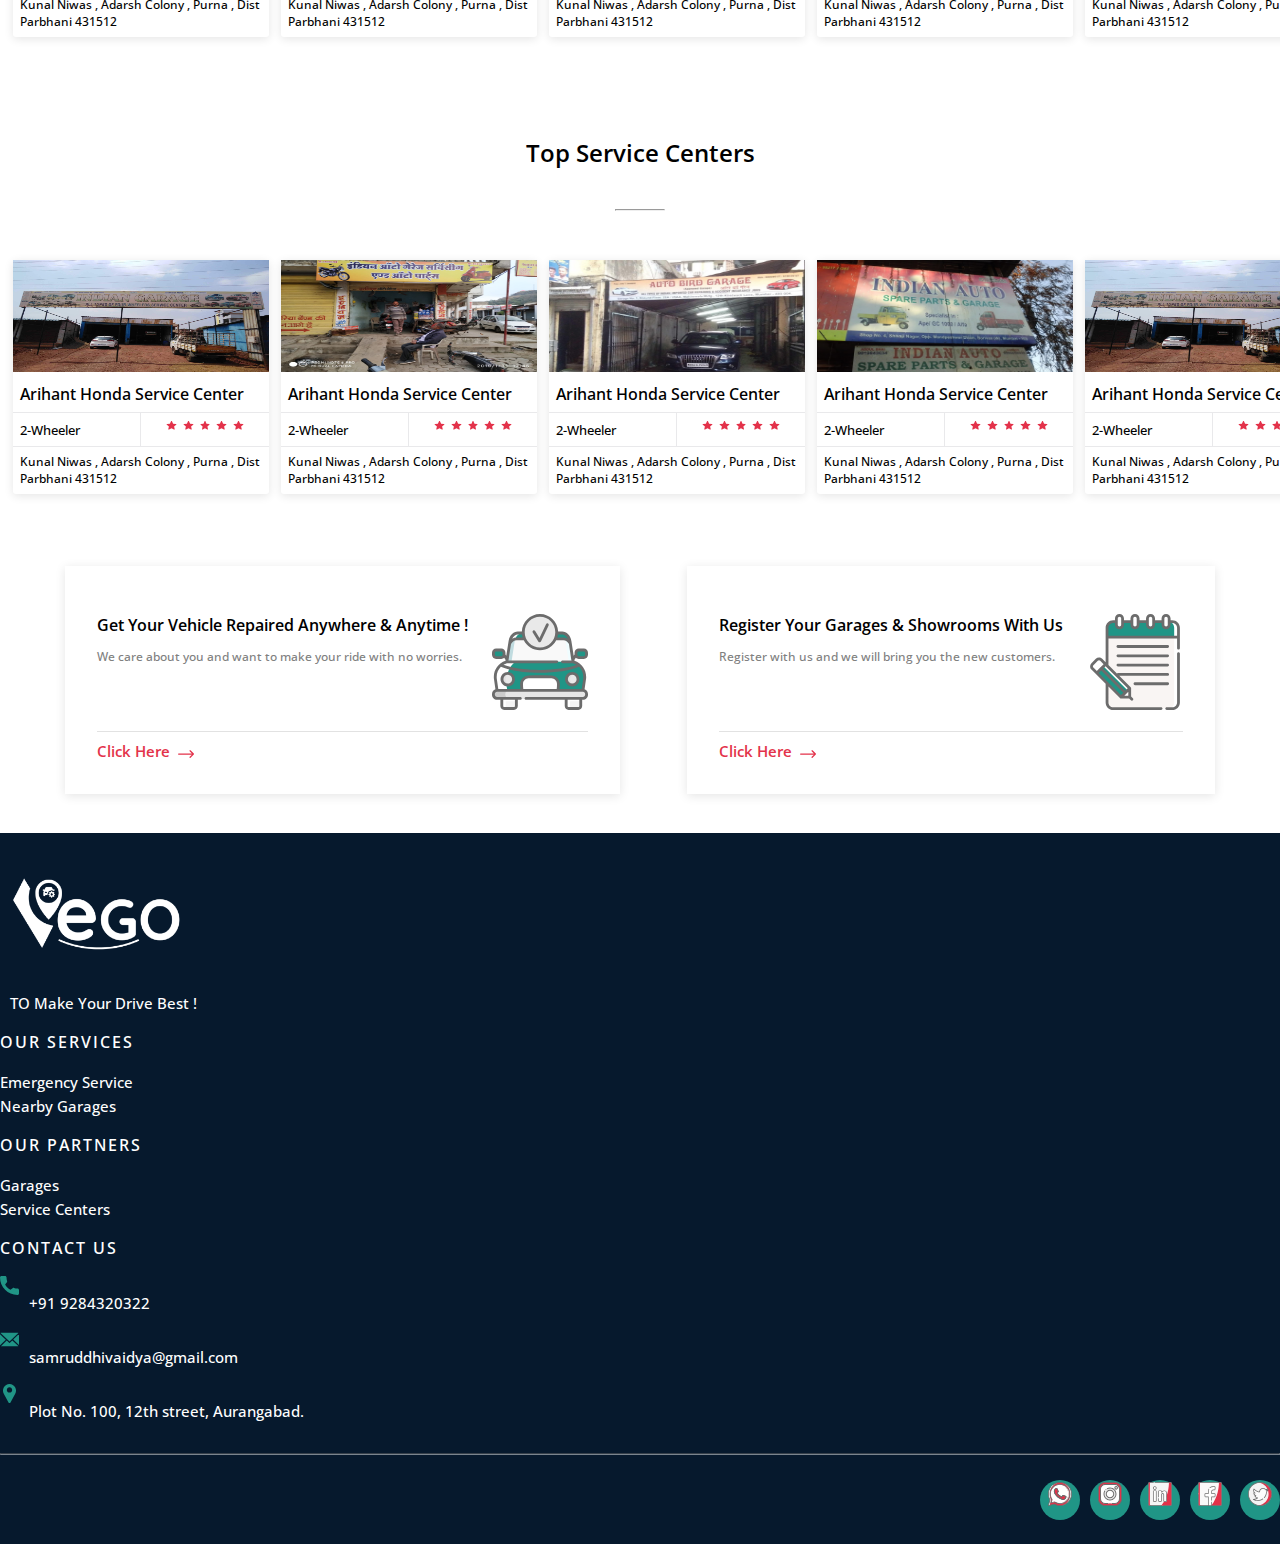
==== commit 3d542673: "Add files via upload" ====
--- a/index.html
+++ b/index.html
@@ -99,6 +99,20 @@
                     </div>
                 </div>
             </a>
+
+            <a href="servicecenters.html">
+                <div class="sidebarlink">
+                    <div class="sblinkicon">
+                        <img src="assets/images/service-center.png" alt="">
+                    </div>
+                    <div class="sblinktxt">
+                        <p>Nearby Service Centers</p>
+                    </div>
+                    <div class="sblinknav">
+                        <img src="assets/images/navarrow.svg" alt="">
+                    </div>
+                </div>
+            </a>
            
             <a href="workwithus.html">
                 <div class="sidebarlink">
@@ -206,6 +220,7 @@
                                 <a class="dropdown-item" href="emergencyservice.html">Emergency Service</a>
                                
                                 <a class="dropdown-item" href="garages.html">Nearby Garages</a>
+                                <a class="dropdown-item" href="servicecenters.html">Nearby Service Centers</a>
                             </div>
                         </div>
                     </li>
@@ -248,7 +263,7 @@
 
     </header>
     <form class="form p-2 searchbar-cont sticky" id="searchbox">
-        <input class="form-control  searchbar" type="search" placeholder="Search For Garage and Showrooms"
+        <input class="form-control  searchbar" type="search" placeholder="Search For Garage and Service Centers"
             aria-label="Search">
         <img src="assets/images/searchicon.svg" alt="" class="searchicon">
     </form>
@@ -321,7 +336,7 @@
                         </div>
                     </div>
                     <div class="carousel-item">
-                        <img src="assets/images/showroom1.jpg" class="d-block w-100" alt="...">
+                        <img src="assets/images/garage3.jpg" class="d-block w-100" alt="...">
                         <div class="carousel-caption d-none d-md-block">
                             <h5>Second slide label</h5>
                             <p>Lorem ipsum dolor sit amet, consectetur adipiscing elit.</p>
@@ -541,8 +556,8 @@
     </section>
     <!-- end Top garages card -->
 
-     <!-- top Garages Cards -->
-     <section>
+    <!-- Top Service center cards -->
+    <section>
         <div class="topshowrooms">
             <div class="heading">
                 <h5>Top Service Centers</h5>
@@ -552,7 +567,7 @@
             <div class="scroll">
                 <div class="horizontal-scroll">
                     <div class="scroll-container showrommscroll">
-                        <a href="garageinfo.html">
+                        <a href="showroominfo.html">
                             <div class="showroomcard">
                                 <img src="assets/images/garage1.jpg" alt="">
                                 <div class="showroomname">
@@ -566,14 +581,16 @@
                                         <img src="assets/images/star.svg" alt="">
                                         <img src="assets/images/star.svg" alt="">
                                         <img src="assets/images/star.svg" alt="">
-                                    </div>
-                                </div>
-                                <div class="address">
-                                    <p>Kunal Niwas , Adarsh Colony , Purna , Dist Parbhani 431512</p>
-                                </div>
-                            </div>
-                        </a>
-                        <a href="garageinfo.html">
+                                        <img src="assets/images/star.svg" alt="">
+                                        <img src="assets/images/star.svg" alt="">
+                                    </div>
+                                </div>
+                                <div class="address">
+                                    <p>Kunal Niwas , Adarsh Colony , Purna , Dist Parbhani 431512</p>
+                                </div>
+                            </div>
+                        </a>
+                        <a href="showroominfo.html">
                             <div class="showroomcard">
                                 <img src="assets/images/garage2.jpg" alt="">
                                 <div class="showroomname">
@@ -587,14 +604,16 @@
                                         <img src="assets/images/star.svg" alt="">
                                         <img src="assets/images/star.svg" alt="">
                                         <img src="assets/images/star.svg" alt="">
-                                    </div>
-                                </div>
-                                <div class="address">
-                                    <p>Kunal Niwas , Adarsh Colony , Purna , Dist Parbhani 431512</p>
-                                </div>
-                            </div>
-                        </a>
-                        <a href="garageinfo.html">
+                                        <img src="assets/images/star.svg" alt="">
+                                        <img src="assets/images/star.svg" alt="">
+                                    </div>
+                                </div>
+                                <div class="address">
+                                    <p>Kunal Niwas , Adarsh Colony , Purna , Dist Parbhani 431512</p>
+                                </div>
+                            </div>
+                        </a>
+                        <a href="showroominfo.html">
                             <div class="showroomcard">
                                 <img src="assets/images/garage3.jpg" alt="">
                                 <div class="showroomname">
@@ -608,14 +627,16 @@
                                         <img src="assets/images/star.svg" alt="">
                                         <img src="assets/images/star.svg" alt="">
                                         <img src="assets/images/star.svg" alt="">
-                                    </div>
-                                </div>
-                                <div class="address">
-                                    <p>Kunal Niwas , Adarsh Colony , Purna , Dist Parbhani 431512</p>
-                                </div>
-                            </div>
-                        </a>
-                        <a href="garageinfo.html">
+                                        <img src="assets/images/star.svg" alt="">
+                                        <img src="assets/images/star.svg" alt="">
+                                    </div>
+                                </div>
+                                <div class="address">
+                                    <p>Kunal Niwas , Adarsh Colony , Purna , Dist Parbhani 431512</p>
+                                </div>
+                            </div>
+                        </a>
+                        <a href="showroominfo.html">
                             <div class="showroomcard">
                                 <img src="assets/images/garage4.jpg" alt="">
                                 <div class="showroomname">
@@ -629,25 +650,28 @@
                                         <img src="assets/images/star.svg" alt="">
                                         <img src="assets/images/star.svg" alt="">
                                         <img src="assets/images/star.svg" alt="">
-                                    </div>
-                                </div>
-                                <div class="address">
-                                    <p>Kunal Niwas , Adarsh Colony , Purna , Dist Parbhani 431512</p>
-                                </div>
-                            </div>
-                        </a>
-                        <a href="garageinfo.html">
+                                        <img src="assets/images/star.svg" alt="">
+                                        <img src="assets/images/star.svg" alt="">
+                                    </div>
+                                </div>
+                                <div class="address">
+                                    <p>Kunal Niwas , Adarsh Colony , Purna , Dist Parbhani 431512</p>
+                                </div>
+                            </div>
+                        </a>
+                        <a href="showroominfo.html">
                             <div class="showroomcard">
                                 <img src="assets/images/garage1.jpg" alt="">
                                 <div class="showroomname">
-                                    <p>Arihant Honda Service Center
-                                        Service Center</p>
-                                </div>
-                                <div class="showroomtype">
-                                    <div class="type">
-                                        <p>2-Wheeler</p>
-                                    </div>
-                                    <div class="ratings">
+                                    <p>Arihant Honda Service Center</p>
+                                </div>
+                                <div class="showroomtype">
+                                    <div class="type">
+                                        <p>2-Wheeler</p>
+                                    </div>
+                                    <div class="ratings">
+                                        <img src="assets/images/star.svg" alt="">
+                                        <img src="assets/images/star.svg" alt="">
                                         <img src="assets/images/star.svg" alt="">
                                         <img src="assets/images/star.svg" alt="">
                                         <img src="assets/images/star.svg" alt="">
@@ -664,7 +688,7 @@
 
         </div>
     </section>
-    <!-- end Top garages card -->
+    <!-- end Top Service center cards -->
 
     <section class="desktopbtmcards">
         <a href="emergencyinfo.html">
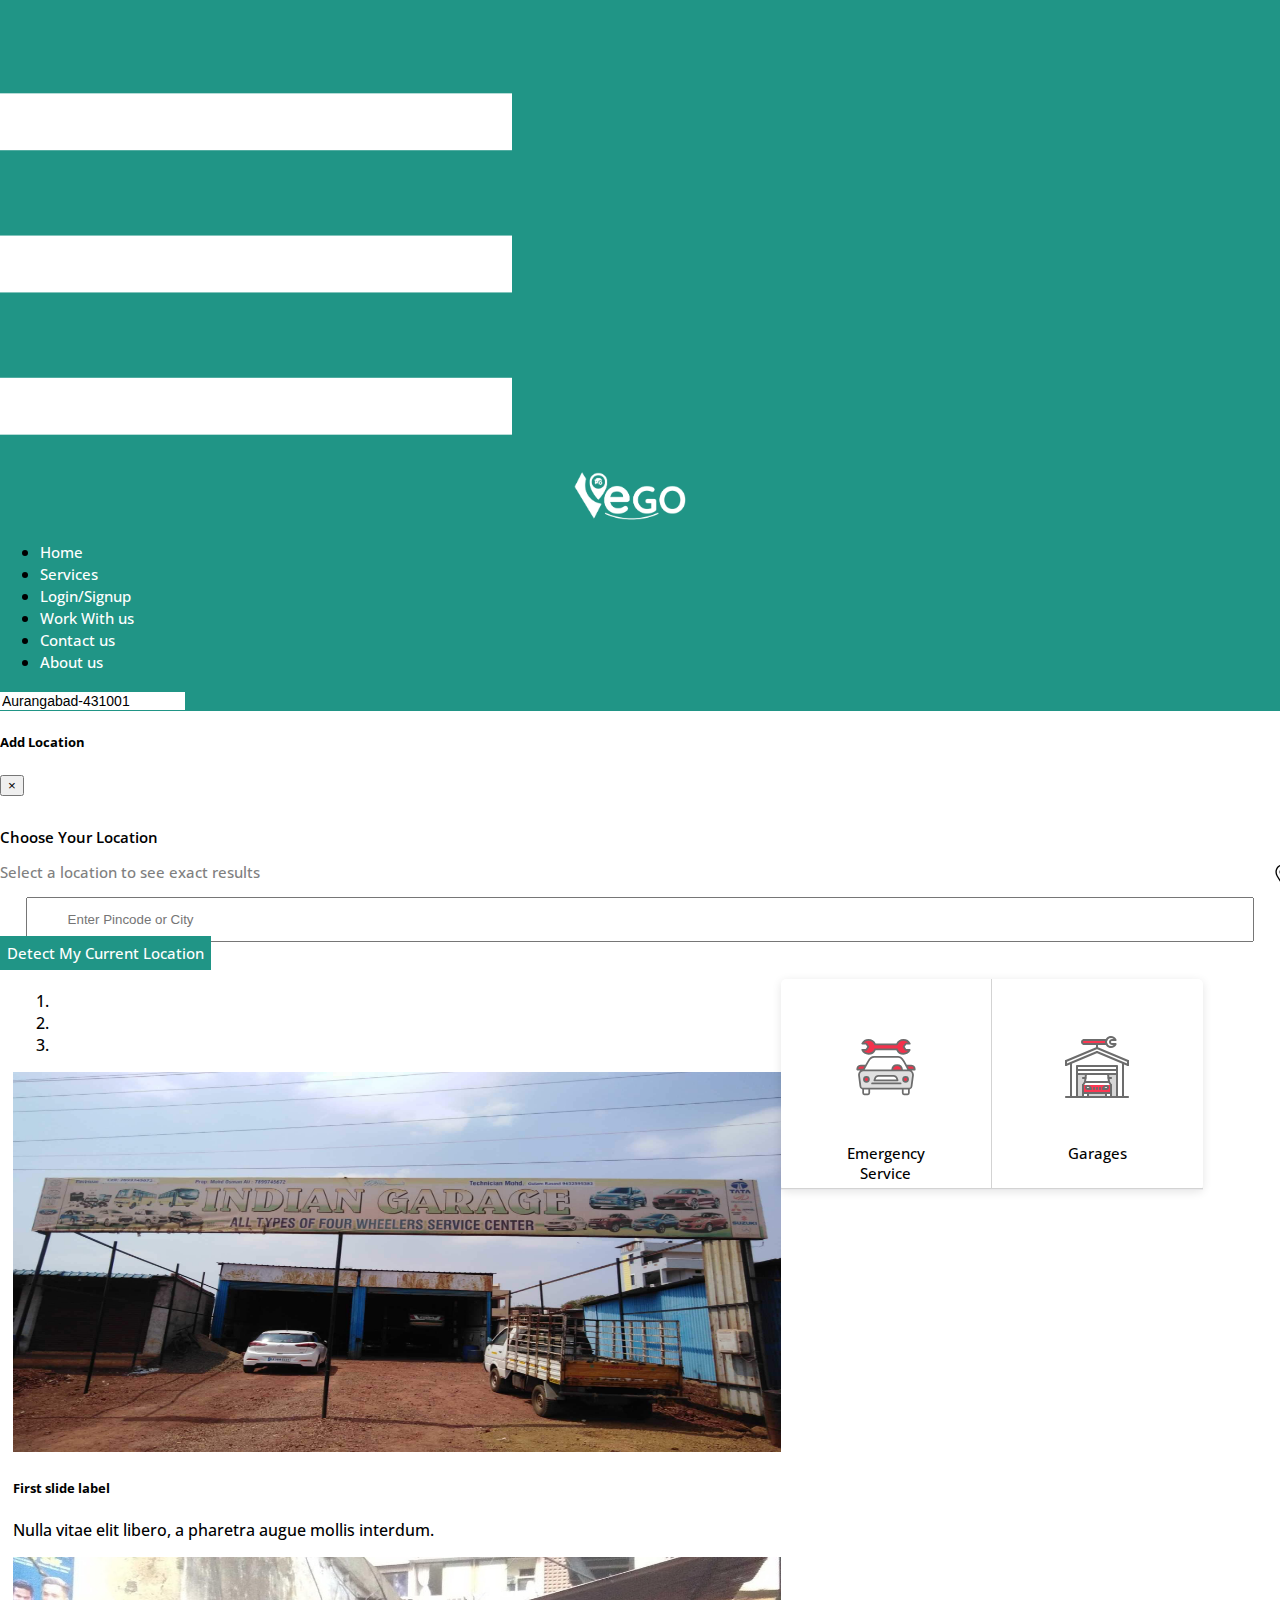
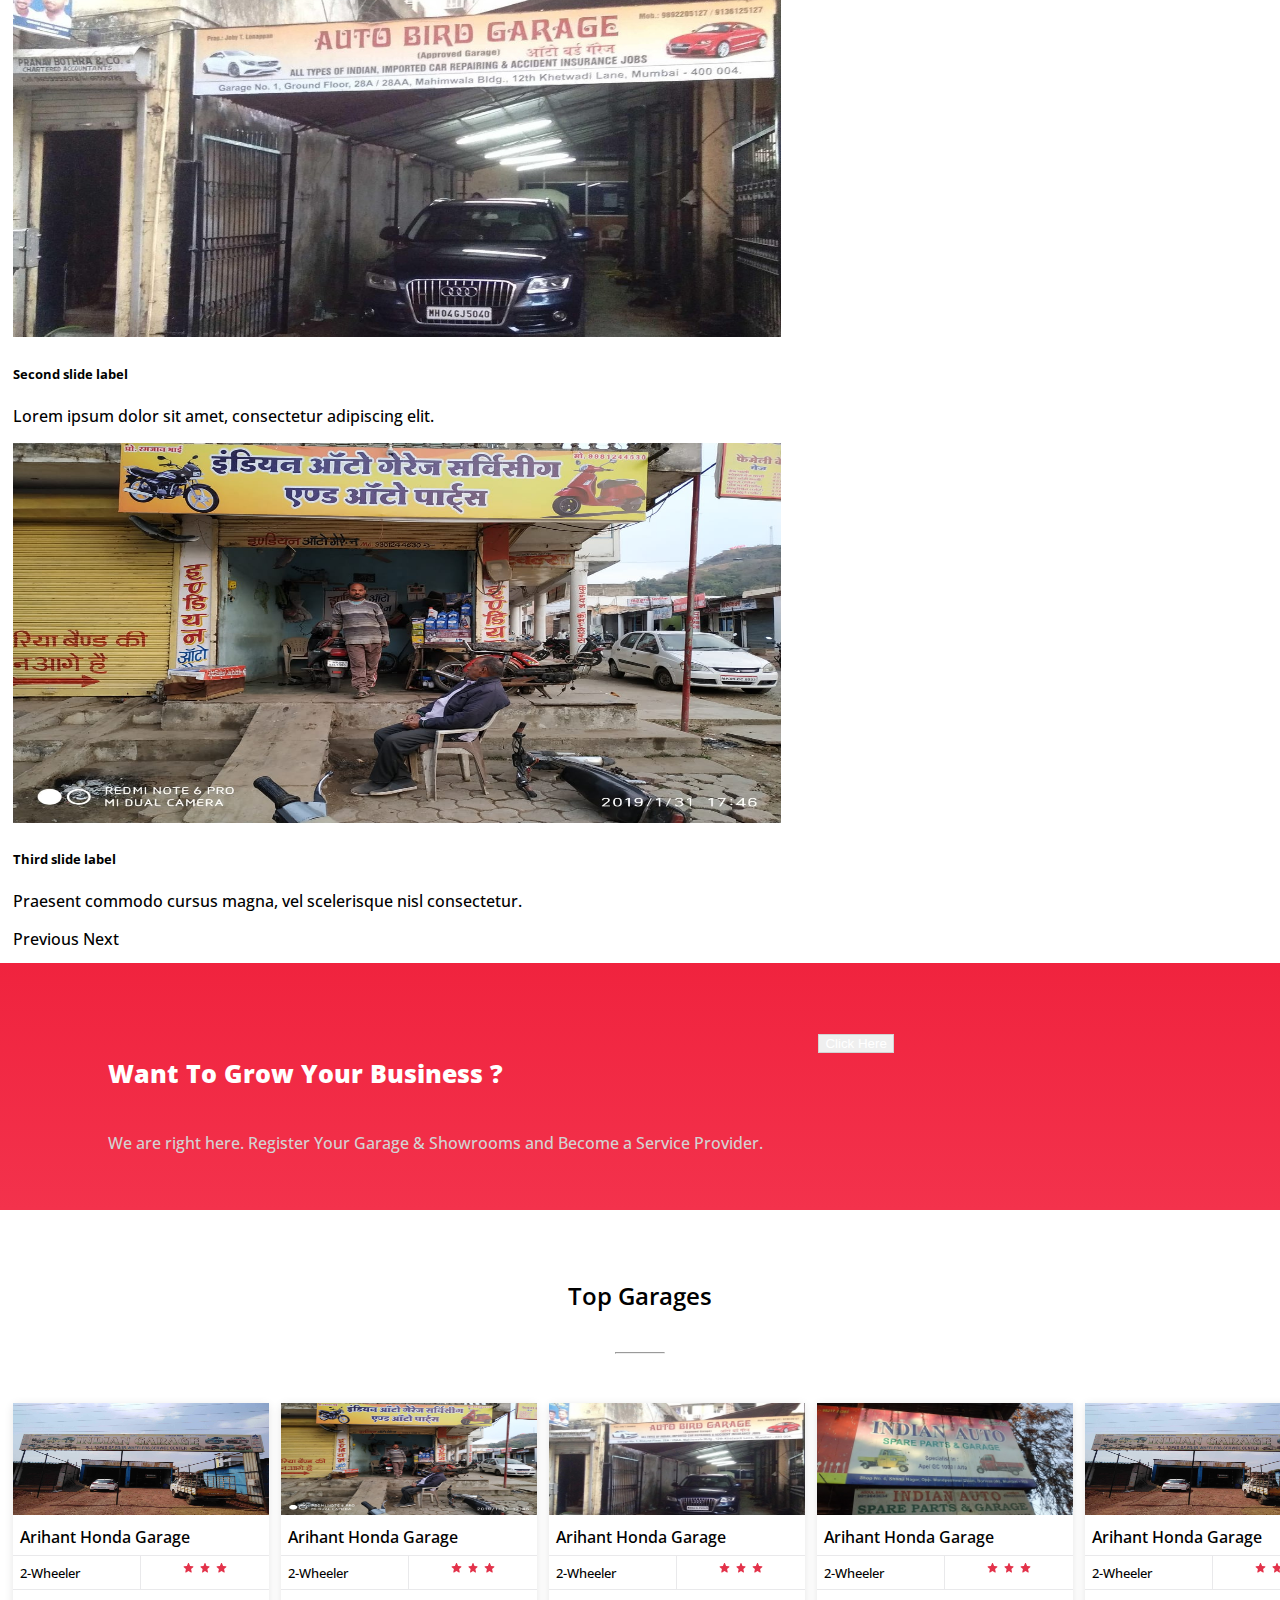
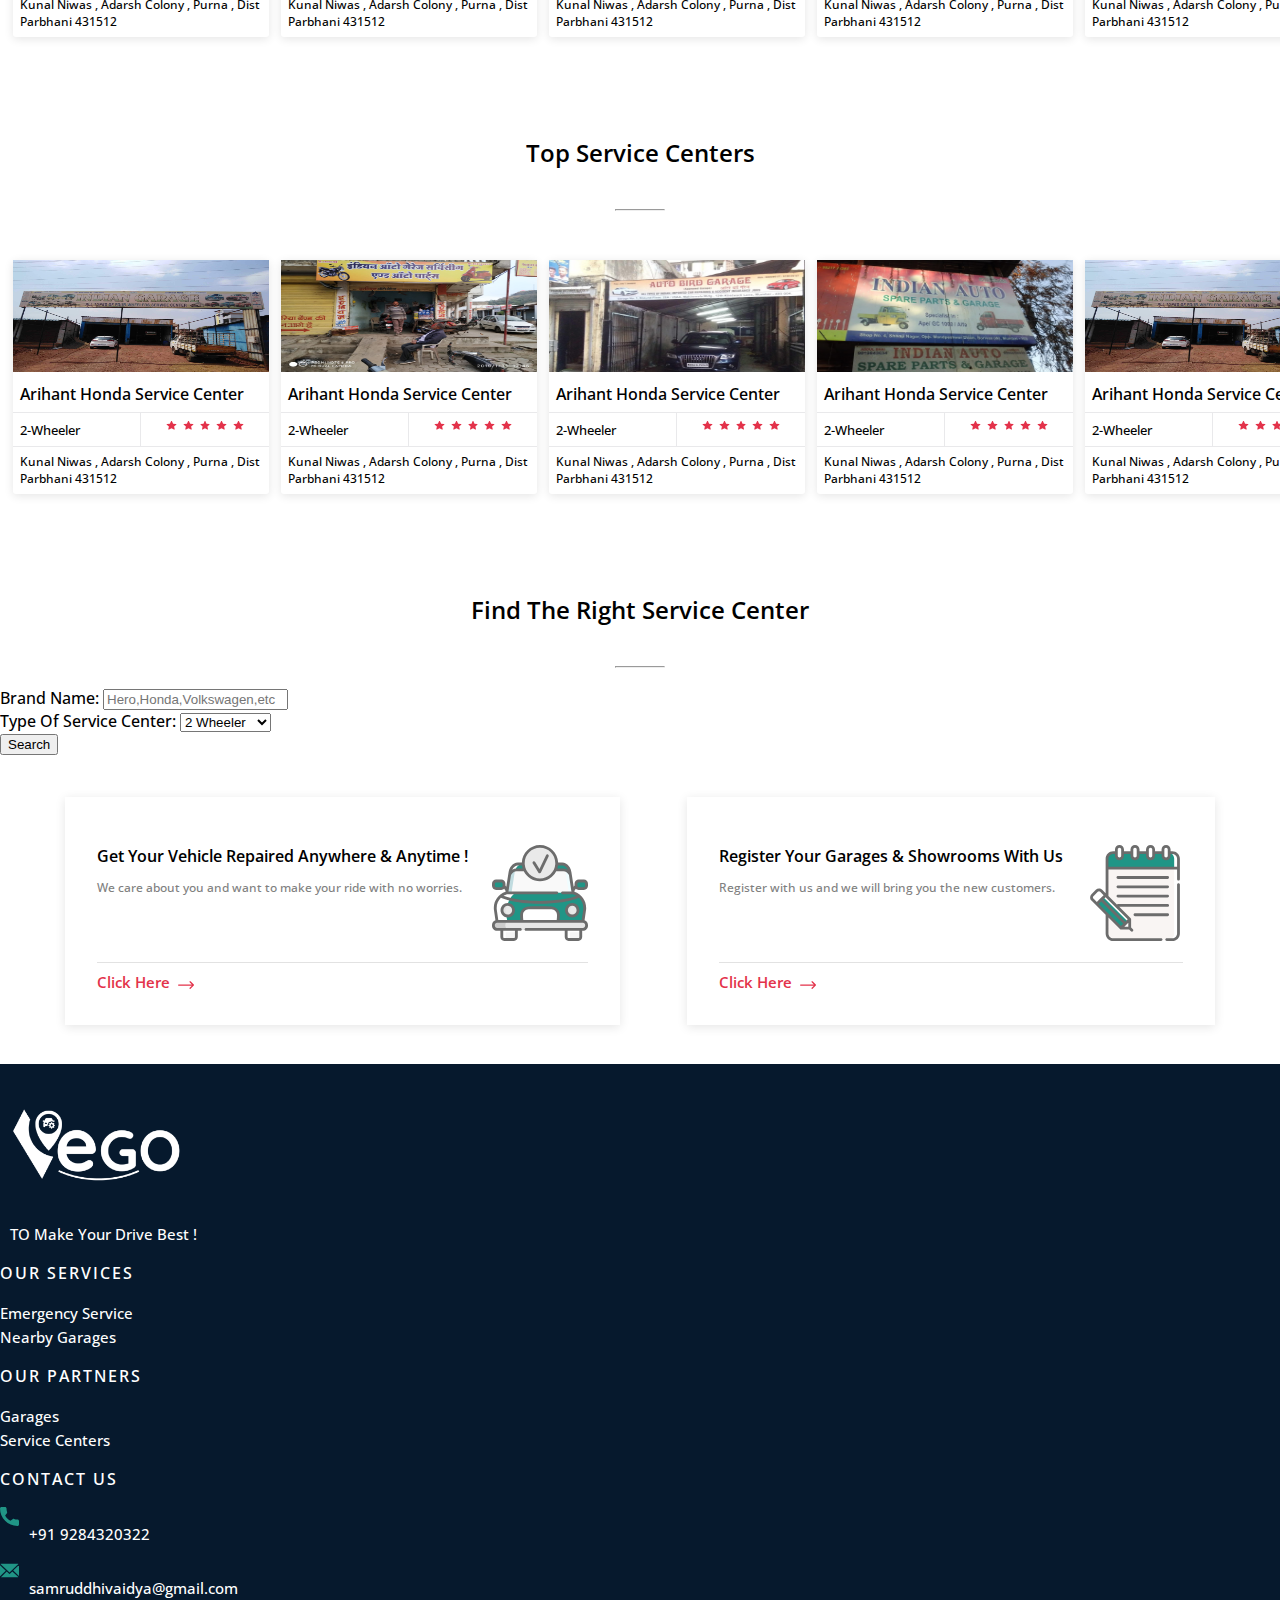
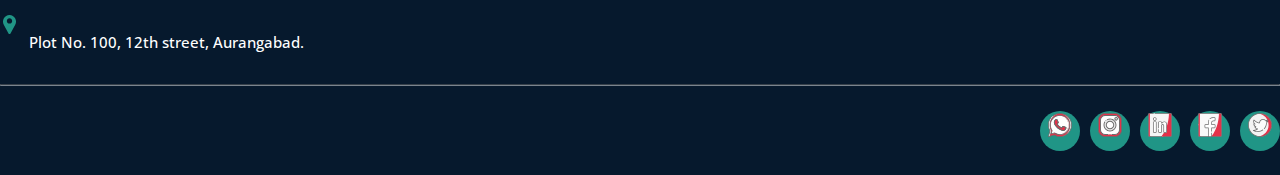
==== commit 874df933: "Add files via upload" ====
--- a/index.html
+++ b/index.html
@@ -689,6 +689,40 @@
         </div>
     </section>
     <!-- end Top Service center cards -->
+
+
+<!-- search service centers -->
+<section>
+    <div class="topshowrooms">
+        <div class="heading">
+            <h5>Find The Right Service Center</h5>
+            <hr class="headingunderline">
+        </div>
+
+        <div class="search-sc">
+            <form>
+                <div class="form-group fg-sc">
+                  <label for="formGroupExampleInput">Brand Name:</label>
+                  <input type="text" class="form-control" id="formGroupExampleInput" placeholder="Hero,Honda,Volkswagen,etc">
+                </div>
+                <div class="form-group fg-sc">
+                  <label for="formGroupExampleInput2">Type Of Service Center:</label>
+                  <select class="custom-select">
+                    <option selected>2 Wheeler</option>
+                    <option value="1">3 Wheeler</option>
+                    <option value="2">4 Wheeler</option>
+                    <option value="3">4+ Wheeler</option>
+                  </select>
+                </div>
+                <button class="btn">
+                    Search
+                </button>
+            </form>
+        </div>
+    </div>
+</section>
+<!-- search service centers end-->
+
 
     <section class="desktopbtmcards">
         <a href="emergencyinfo.html">
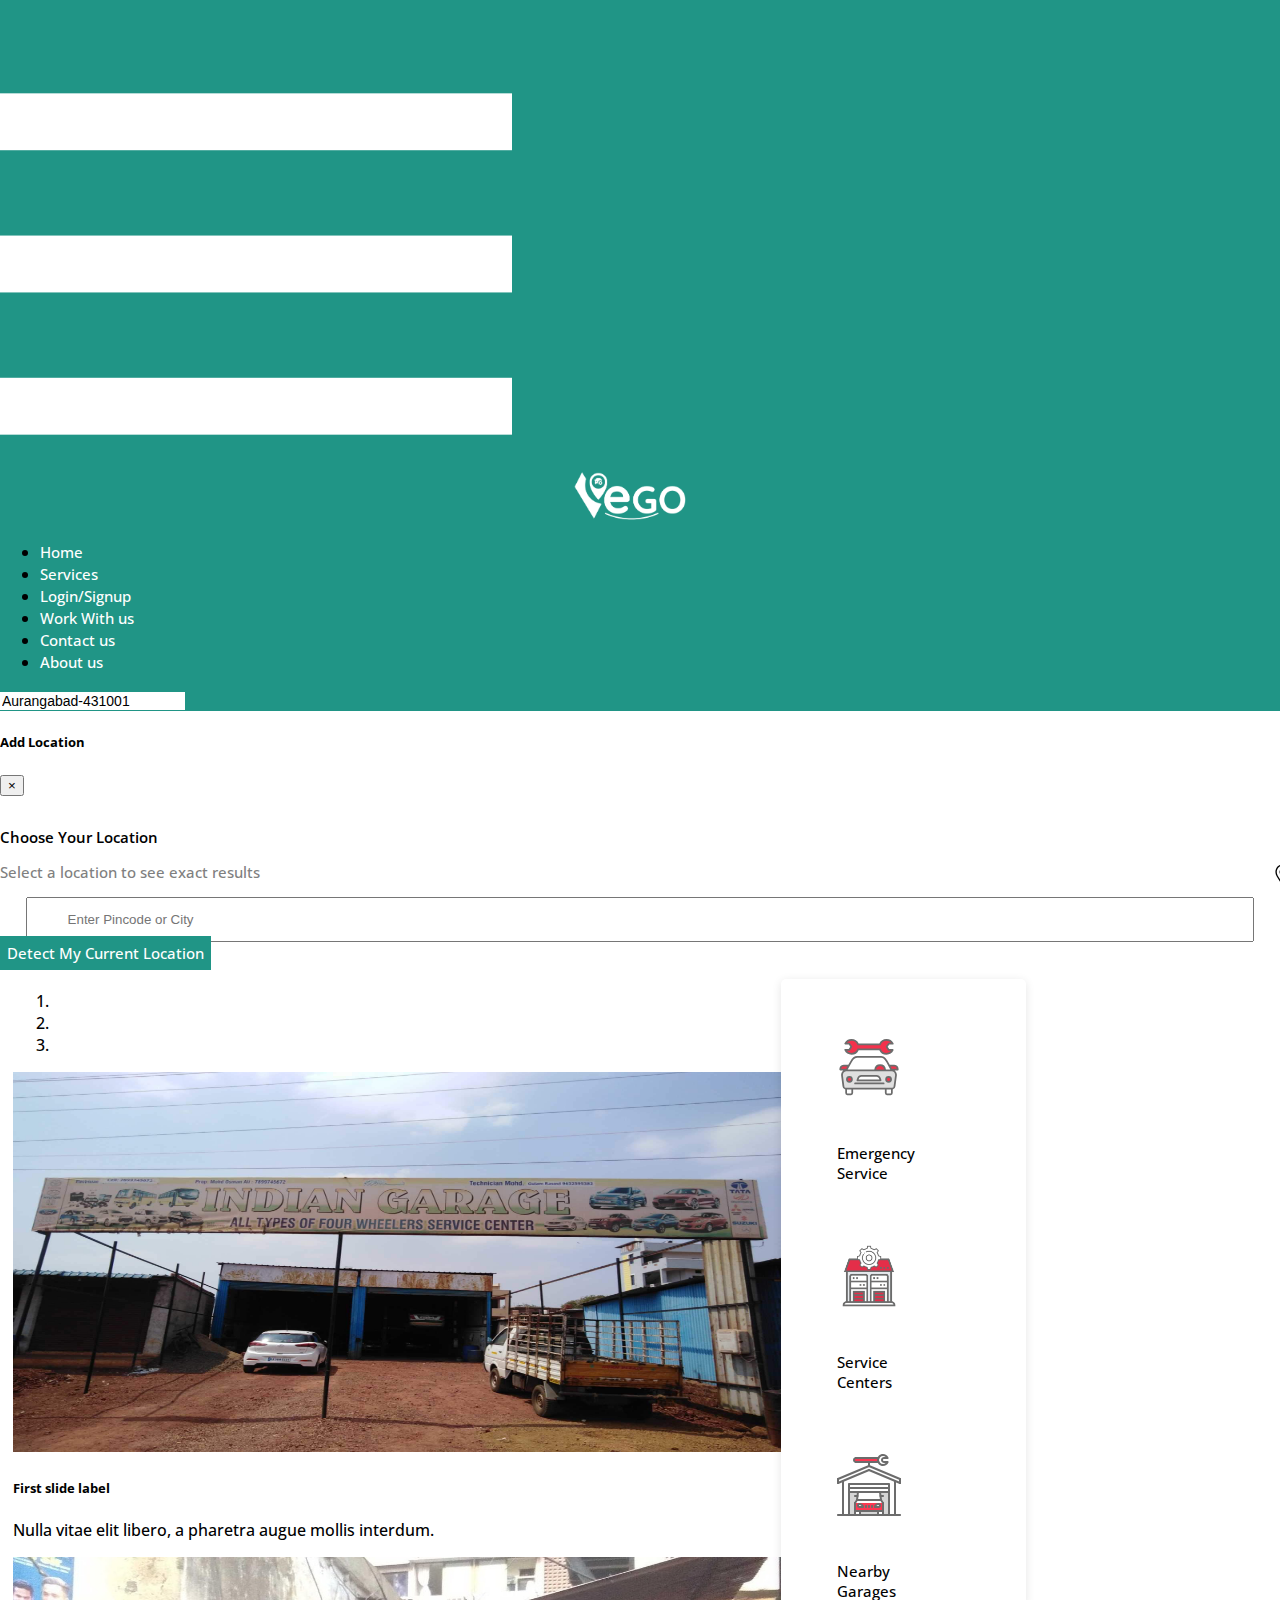
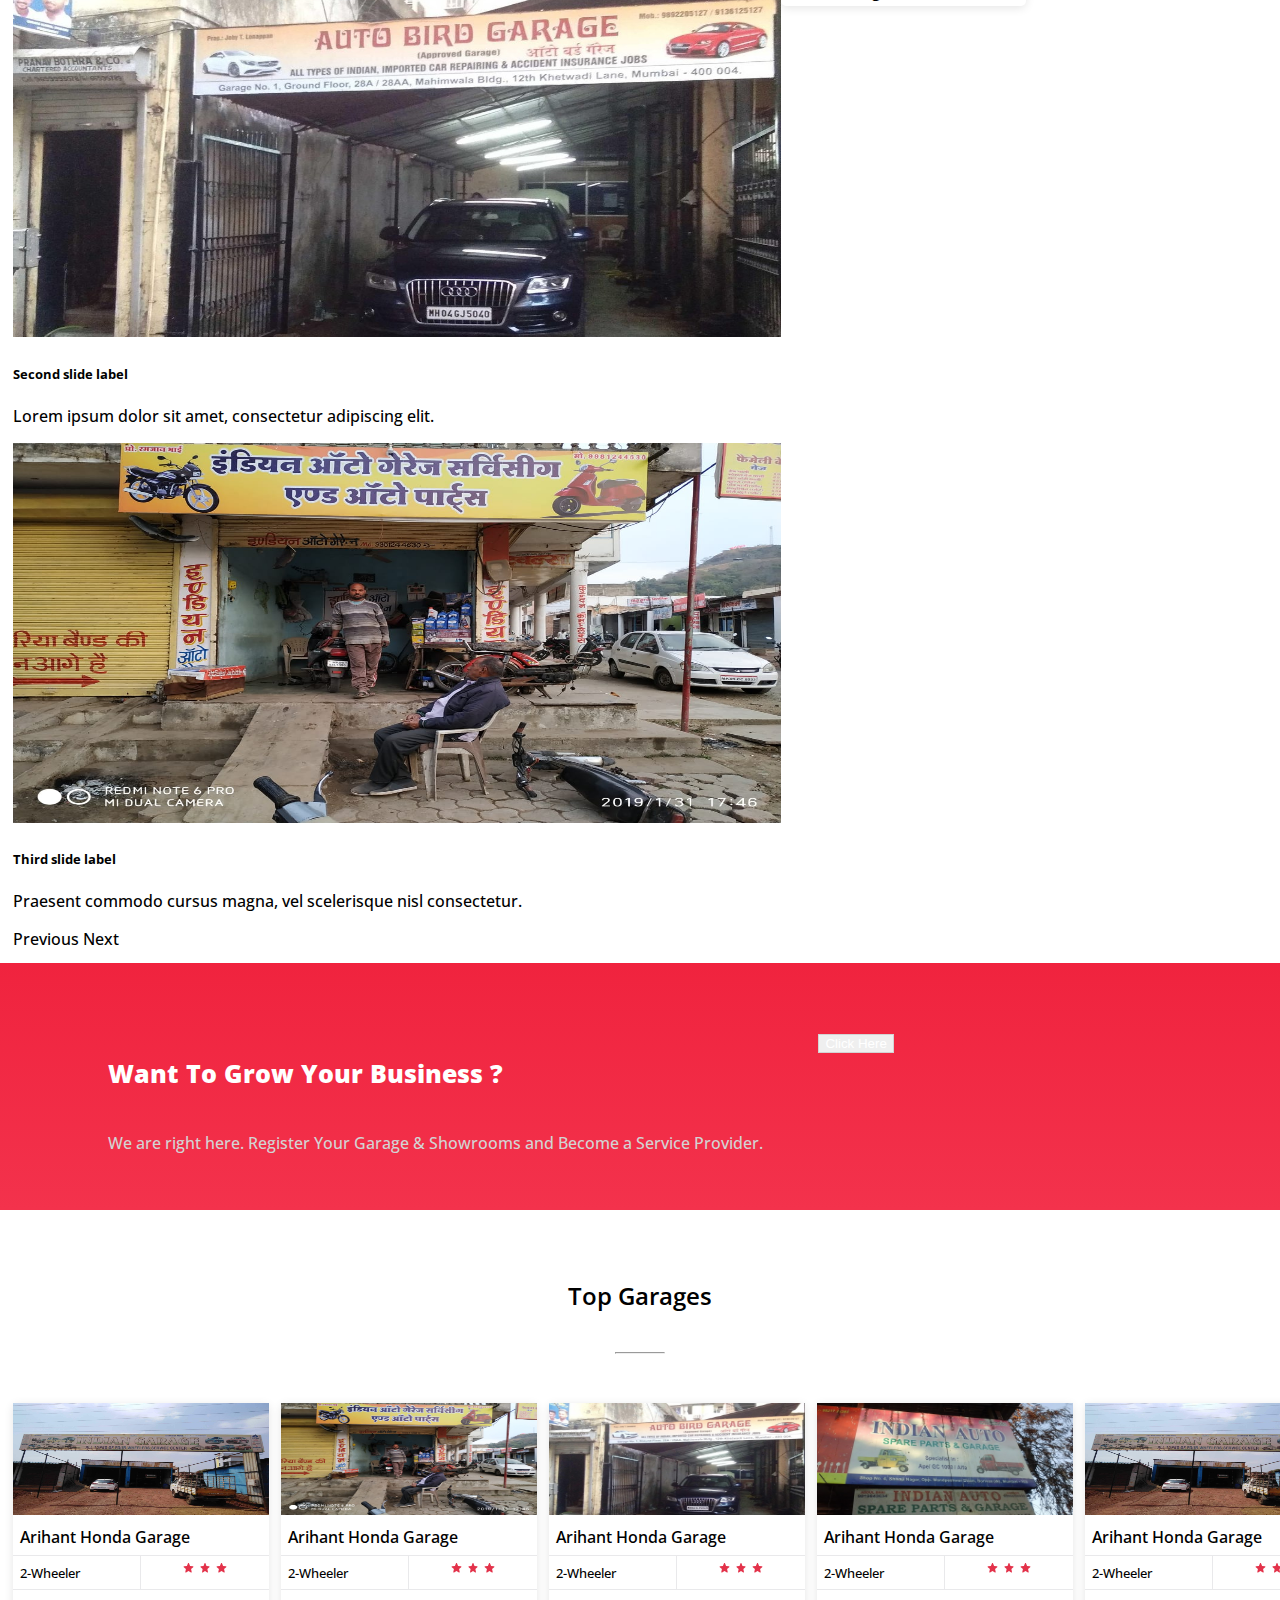
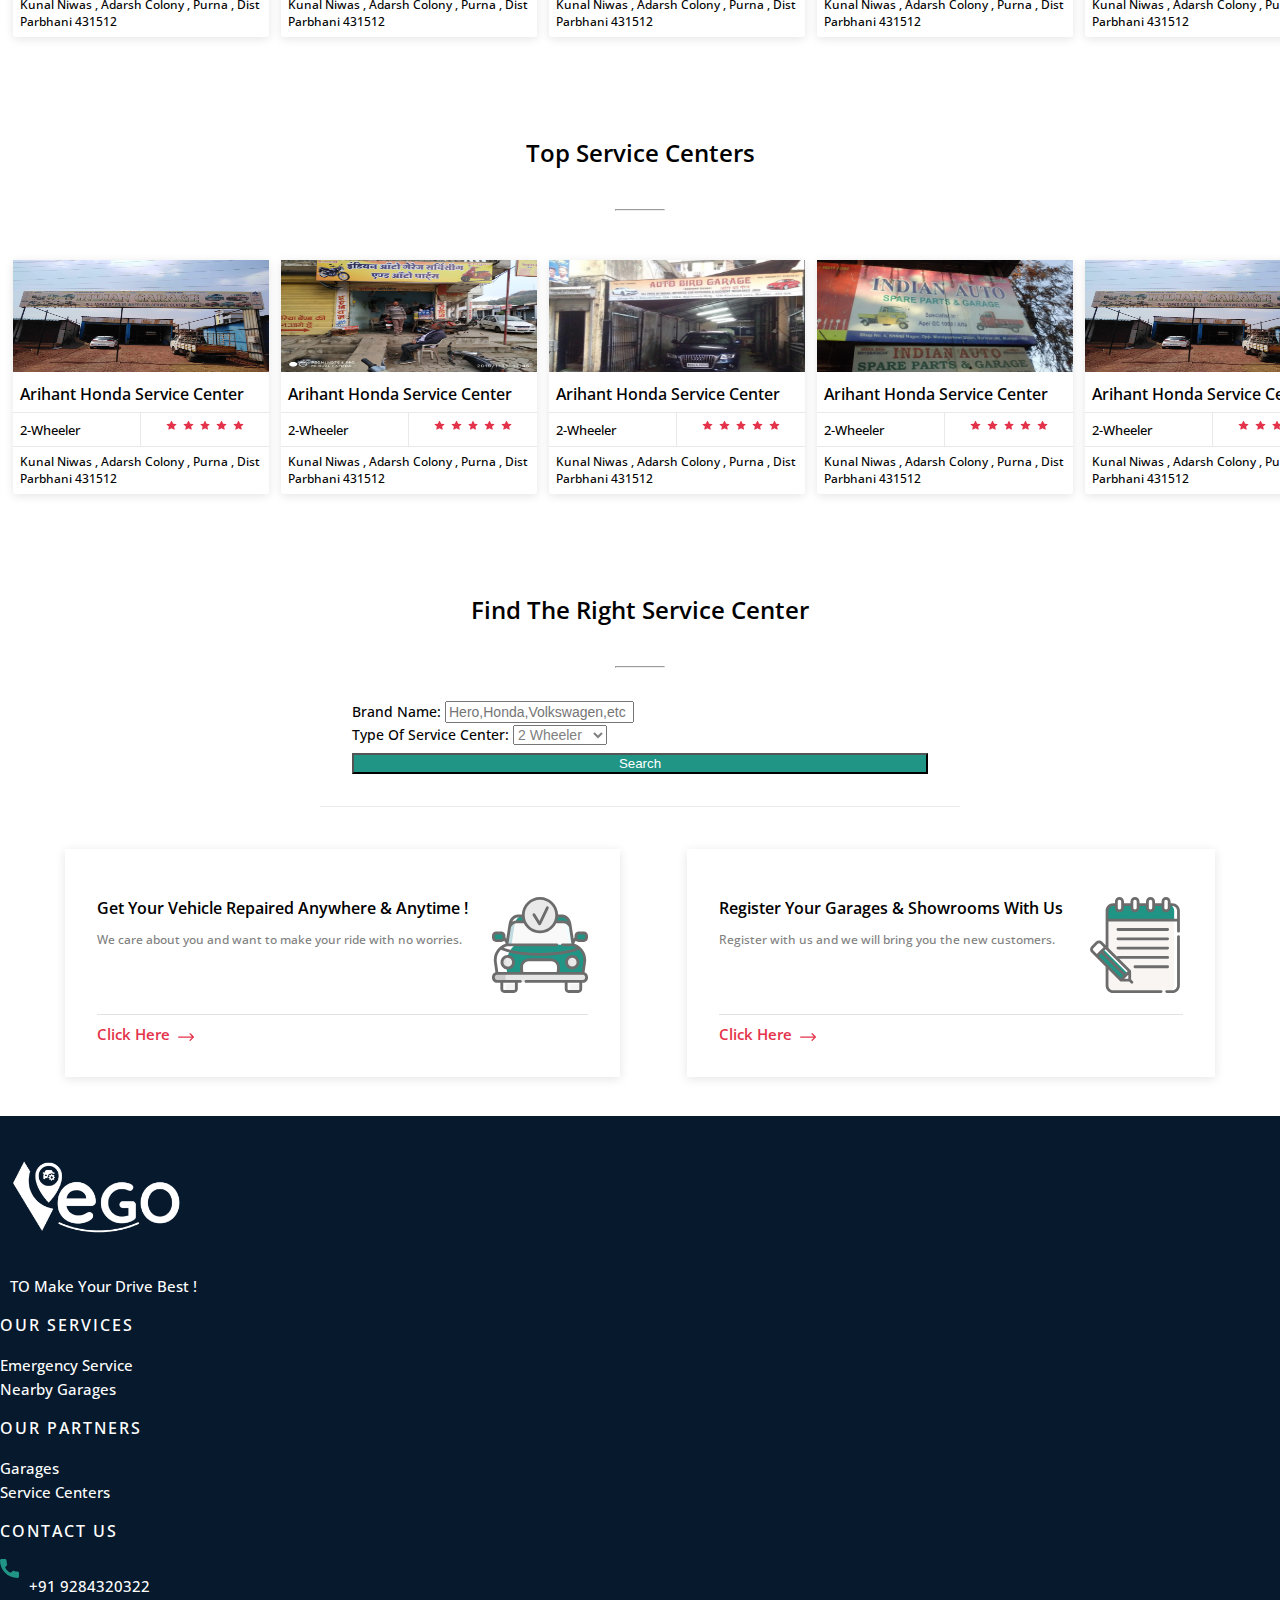
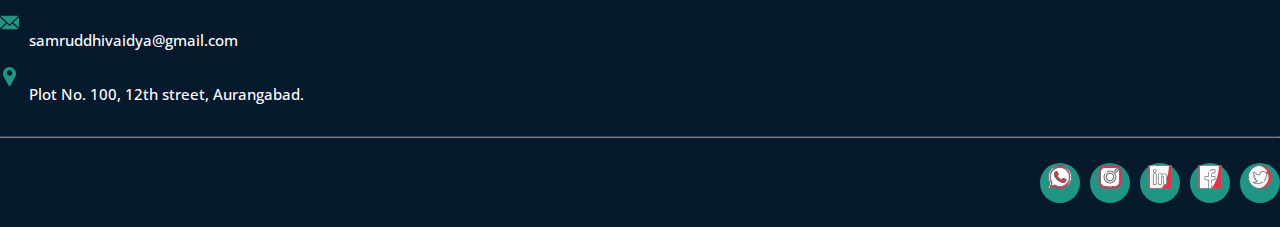
==== commit 1f6ae2a2: "Add files via upload" ====
--- a/index.html
+++ b/index.html
@@ -376,29 +376,44 @@
         </section>
         <!-- vego offers -->
 
+
+
         <!-- Services Vego -->
+       
         <section class="vegoservices mx-auto">
             <div class="services">
-                <div class="firstrow">
-
-                    <div class="service" id="service1">
+                
+                <div class="services-ind">
+                    <div class="service" id="ser1">
                         <a href="emergencyservice.html">
-                            <div class="serviceicon">
+                            <div class="serviceicon es-ind">
                                 <img src="assets/images/emergencyicon.svg" alt="">
                             </div>
                             <div class="servicename">
                                 <p>Emergency Service</p>
                             </div>
                         </a>
-
-                    </div>
-                    <div class="service" id="service2">
+    
+                    </div>
+
+                    <div class="service" id="ser2">
+                        <a href="servicecenters.html">
+                            <div class="serviceicon">
+                                <img src="assets/images/service-center.png" alt="">
+                            </div>
+                            <div class="servicename">
+                                <p>Service Centers</p>
+                            </div>
+                        </a>
+
+                    </div>
+                    <div class="service" id="ser3">
                         <a href="garages.html">
                             <div class="serviceicon">
                                 <img src="assets/images/garageicon.svg" alt="">
                             </div>
                             <div class="servicename">
-                                <p>Garages</p>
+                                <p>Nearby Garages</p>
                             </div>
                         </a>
                     </div>
--- a/assets/css/style.css
+++ b/assets/css/style.css
@@ -310,12 +310,12 @@
     .services {
         display: flex;
         flex-direction: column;
-        background-color: white;
+        /* background-color: white; */
         margin-top: 4px;
         width: 96%;
         margin-left: 2%;
-        border-radius: 5px;
-        box-shadow: 0 2px 10px rgba(0, 0, 0, .105882);
+        /* border-radius: 5px; */
+        /* box-shadow: 0 2px 10px rgba(0, 0, 0, .105882); */
     }
     .service {
         width: 50%;
@@ -340,7 +340,7 @@
         margin-bottom: 5px;
         font-size: 13px;
     }
-    #service1 {
+    /* #service1 {
         border-right: 1px solid lightgray;
         border-bottom: 1px solid lightgray;
     }
@@ -349,10 +349,45 @@
     }
     #service3 {
         border-right: 1px solid lightgray;
-    }
+    } */
     .service:hover .servicename p {
         font-weight: 550;
         color: #f0233e;
+    }
+
+    /* service center adjustments */
+    
+    .services-ind{
+        padding: 0rem;
+        display: flex;
+    }
+    .service{
+        padding: 0.5rem;
+    }
+    .serviceicon img{
+        height: 3rem;
+        margin-bottom: 0.5rem;
+    }
+    #ser1{
+        /* border-right: 1px solid rgb(231, 231, 231); */
+        margin: 2px;
+        background-color: #fff;
+        border-radius: 5px;
+    }
+    #ser2{
+        margin: 2px;
+        background-color: #fff;
+        border-radius: 5px;
+    }
+    #ser3{
+        /* border-left: 1px solid rgb(231, 231, 231); */
+        margin: 2px;
+        background-color: #fff;
+        border-radius: 5px;
+    }
+    .servicename p{
+        font-size: 13px;
+        color: rgb(78, 78, 78);
     }
     /* sidebar */
     .vego-sidebar {
@@ -2071,6 +2106,28 @@
     .abt-footer{
         padding: 0.3rem;
     }
+
+    /* search service centers on index page */
+    .search-sc{
+        padding: 2rem;
+        padding-top: 0.8rem;
+    }
+    .fg-sc label{
+        font-size: 14px;
+    }
+    .fg-sc input{
+        font-size: 14px;
+    }
+    .fg-sc .custom-select{
+        font-size: 14px;
+        color: grey;
+    }
+    .search-sc button{
+        color: white;
+        background-color: #209586;
+        width: 100%;
+        margin-top: 0.5rem;
+    }
 }
 
 /* Medium devices (landscape tablets, 550px to 850) */
@@ -3895,6 +3952,30 @@
     .abt-footer{
         padding: 0.3rem;
     }
+
+ /* search service centers on index page */
+ .search-sc{
+    padding: 2rem;
+    padding-top: 0.8rem;
+    width: 70%;
+    margin-left: 15%;
+}
+.fg-sc label{
+    font-size: 14px;
+}
+.fg-sc input{
+    font-size: 14px;
+}
+.fg-sc .custom-select{
+    font-size: 14px;
+    color: grey;
+}
+.search-sc button{
+    color: white;
+    background-color: #209586;
+    width: 100%;
+    margin-top: 0.5rem;
+}
 }
 
 /* Large devices (Desktop, 850px and up) */
@@ -5876,4 +5957,29 @@
     .abt-footer{
         padding: 0.3rem;
     }
+
+    /* search service centers on index page */
+ .search-sc{
+    padding: 2rem;
+    padding-top: 0.8rem;
+    width: 50%;
+    margin-left: 25%;
+    border-bottom: 1px solid rgb(235, 235, 235);
 }
+.fg-sc label{
+    font-size: 14px;
+}
+.fg-sc input{
+    font-size: 14px;
+}
+.fg-sc .custom-select{
+    font-size: 14px;
+    color: grey;
+}
+.search-sc button{
+    color: white;
+    background-color: #209586;
+    width: 100%;
+    margin-top: 0.5rem;
+}
+}
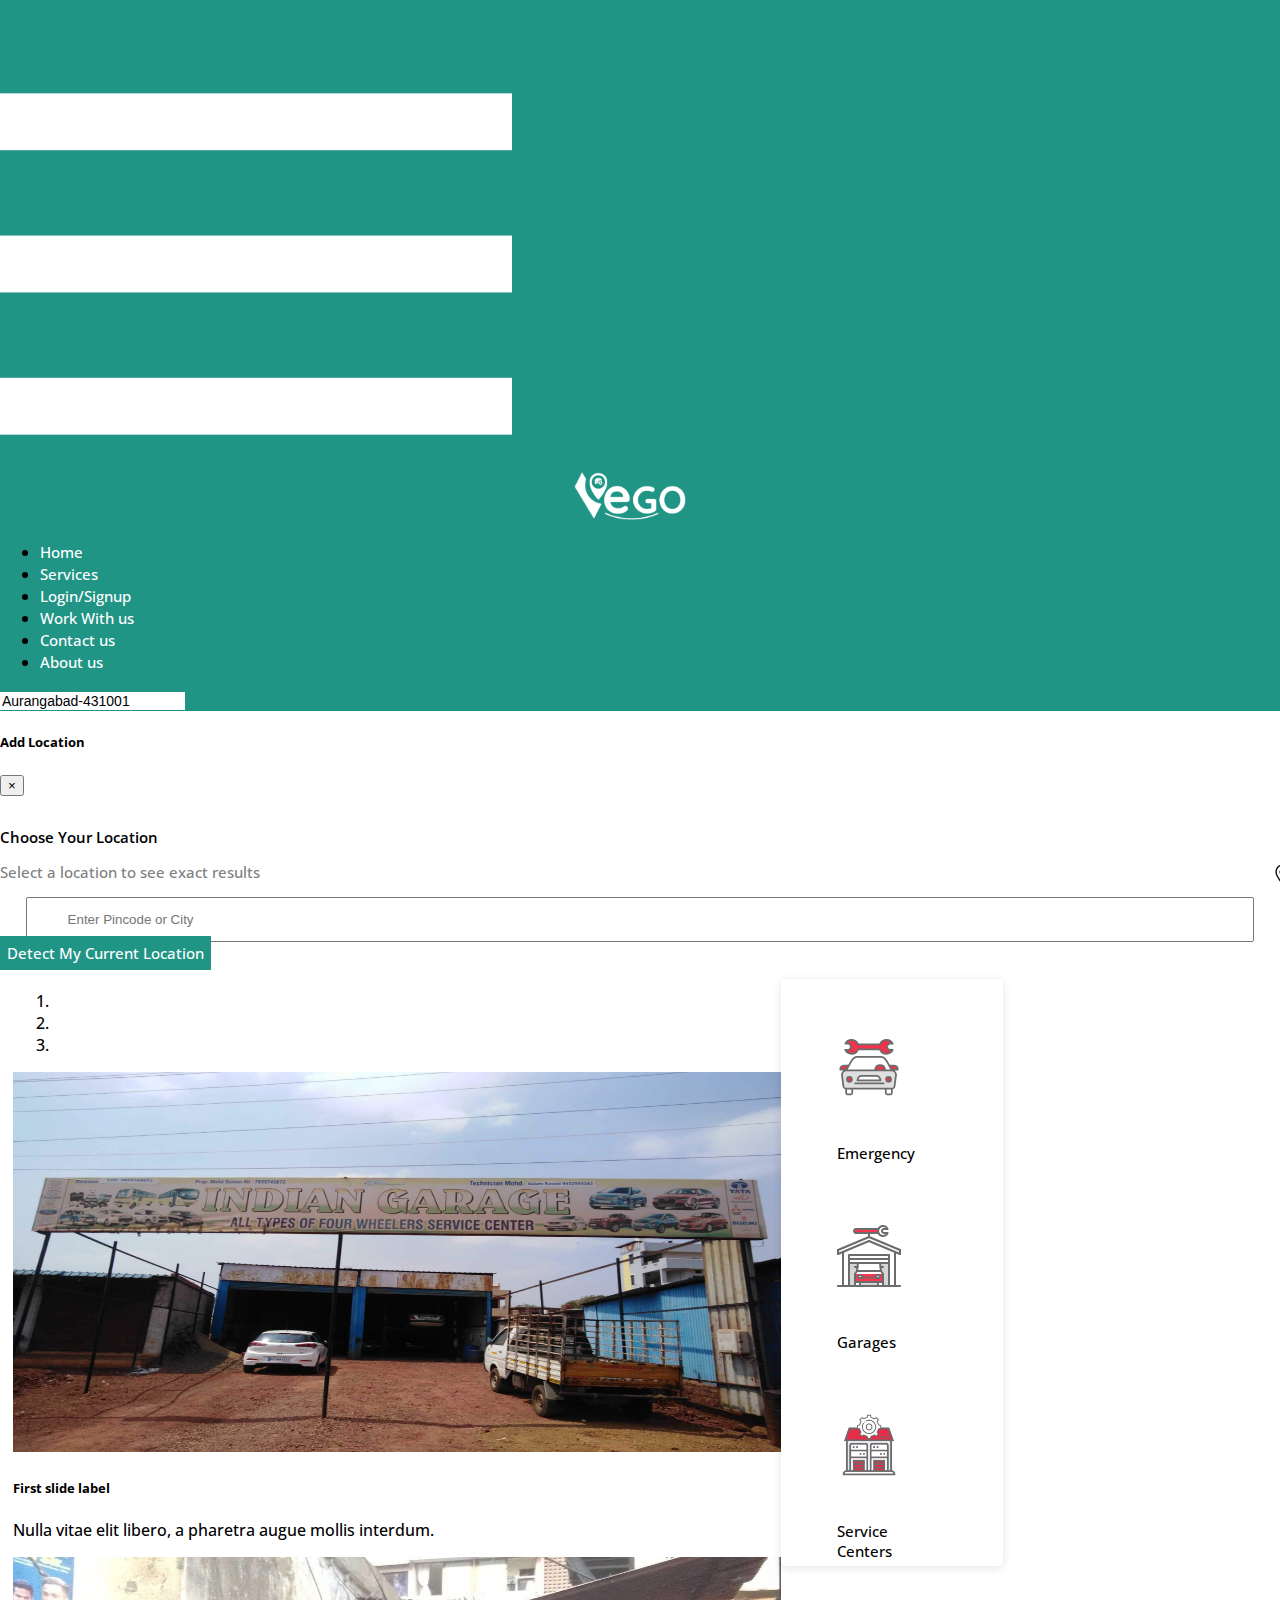
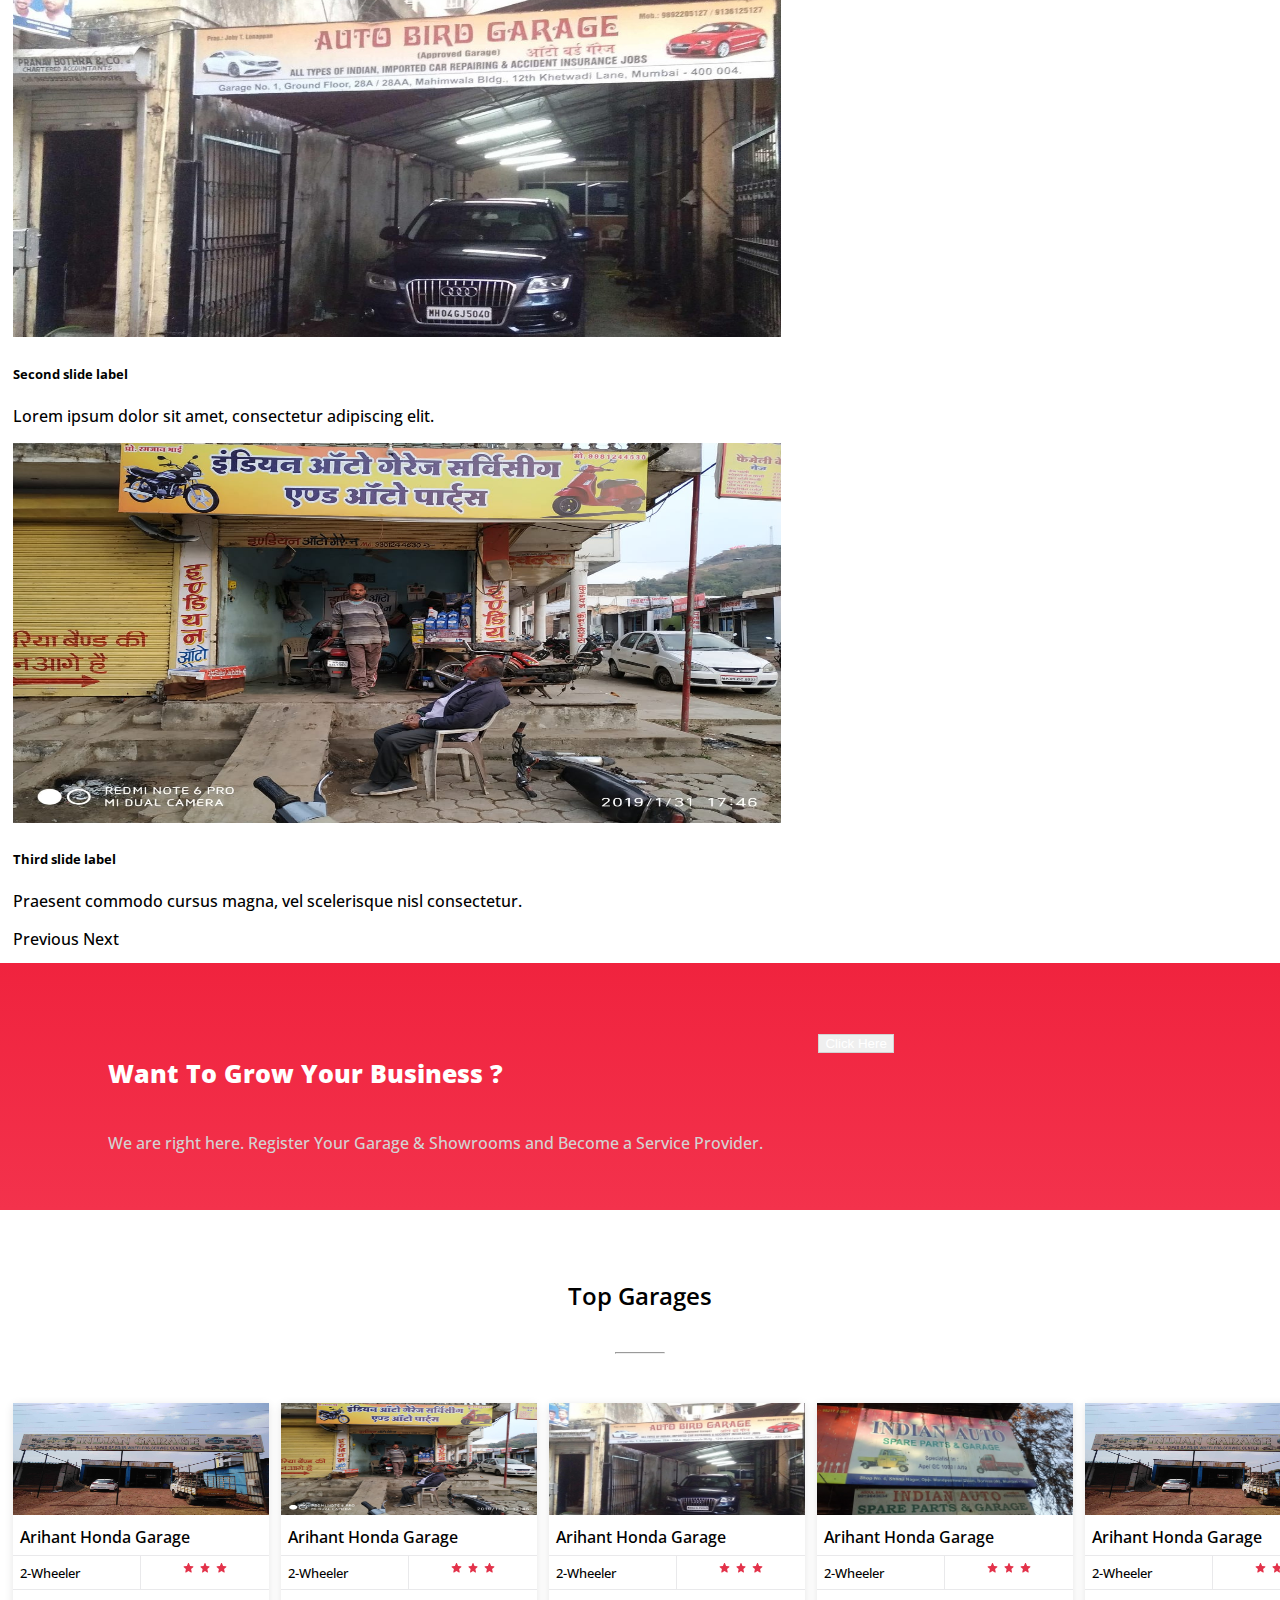
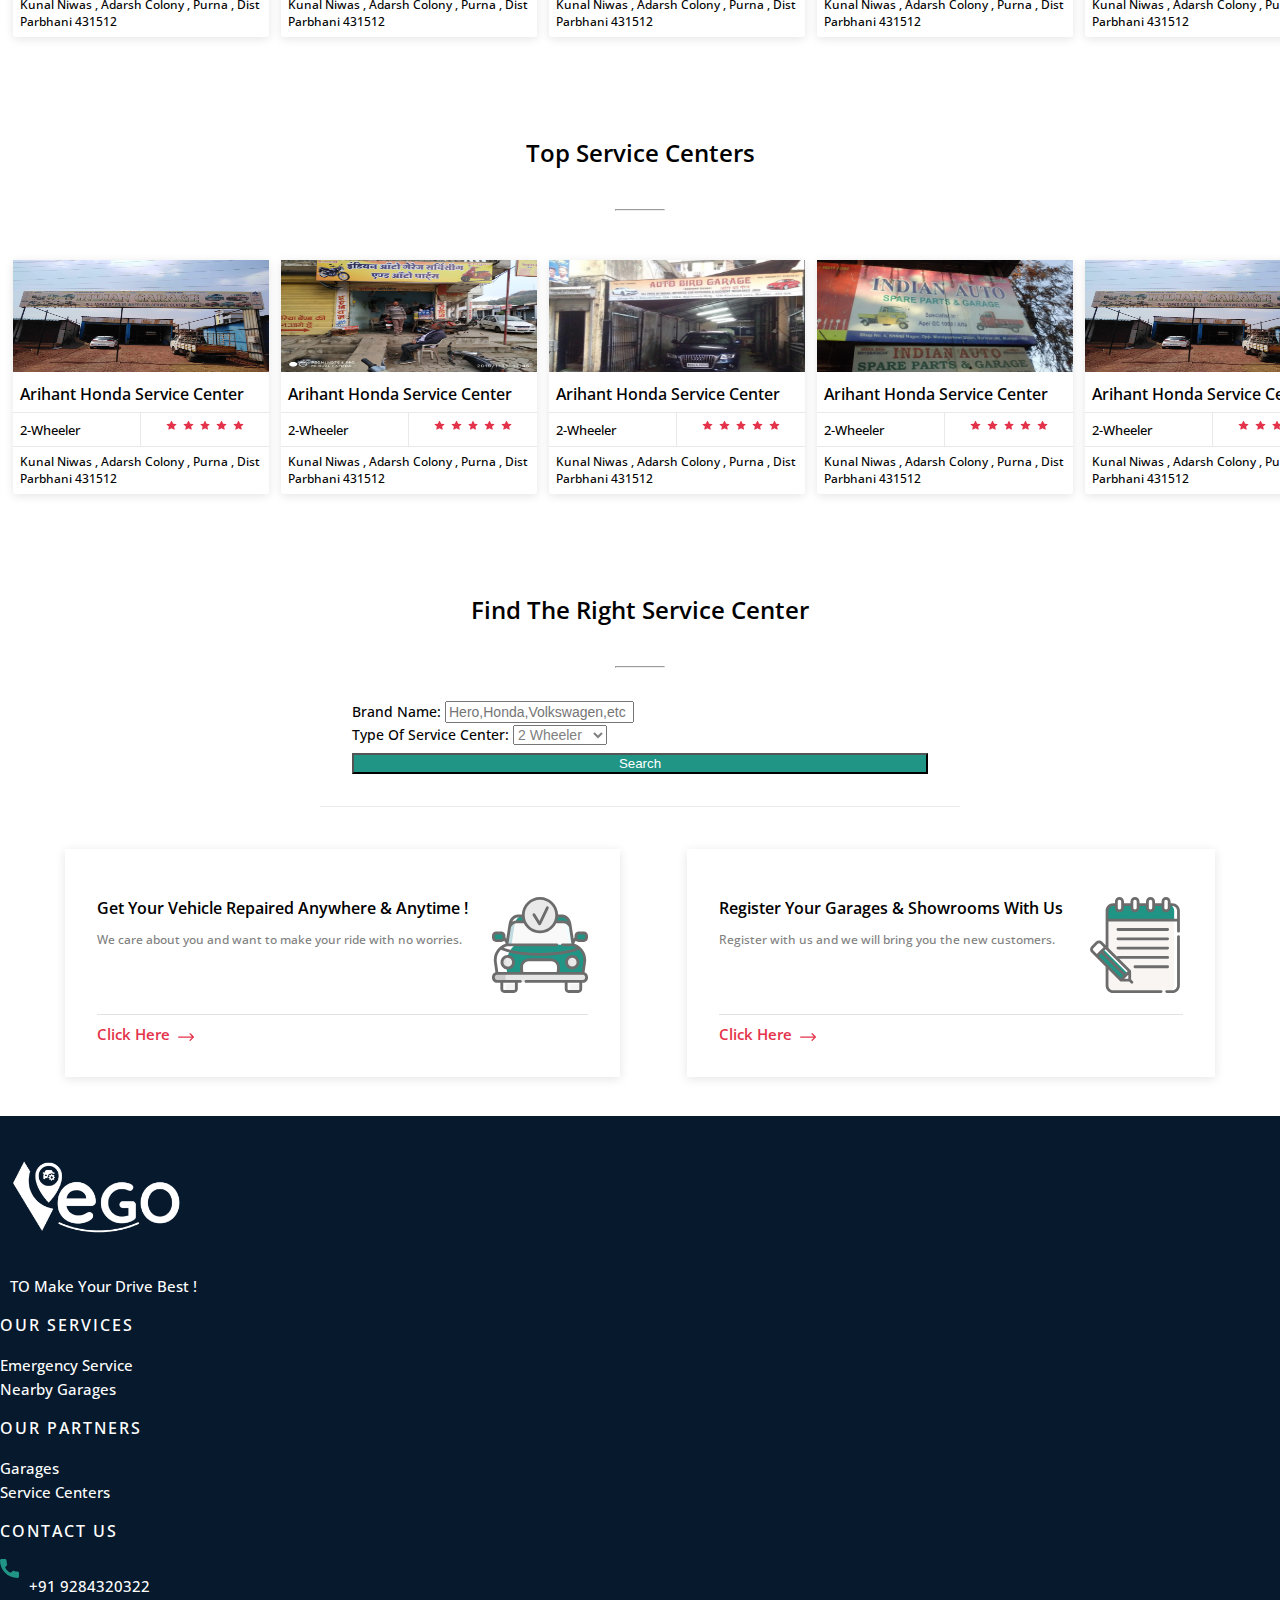
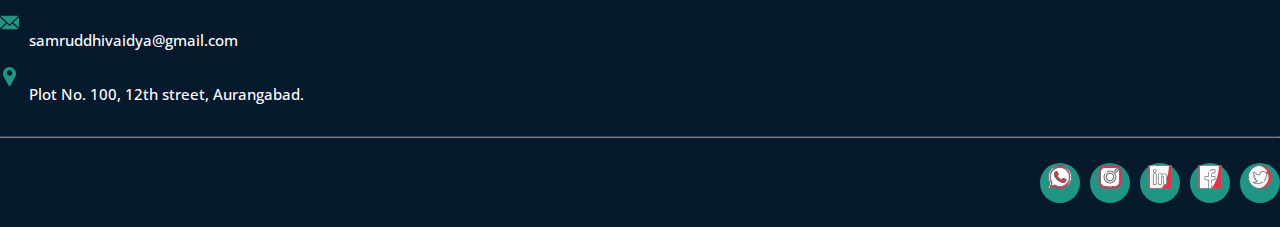
==== commit 7a4c5956: "Add files via upload" ====
--- a/index.html
+++ b/index.html
@@ -390,10 +390,22 @@
                                 <img src="assets/images/emergencyicon.svg" alt="">
                             </div>
                             <div class="servicename">
-                                <p>Emergency Service</p>
+                                <p>Emergency</p>
                             </div>
                         </a>
     
+                    </div>
+
+                    
+                    <div class="service" id="ser3">
+                        <a href="garages.html">
+                            <div class="serviceicon">
+                                <img src="assets/images/garageicon.svg" alt="">
+                            </div>
+                            <div class="servicename">
+                                <p>Garages</p>
+                            </div>
+                        </a>
                     </div>
 
                     <div class="service" id="ser2">
@@ -406,16 +418,6 @@
                             </div>
                         </a>
 
-                    </div>
-                    <div class="service" id="ser3">
-                        <a href="garages.html">
-                            <div class="serviceicon">
-                                <img src="assets/images/garageicon.svg" alt="">
-                            </div>
-                            <div class="servicename">
-                                <p>Nearby Garages</p>
-                            </div>
-                        </a>
                     </div>
                 </div>
               
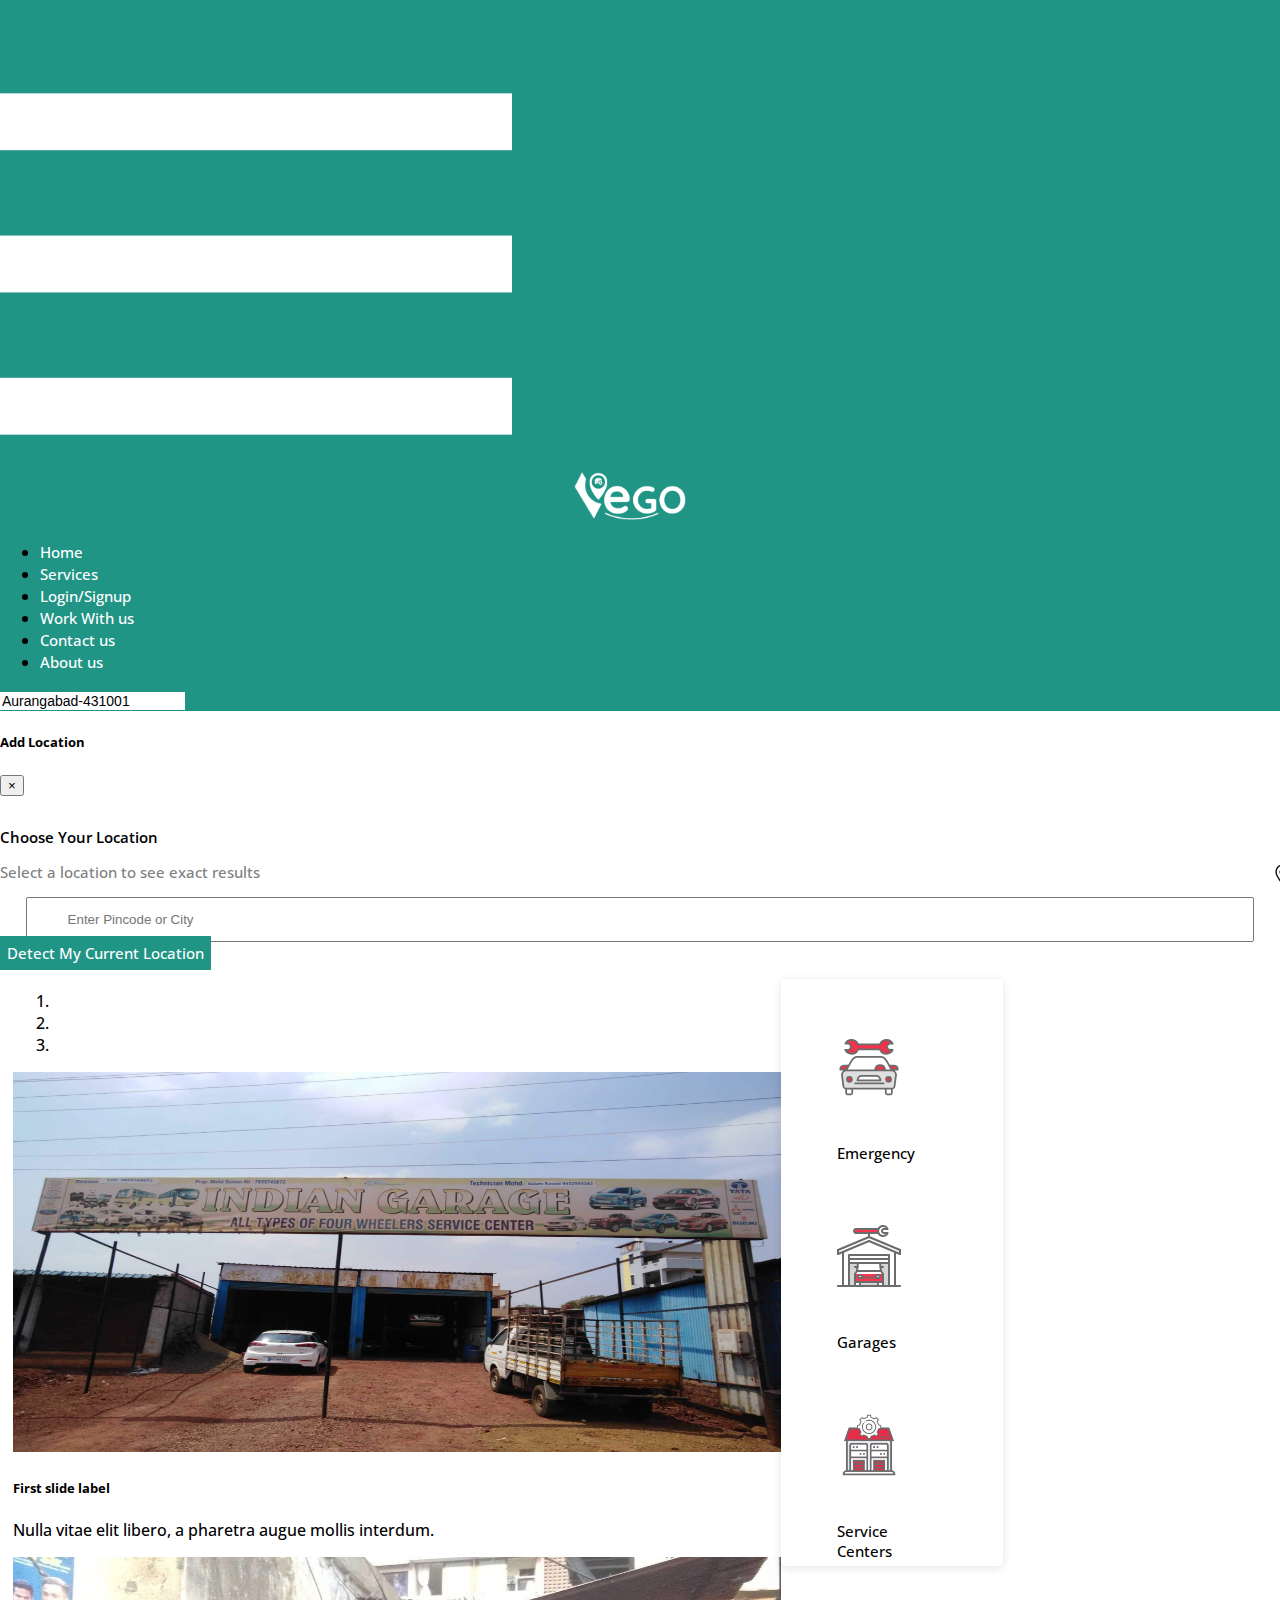
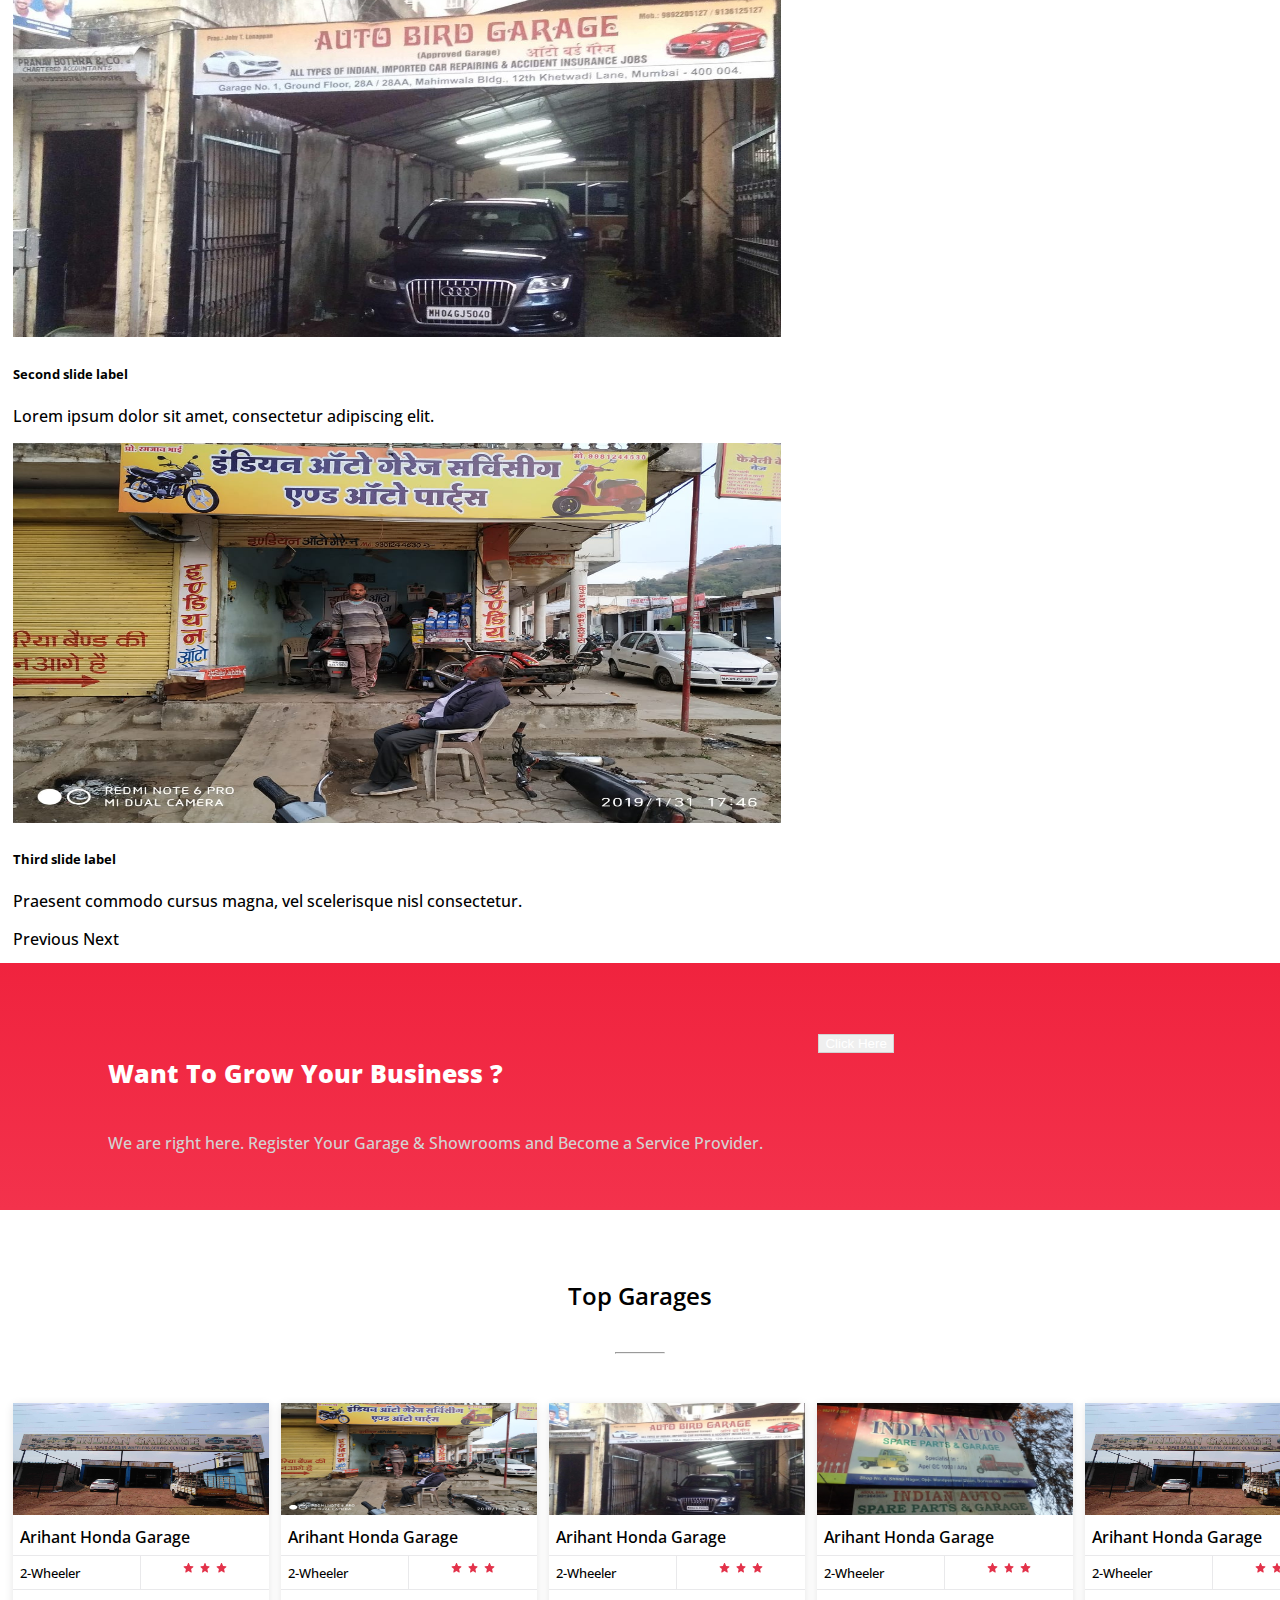
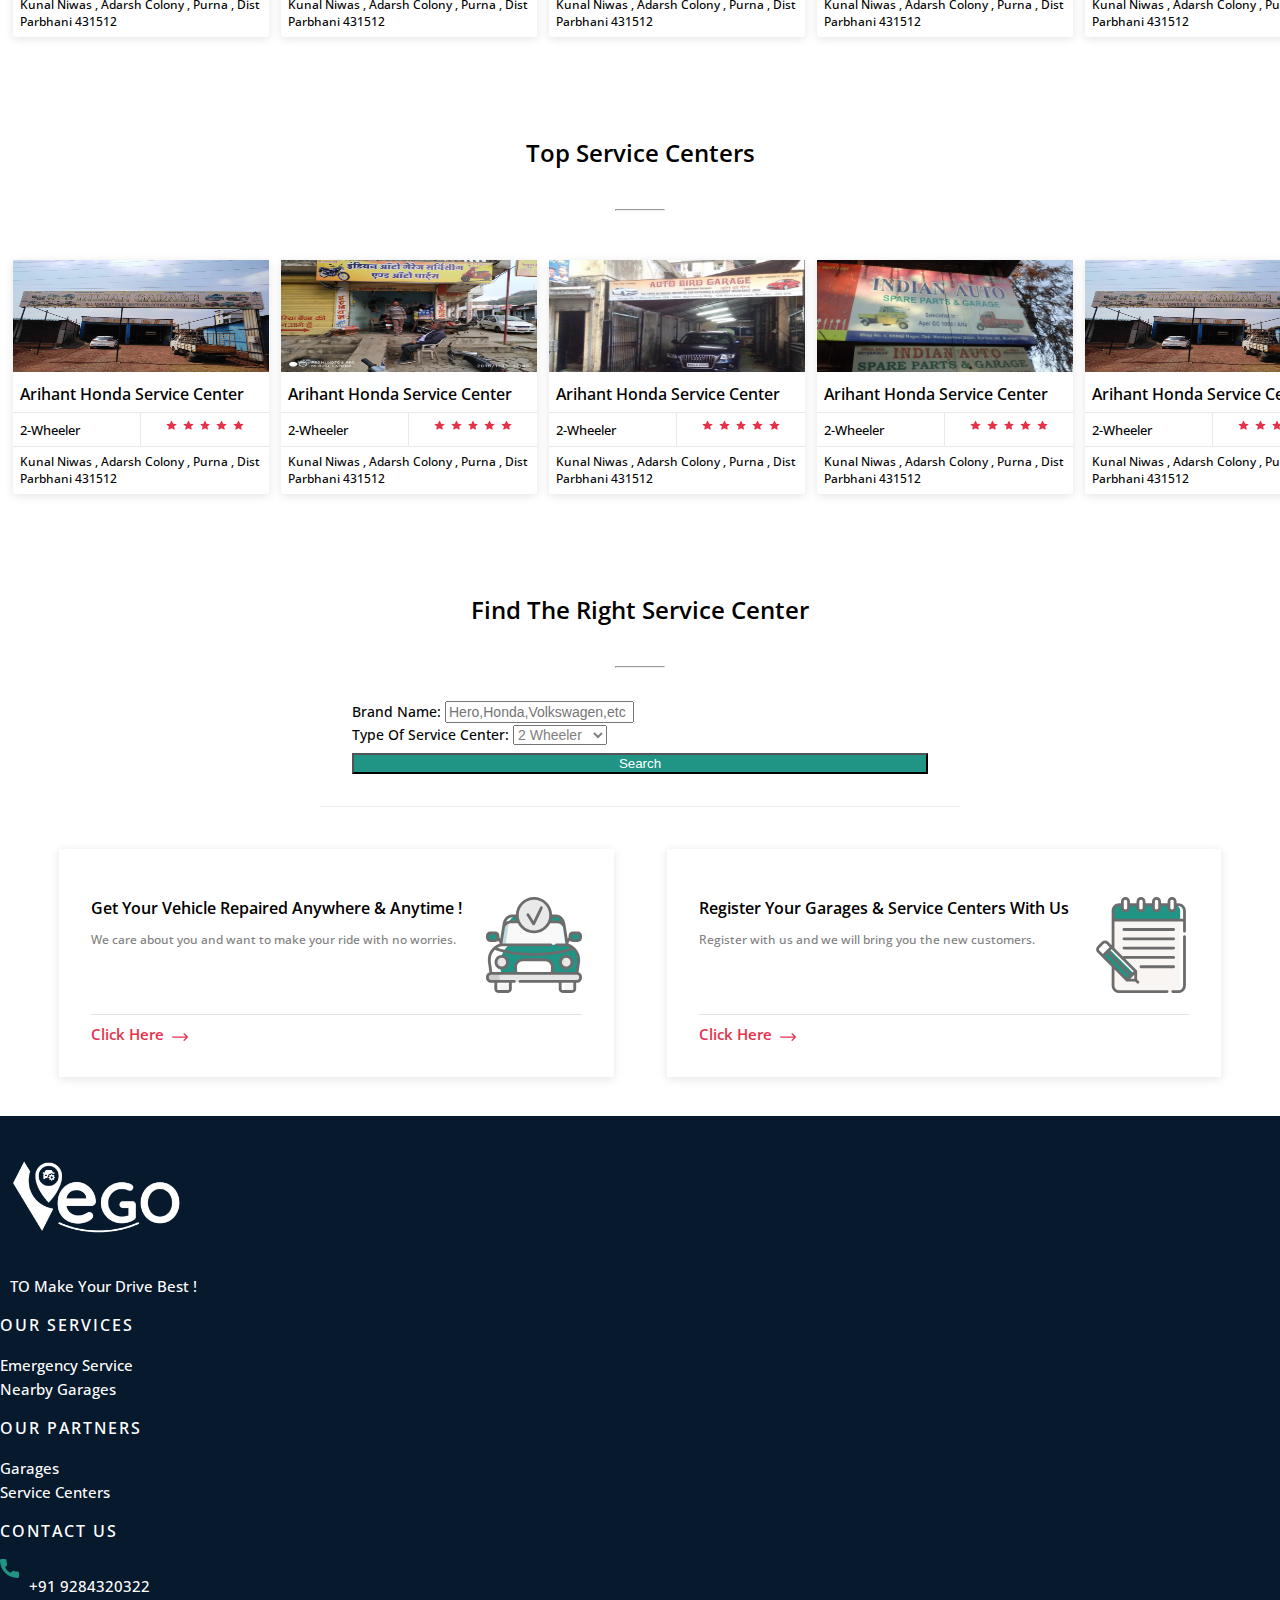
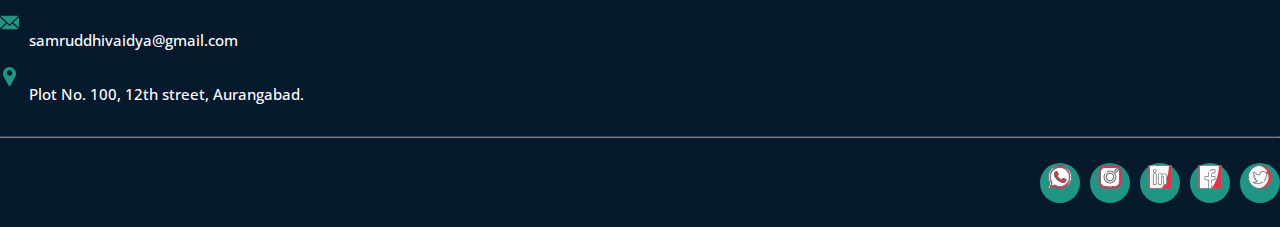
==== commit f96382db: "Add files via upload" ====
--- a/index.html
+++ b/index.html
@@ -771,7 +771,7 @@
                 <div class="vehrepaired-em">
                     <div class="vehrepaired-txt">
                         <div class="vehrtxt1">
-                            <p>Register Your Garages & Showrooms With Us</p>
+                            <p>Register Your Garages & Service Centers With Us</p>
                         </div>
                         <div class="vehrtxt2">
                             <p>Register with us and we will bring you the new customers.</p>
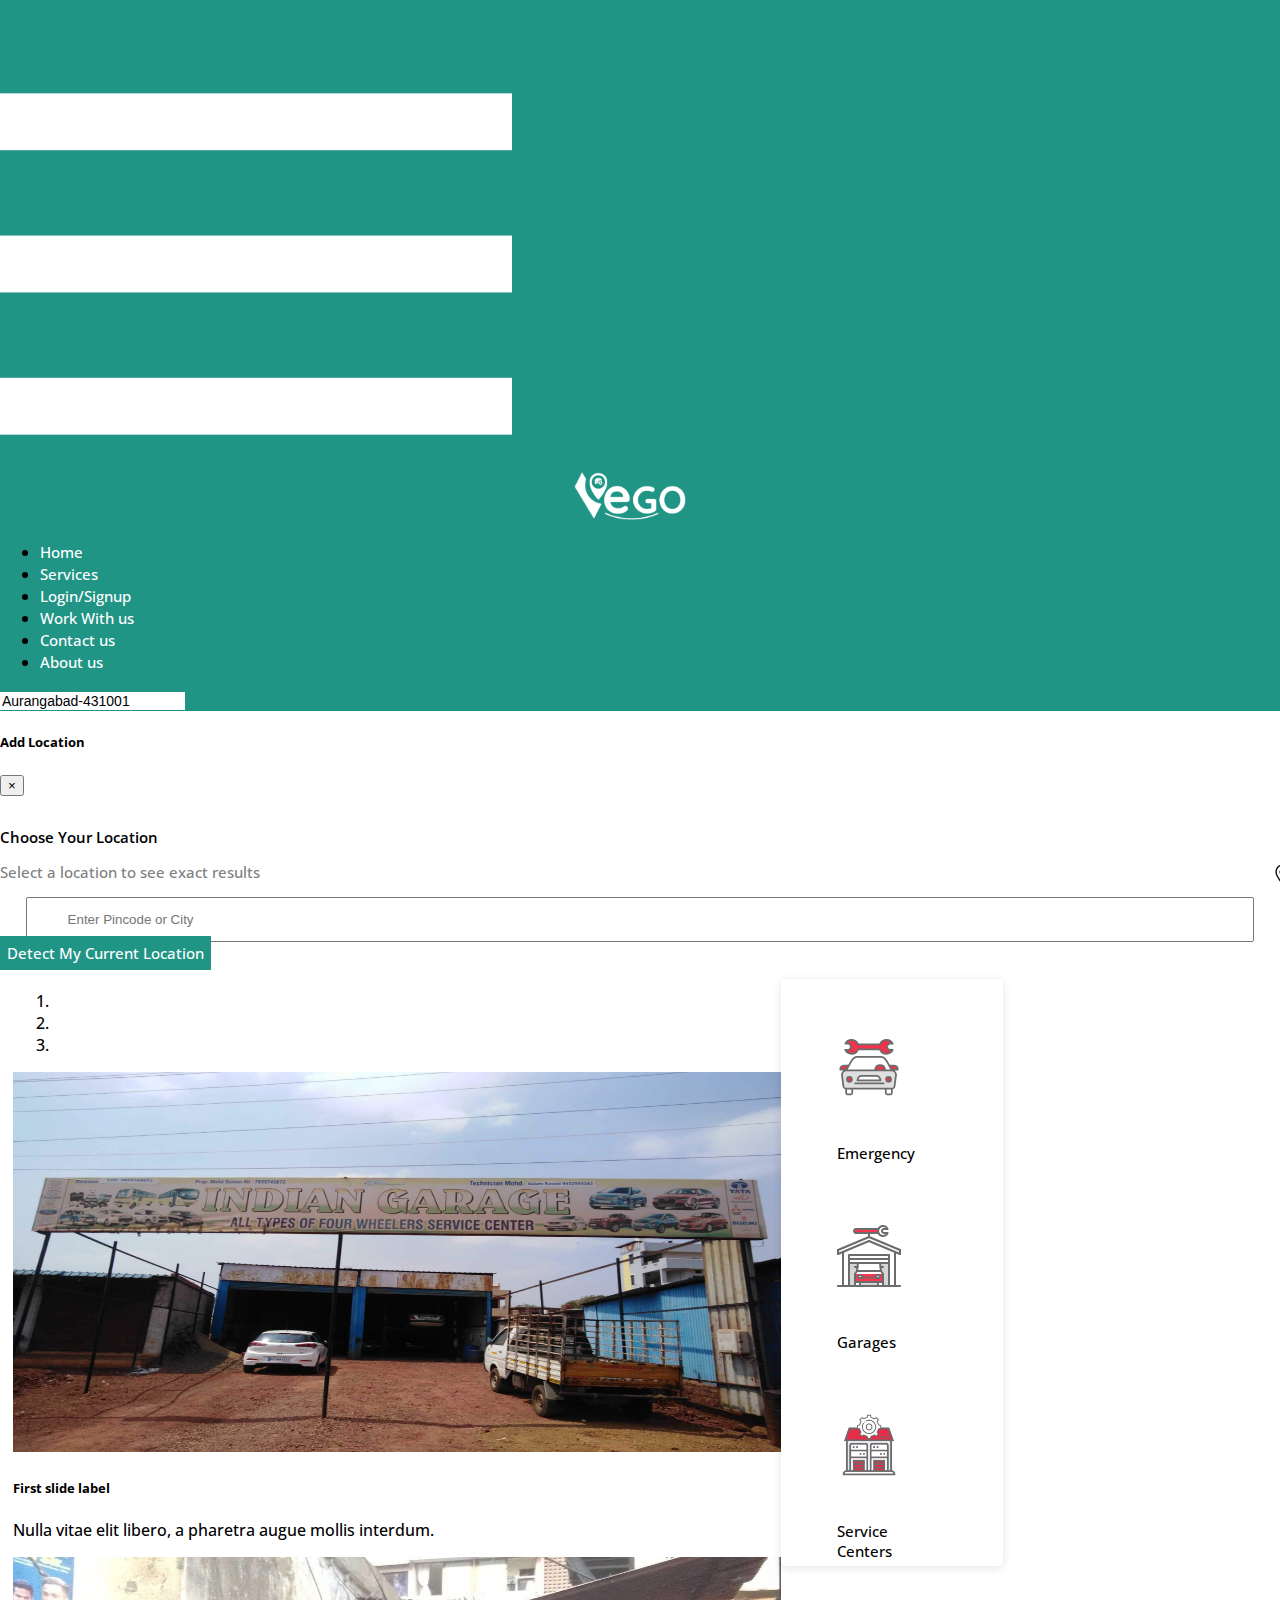
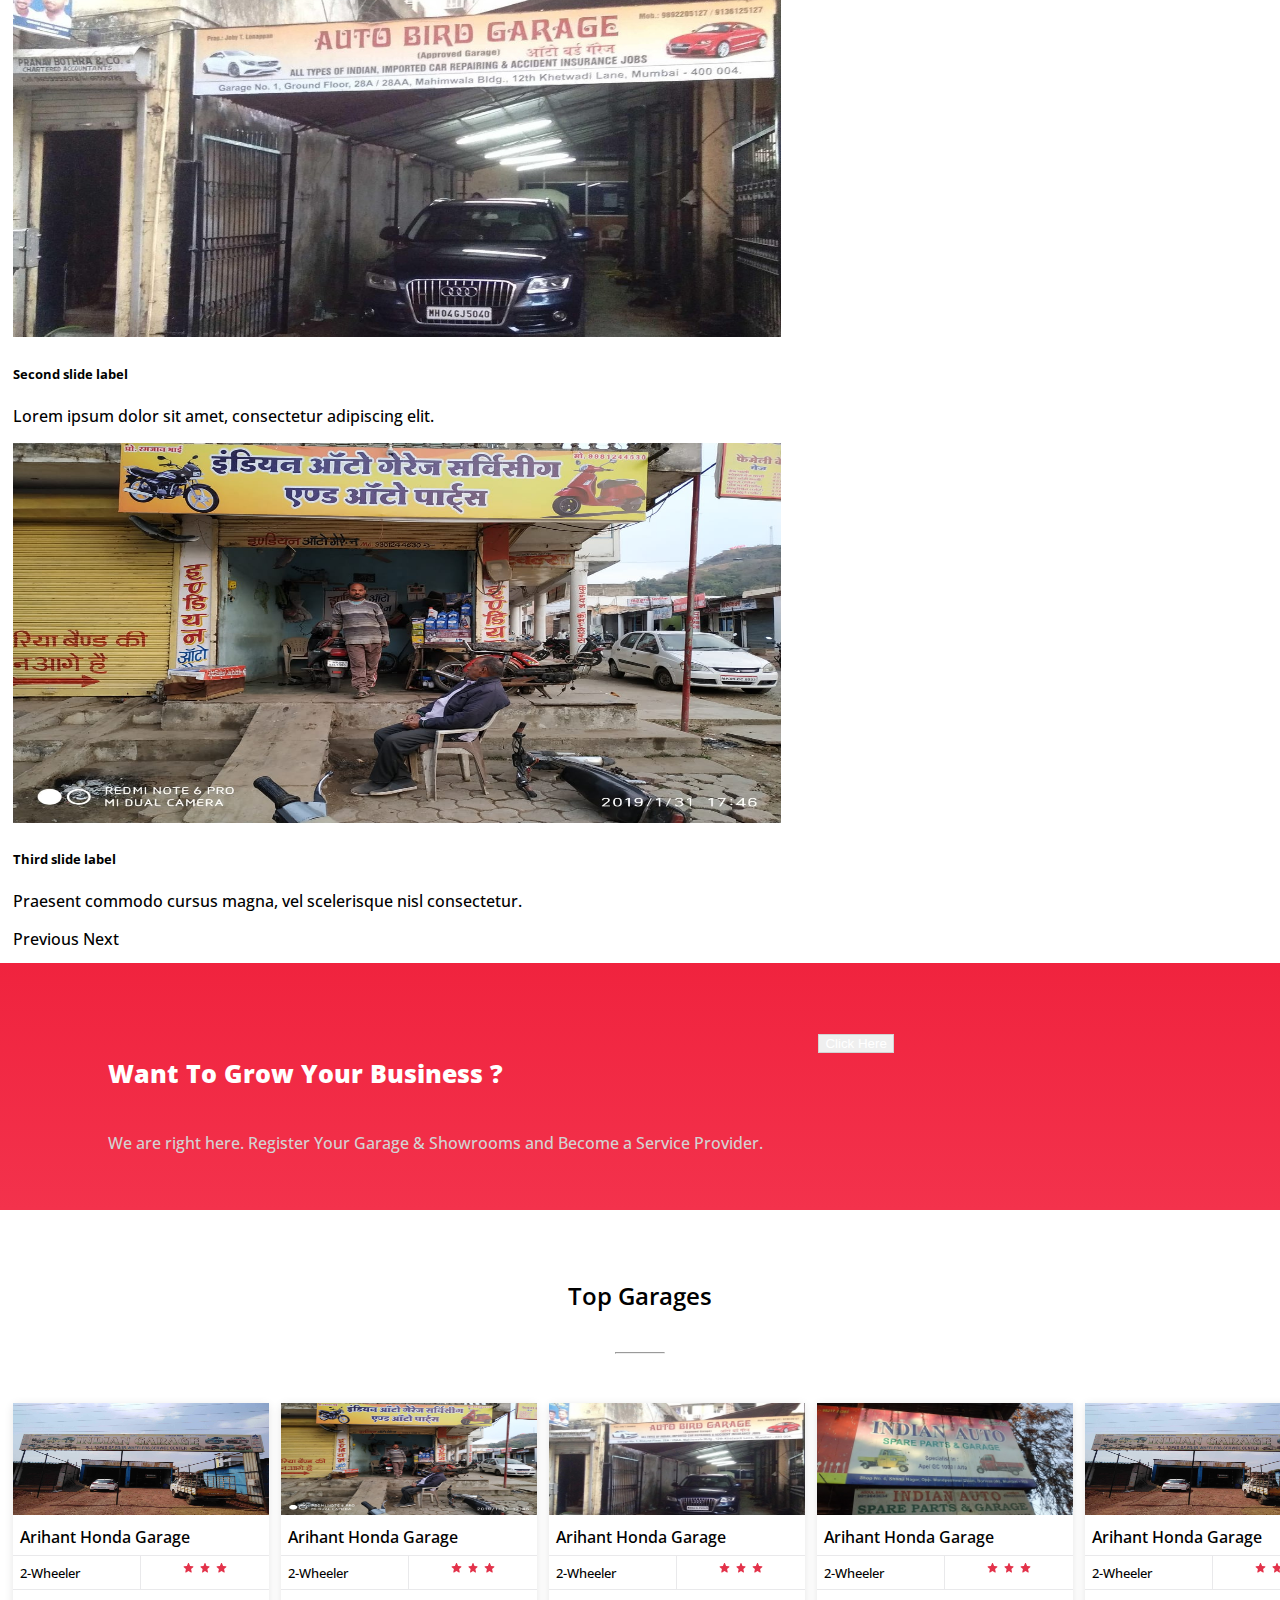
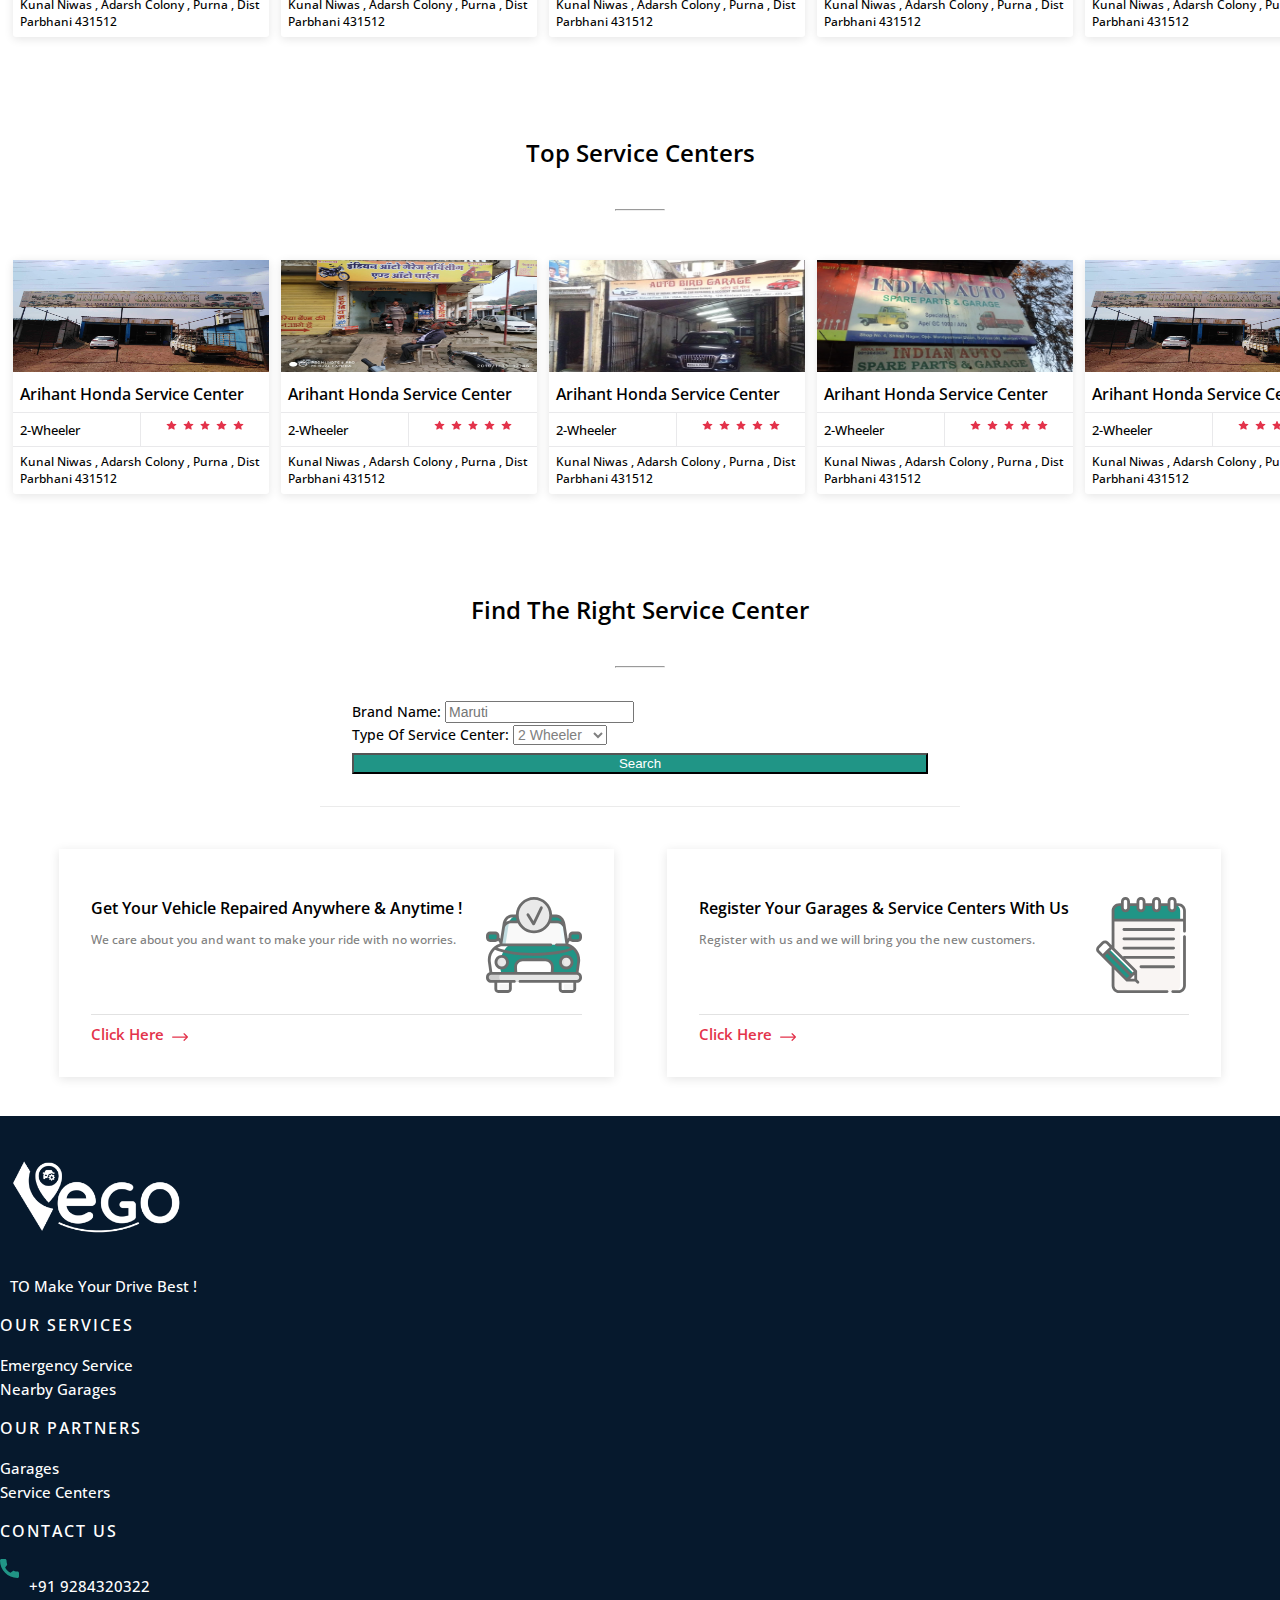
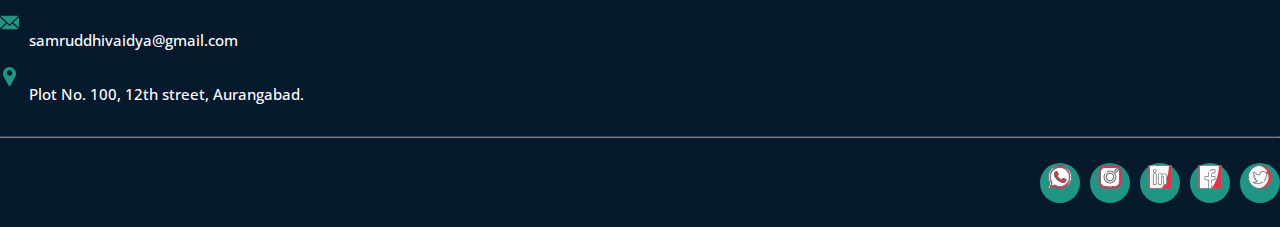
==== commit b4c81a63: "Add files via upload" ====
--- a/index.html
+++ b/index.html
@@ -720,7 +720,7 @@
             <form>
                 <div class="form-group fg-sc">
                   <label for="formGroupExampleInput">Brand Name:</label>
-                  <input type="text" class="form-control" id="formGroupExampleInput" placeholder="Hero,Honda,Volkswagen,etc">
+                  <input type="text" class="form-control" id="formGroupExampleInput" placeholder="Maruti">
                 </div>
                 <div class="form-group fg-sc">
                   <label for="formGroupExampleInput2">Type Of Service Center:</label>
--- a/assets/css/style.css
+++ b/assets/css/style.css
@@ -386,7 +386,7 @@
         border-radius: 5px;
     }
     .servicename p{
-        font-size: 13px;
+        font-size: 12px;
         color: rgb(78, 78, 78);
     }
     /* sidebar */
@@ -2109,7 +2109,7 @@
 
     /* search service centers on index page */
     .search-sc{
-        padding: 2rem;
+        padding: 1.4rem;
         padding-top: 0.8rem;
     }
     .fg-sc label{
@@ -2117,10 +2117,12 @@
     }
     .fg-sc input{
         font-size: 14px;
+        height: 2.6rem;
     }
     .fg-sc .custom-select{
         font-size: 14px;
         color: grey;
+        height: 2.6rem;
     }
     .search-sc button{
         color: white;
@@ -2223,12 +2225,12 @@
     .services {
         display: flex;
         flex-direction: column;
-        background-color: white;
+        /* background-color: white; */
         margin-top: 10px;
         width: 98%;
         margin-left: 1%;
         border-radius: 5px;
-        box-shadow: 0 2px 10px rgba(0, 0, 0, .105882);
+        /* box-shadow: 0 2px 10px rgba(0, 0, 0, .105882); */
     }
     .service {
         width: 50%;
@@ -2236,9 +2238,9 @@
         padding: 1.5rem;
         padding-bottom: 0;
     }
-    .firstrow {
-        display: flex;
-    }
+    /* .firstrow {
+        display: flex;
+    } */
     .secondrow1 {
         display: flex;
     }
@@ -2253,7 +2255,7 @@
         margin-bottom: 5px;
         font-size: 17px;
     }
-    #service1 {
+    /* #service1 {
         border-right: 1px solid lightgray;
         border-bottom: 1px solid lightgray;
     }
@@ -2262,10 +2264,44 @@
     }
     #service3 {
         border-right: 1px solid lightgray;
-    }
+    } */
     .service:hover .servicename p {
         font-weight: 550;
         color: #f0233e;
+    }
+     /* service center adjustments */
+    
+     .services-ind{
+        padding: 0rem;
+        display: flex;
+    }
+    .service{
+        padding: 0.5rem;
+    }
+    .serviceicon img{
+        height: 4rem;
+        margin-bottom: 1rem;
+    }
+    #ser1{
+        /* border-right: 1px solid rgb(231, 231, 231); */
+        margin: 2px;
+        background-color: #fff;
+        border-radius: 5px;
+    }
+    #ser2{
+        margin: 2px;
+        background-color: #fff;
+        border-radius: 5px;
+    }
+    #ser3{
+        /* border-left: 1px solid rgb(231, 231, 231); */
+        margin: 2px;
+        background-color: #fff;
+        border-radius: 5px;
+    }
+    .servicename p{
+        font-size: 15px;
+        color: rgb(78, 78, 78);
     }
     /* sidebar */
     .vego-sidebar {
